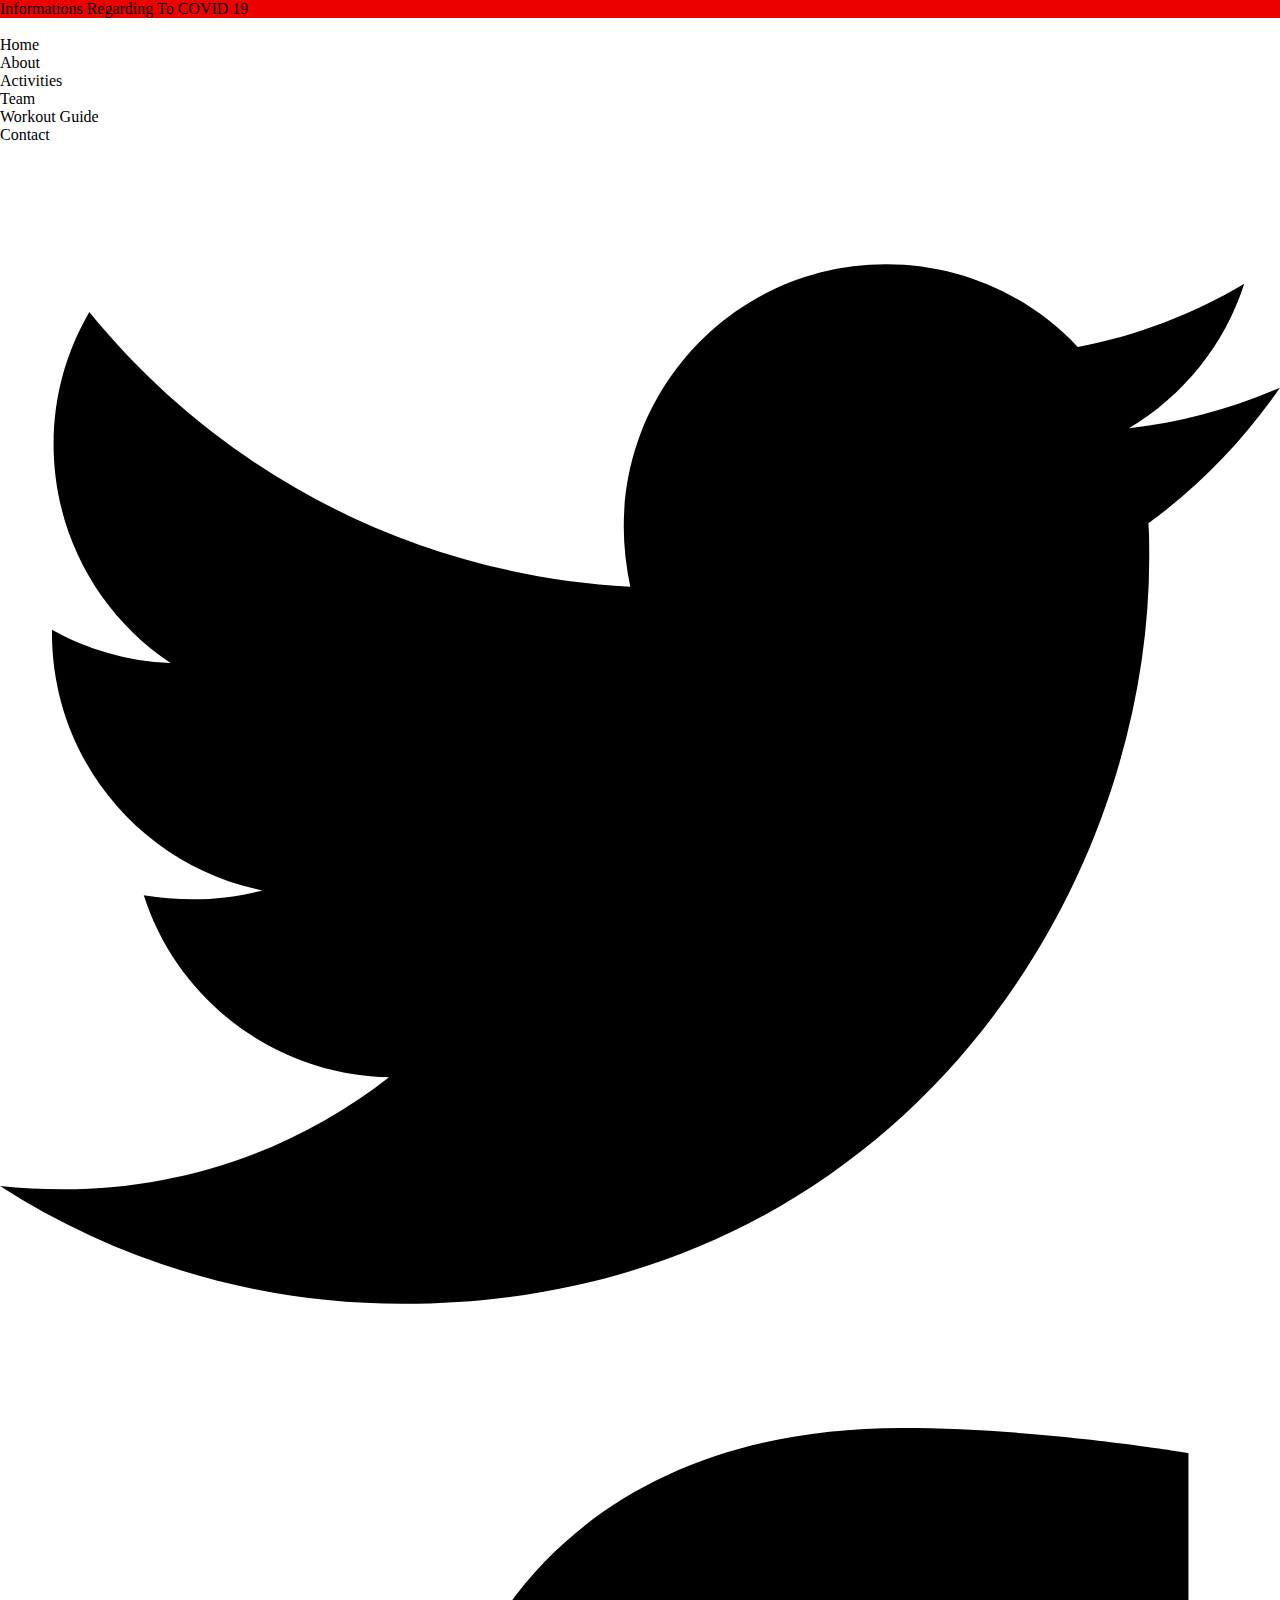
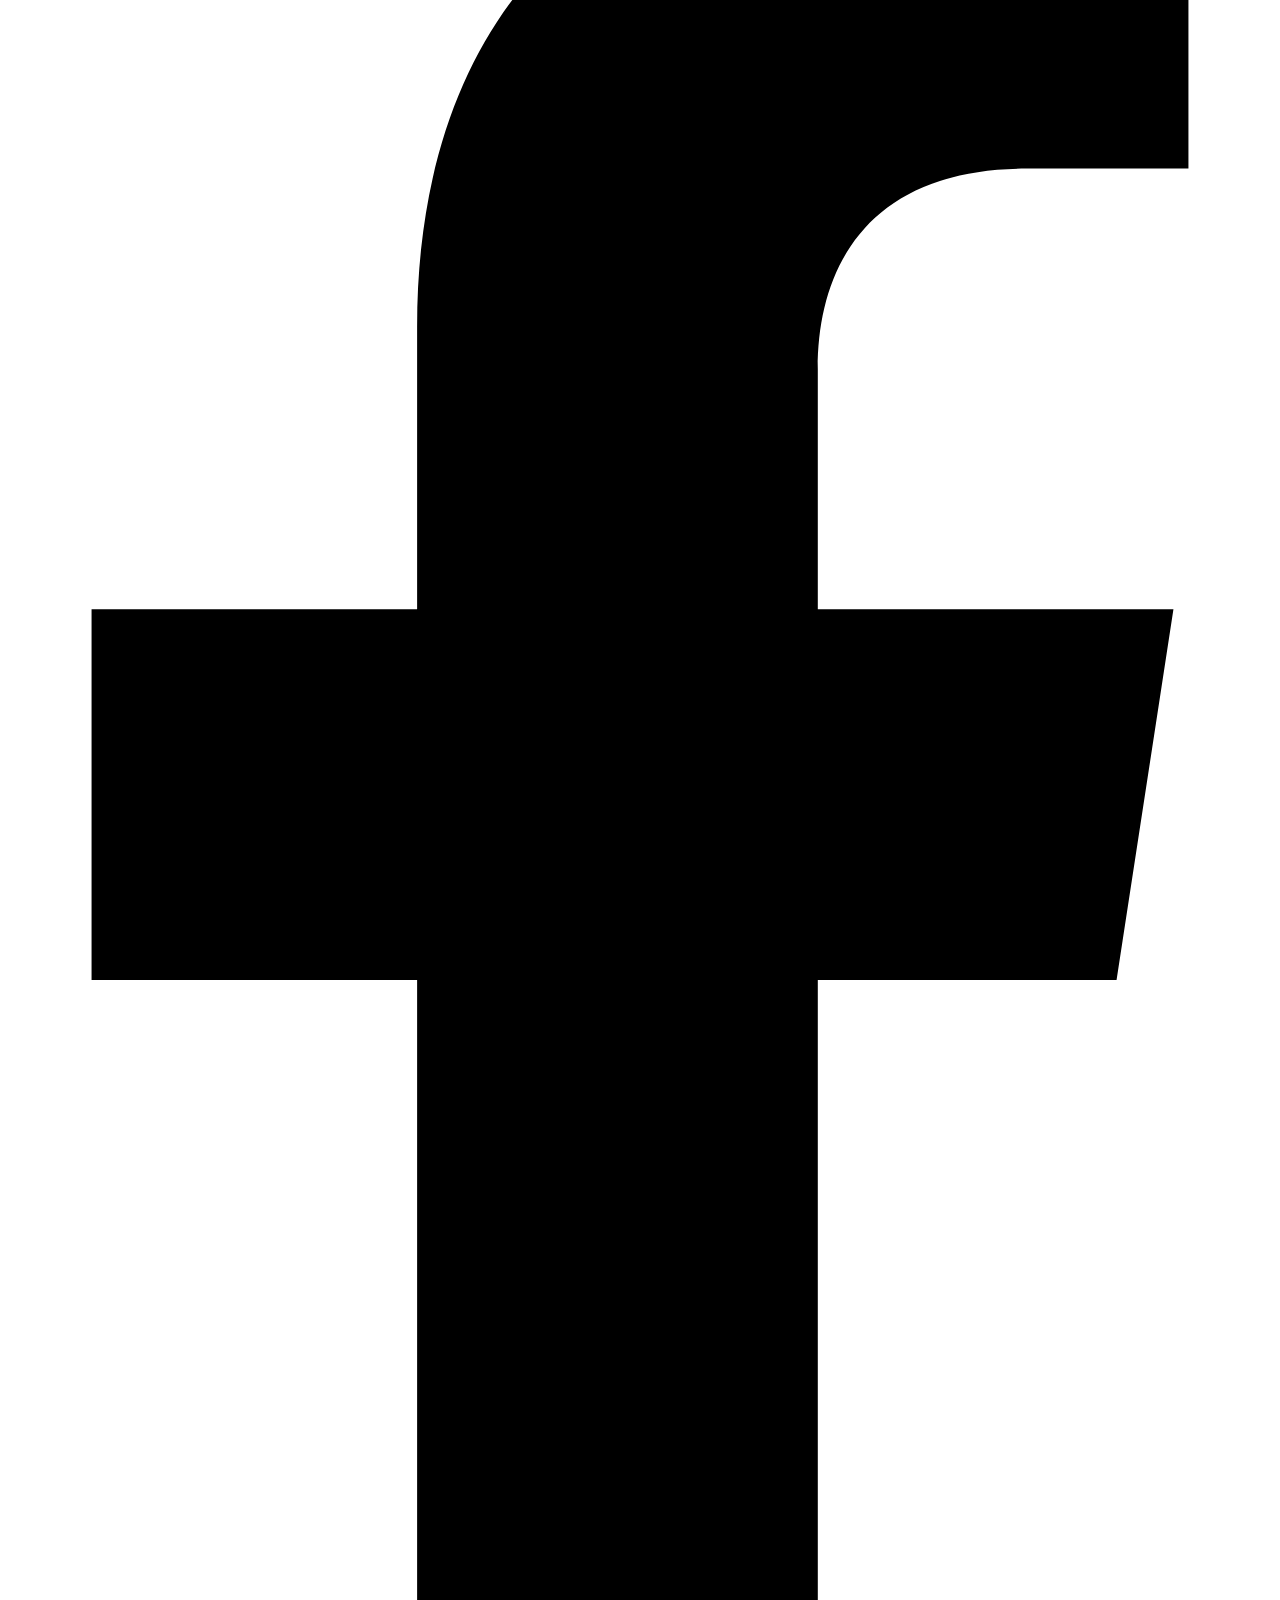
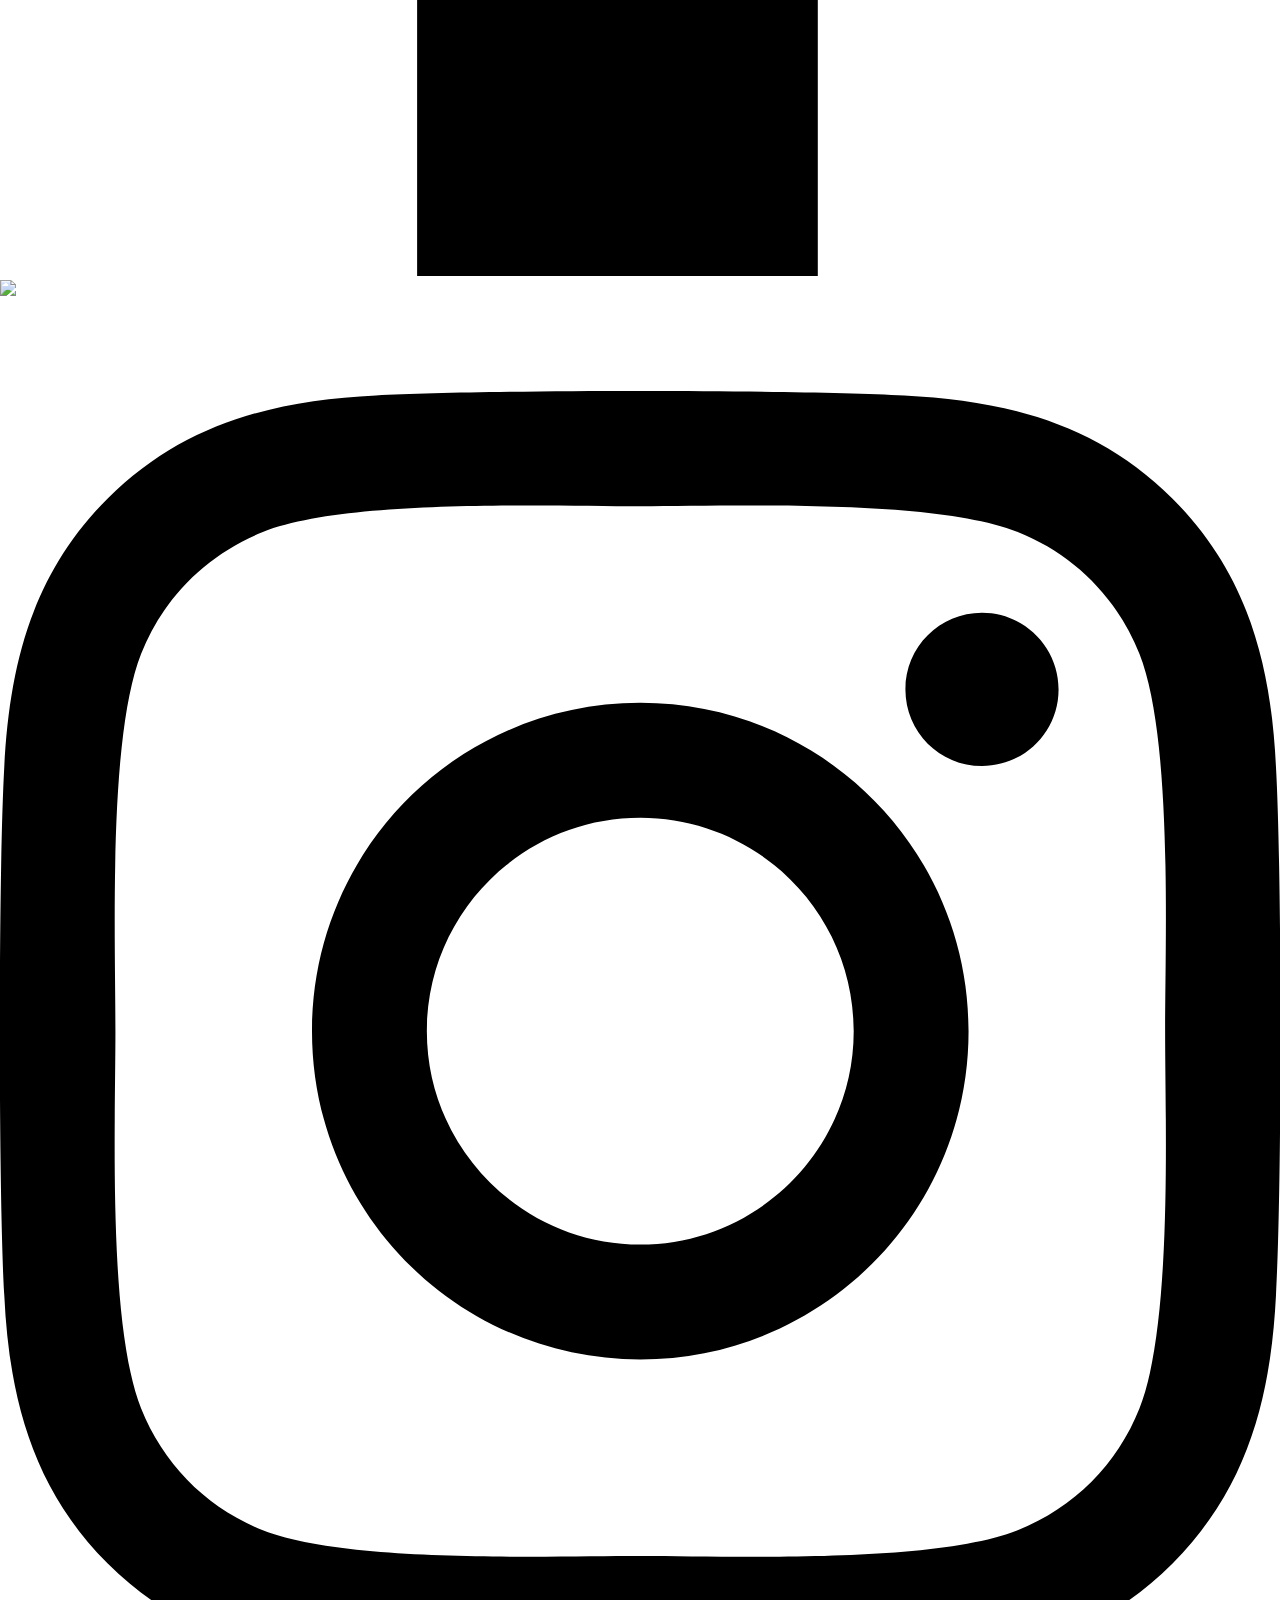
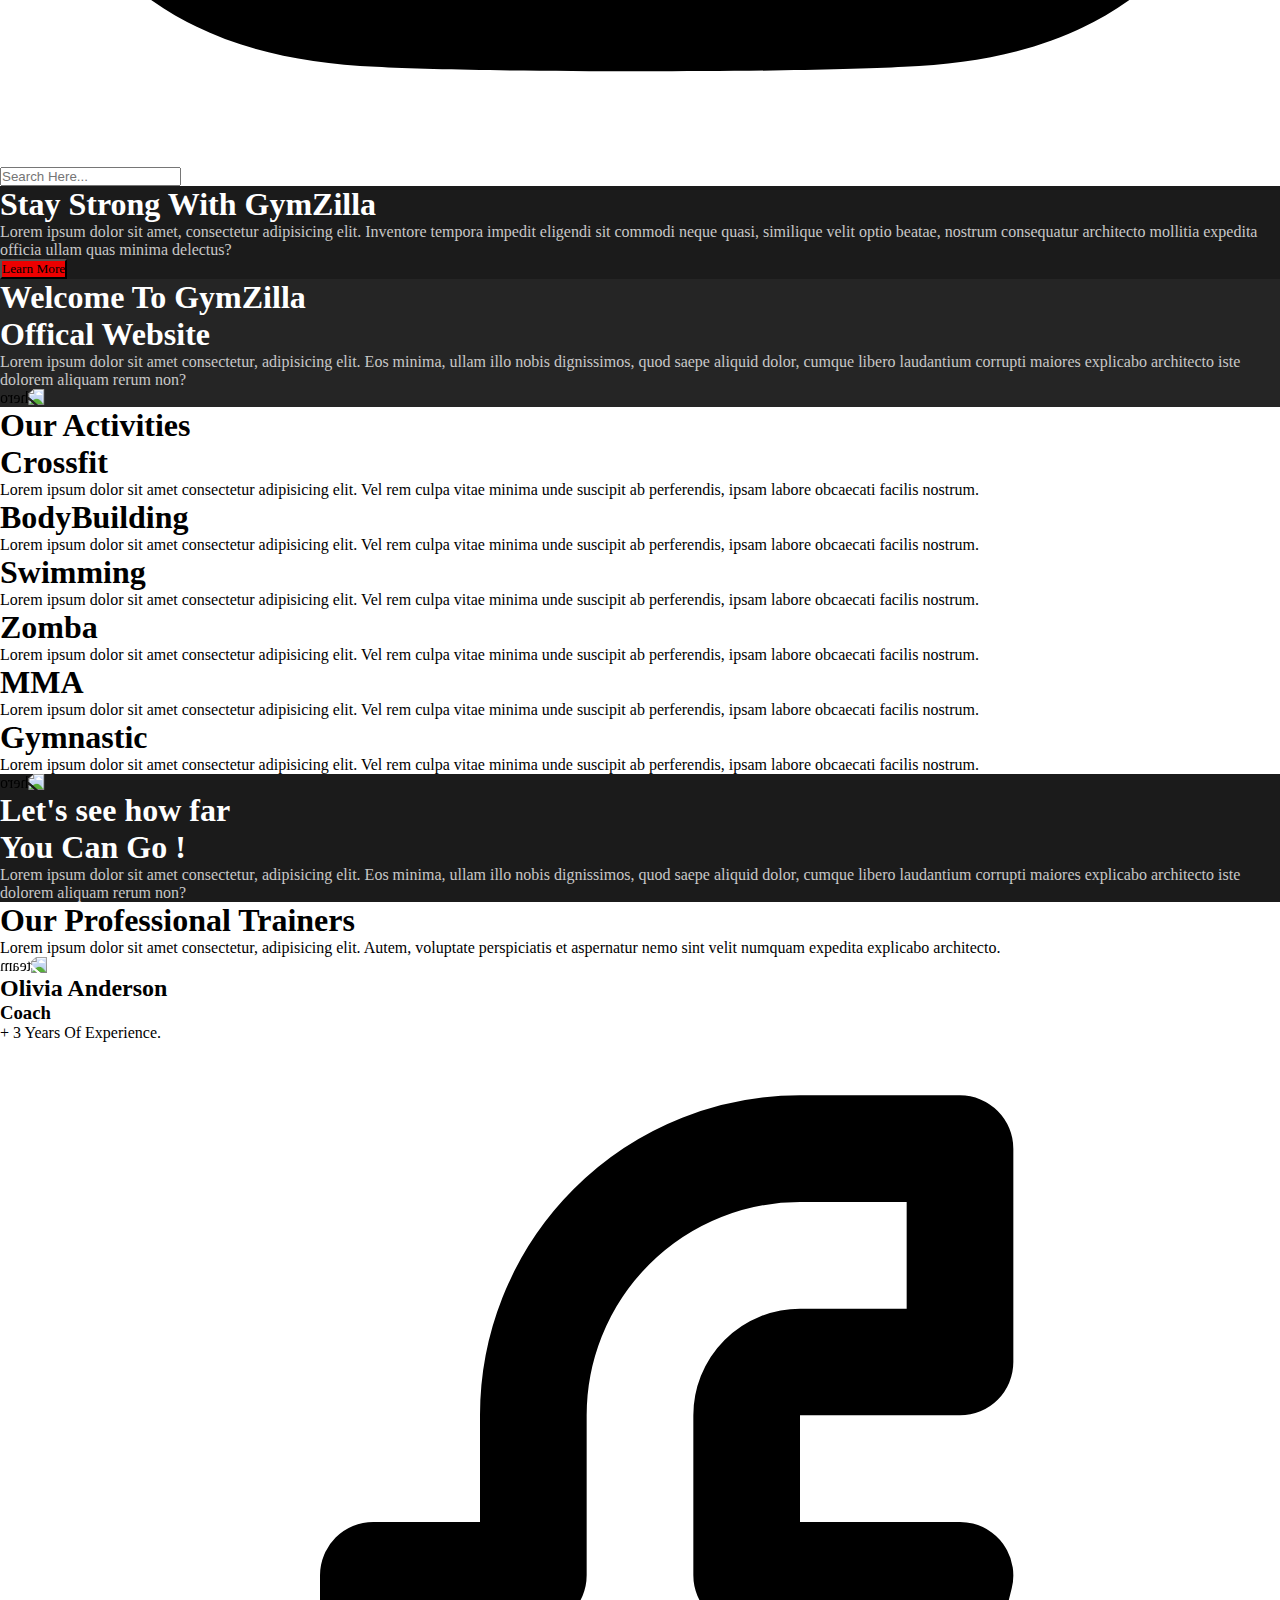
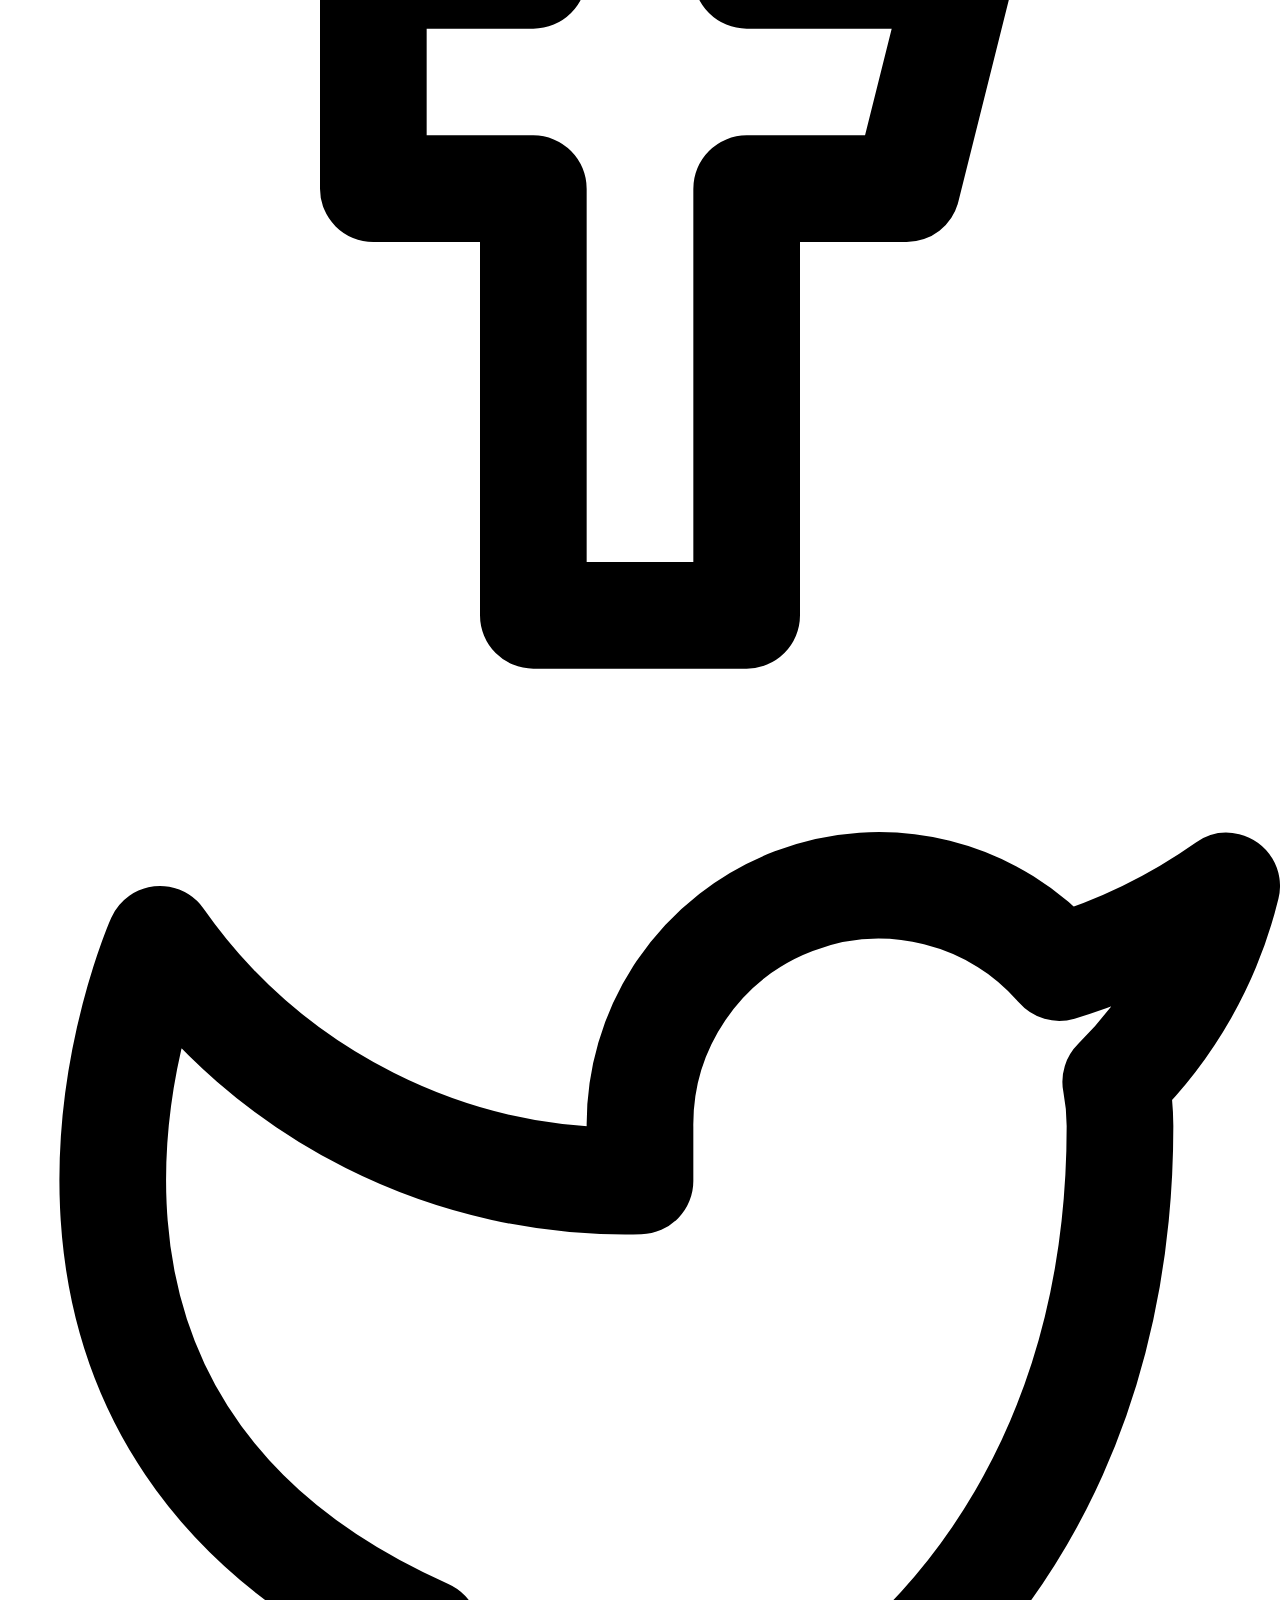
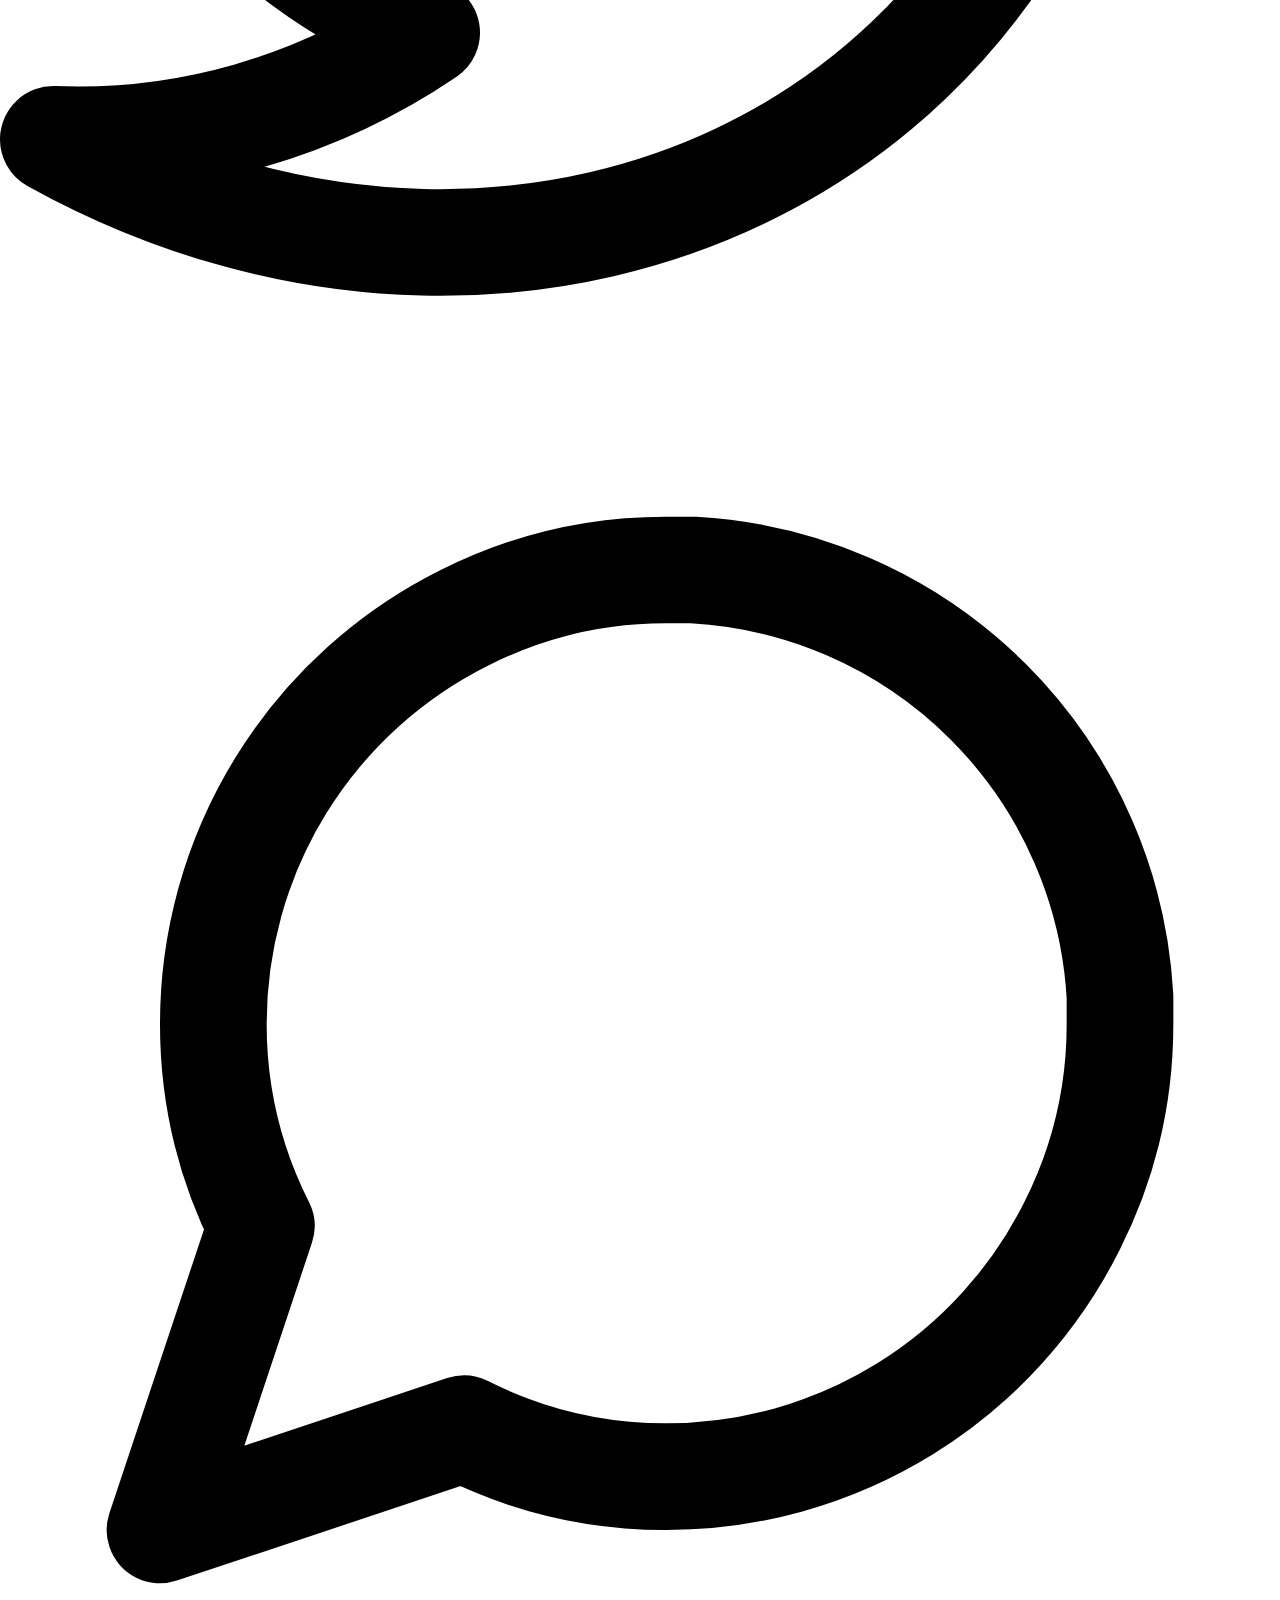
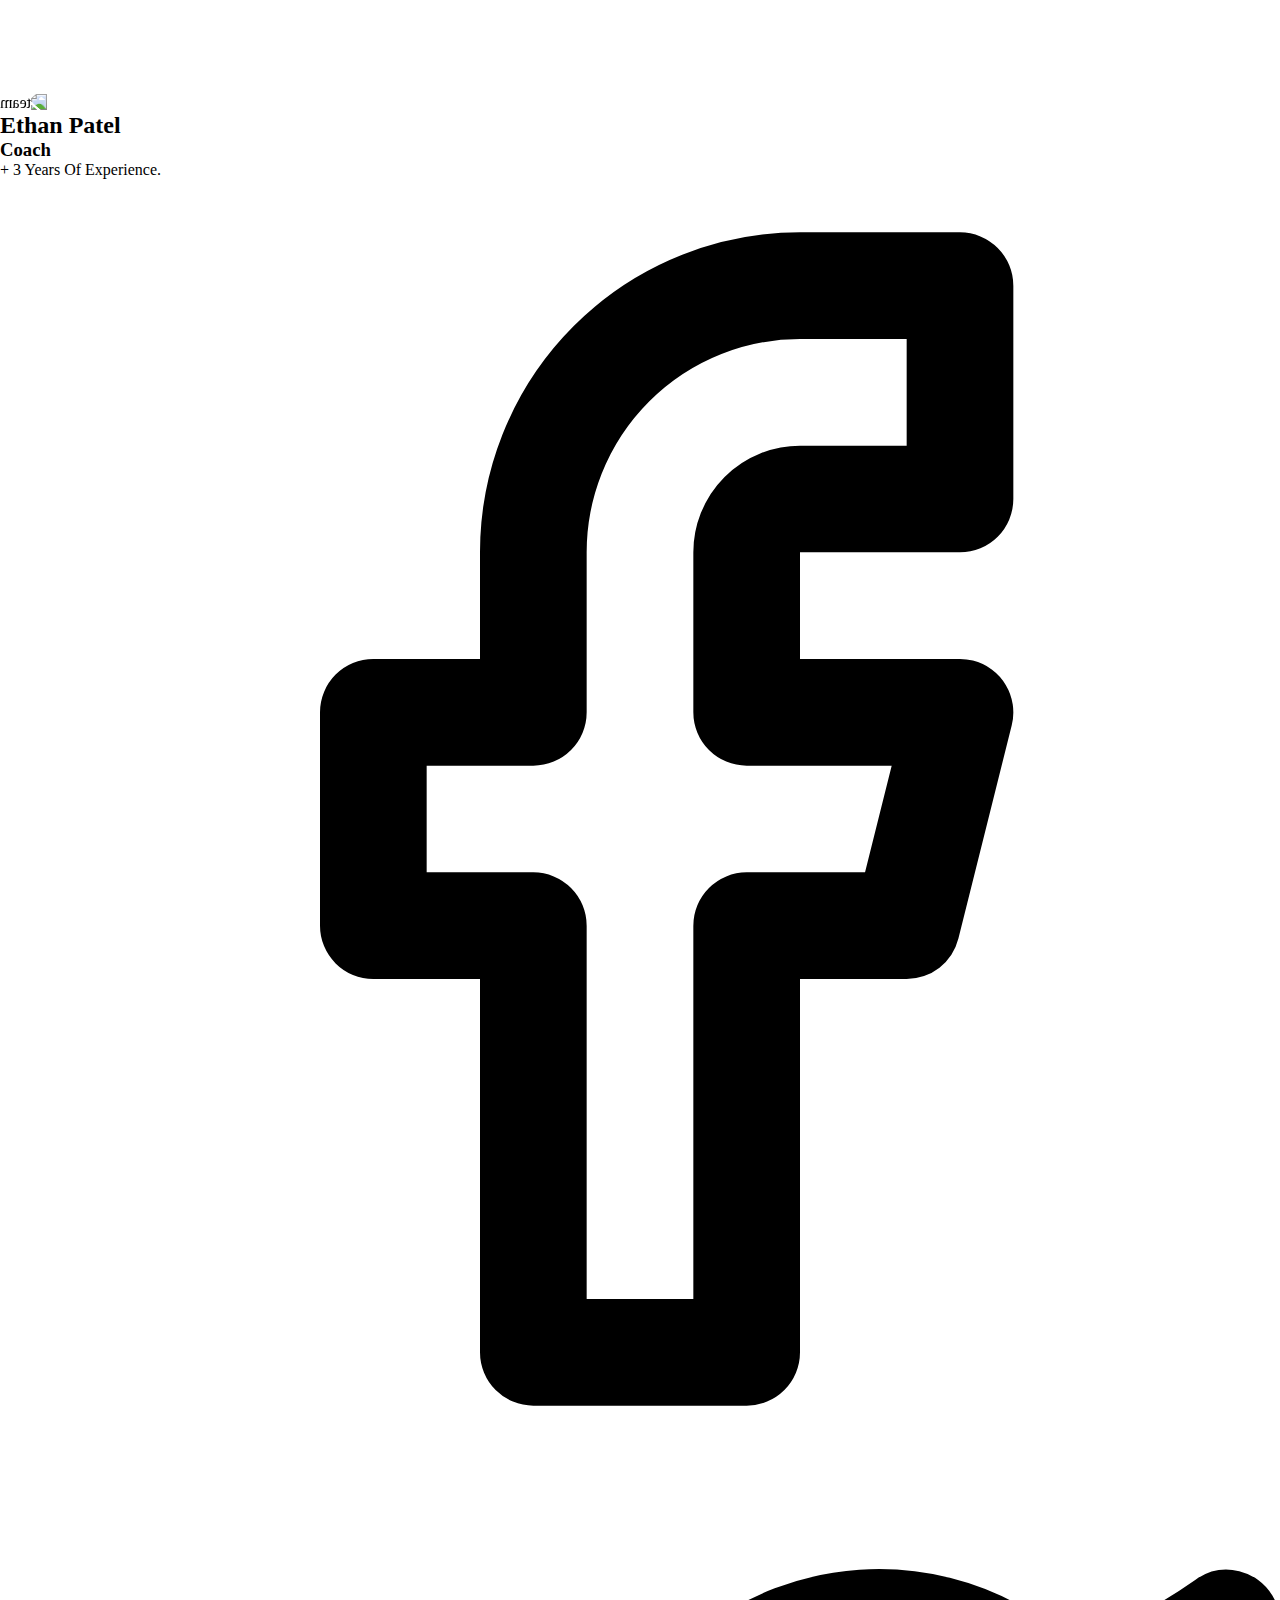
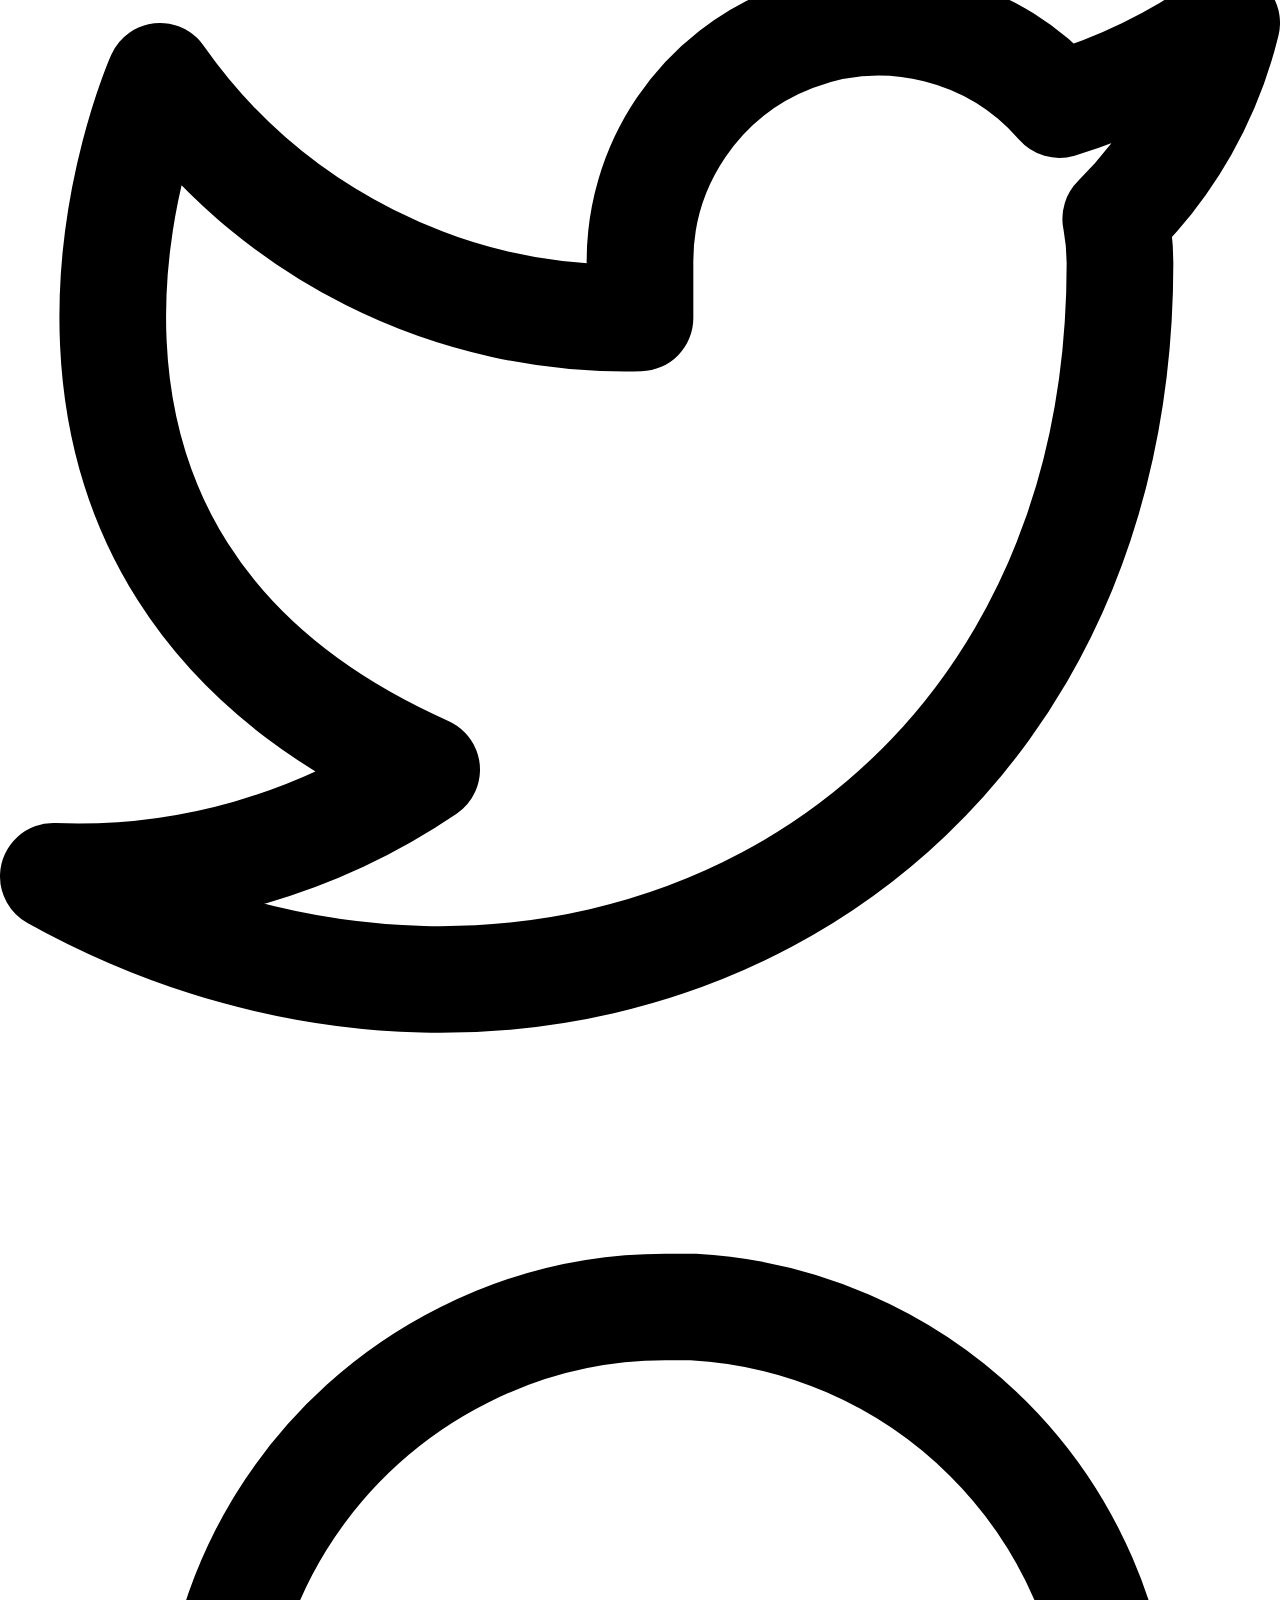
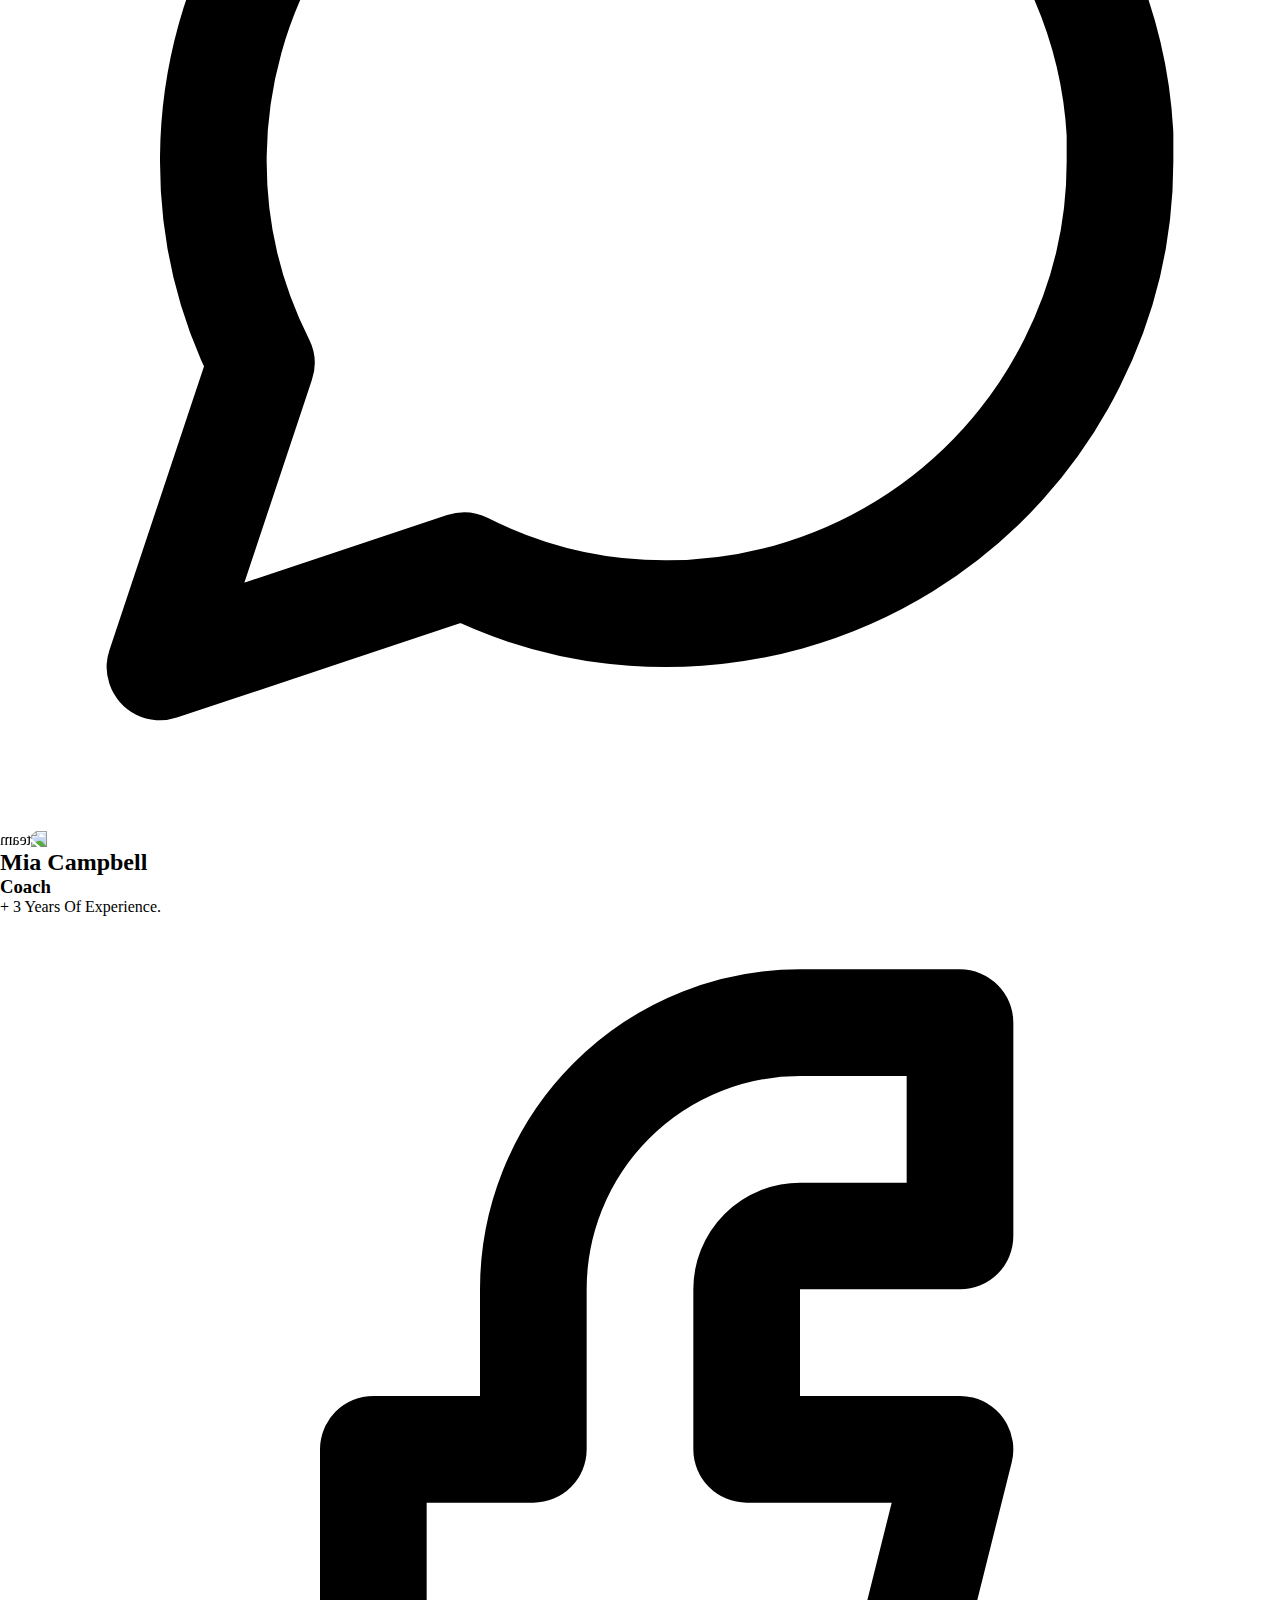
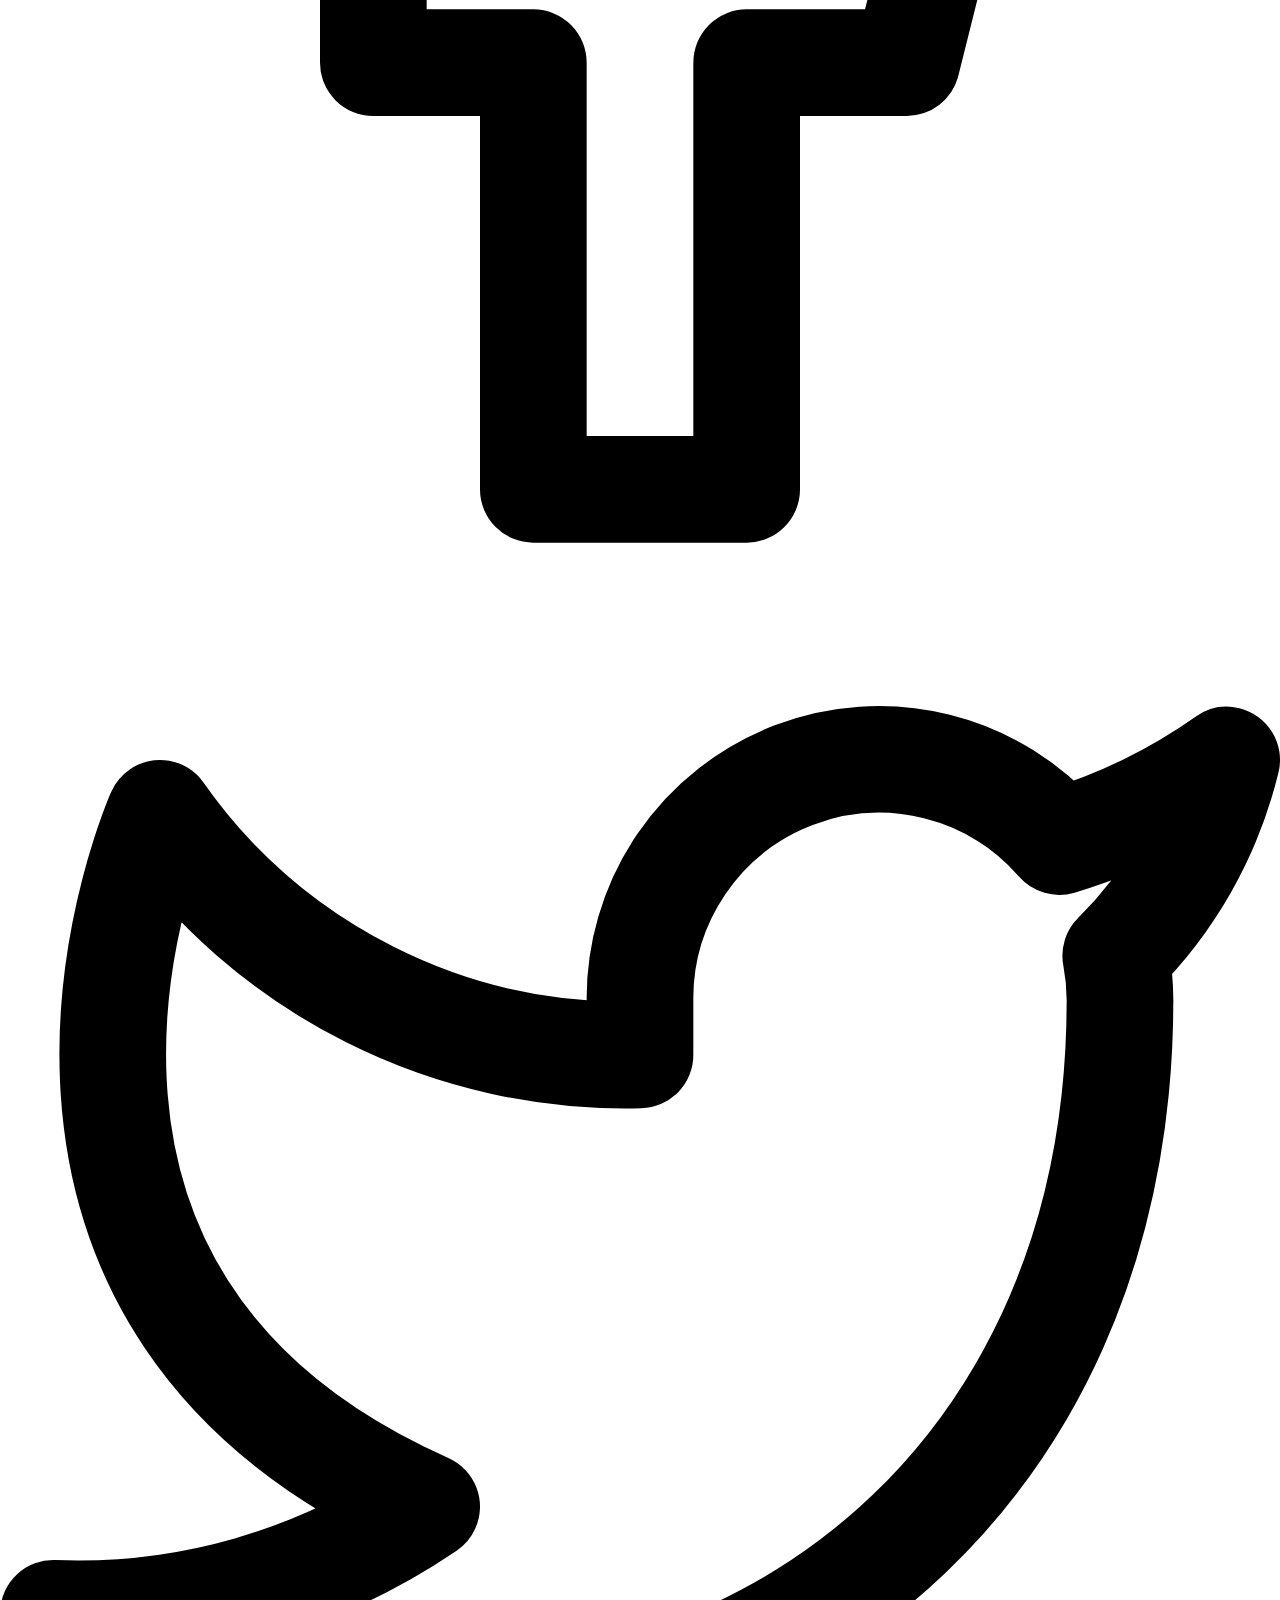
==== index.html @ 4bf2e9fd "Minor Change" ====
<!DOCTYPE html>
<html lang="en">
<head>
    <meta charset="UTF-8">
    <meta http-equiv="X-UA-Compatible" content="IE=edge">
    <meta name="viewport" content="width=device-width, initial-scale=1.0">
    <link rel="preconnect" href="https://fonts.googleapis.com"> 
    <link rel="preconnect" href="https://fonts.gstatic.com" crossorigin>
    <title>GymZilla</title>
    <link rel="stylesheet" href="/assets/css/style.css" type="text/css">
    <link rel="shortcut icon" href="/assets/images/favicon-16x16.png" type="image/x-icon">
    <link rel="shortcut icon" href="/assets/images/favicon-32x32.png" type="image/x-icon">
    
</head>
<body>
<header id="header"></header>

<!--Hero Section-->
<section class="text-gray-600 body-font bg-main srch">
    <div class="container mx-auto flex px-5 py-24 items-center justify-center flex-col h-screen">
      <div class="text-center lg:w-2/3 w-full">
        <h1 class="title-font sm:text-5xl text-3xl mb-4 font-extrabold uppercase text-main">Stay Strong With GymZilla</h1>
        <p class="mb-8 leading-relaxed text-titiary">Lorem ipsum dolor sit amet, consectetur adipisicing elit. Inventore tempora impedit eligendi sit commodi neque quasi, similique velit optio beatae, nostrum consequatur architecto mollitia expedita officia ullam quas minima delectus?</p>
        <div class="flex justify-center">
          <button class="title-font-two inline-flex text-white bg-rare uppercase  border-0 py-2 px-6 focus:outline-none text-lg">Learn More</button>
        </div>
      </div>
    </div>
  </section>
  <!--End -Hero Section-->

  <!--About US -->
  <section class="text-gray-600 body-font bg-secondary srch">
    <div class="container mx-auto flex px-5 md:flex-row flex-col items-center">
      <div class="lg:flex-grow md:w-1/2 lg:pl-24 md:pl-16 flex flex-col md:items-start md:text-left items-center text-center">
        <h1 class="title-font sm:text-6xl text-4xl	 mb-4 font-medium text-main">Welcome To GymZilla
            <br class="hidden lg:inline-block">Offical Website</h1>
        <p class="mb-8 leading-relaxed text-titiary">Lorem ipsum dolor sit amet consectetur, adipisicing elit. Eos minima, ullam illo nobis dignissimos, quod saepe aliquid dolor, cumque libero laudantium corrupti maiores explicabo architecto iste dolorem aliquam rerum non?</p>
      </div>
      <div class="lg:max-w-lg lg:w-full md:w-1/2 w-5/6 mb-10 md:mb-0">
        <img class="object-cover object-center rounded" alt="hero" src="https://images.unsplash.com/photo-1581009146145-b5ef050c2e1e?ixlib=rb-4.0.3&ixid=M3wxMjA3fDB8MHxwaG90by1wYWdlfHx8fGVufDB8fHx8fA%3D%3D&auto=format&fit=crop&w=1470&q=80">
      </div>
    </div>
  </section>
    <!--End - About US -->

  <!--Our Activities -->
  <section class="text-gray-600 body-font srch">
    <div class="container px-5 py-24 mx-auto">
        <h1 class="title-font sm:text-5xl text-center text-black text-3xl mb-5 font-extrabold uppercase text-main">Our Activities</h1>
      <div class="flex flex-wrap -m-4">
        <div class="p-4 lg:w-1/3">
          <div class="h-full bg-gray-100 bg-opacity-75 px-8 pt-16 pb-24 rounded-lg overflow-hidden text-center relative">
            <h1 class="title-font sm:text-2xl text-xl font-medium text-gray-900 mb-3">Crossfit</h1>
            <p class="leading-relaxed mb-3">Lorem ipsum dolor sit amet consectetur adipisicing elit. Vel rem culpa vitae minima unde suscipit ab perferendis, ipsam labore obcaecati facilis nostrum.</p>
          </div>
        </div>
        <div class="p-4 lg:w-1/3">
          <div class="h-full bg-gray-100 bg-opacity-75 px-8 pt-16 pb-24 rounded-lg overflow-hidden text-center relative">
            <h1 class="title-font sm:text-2xl text-xl font-medium text-gray-900 mb-3">BodyBuilding</h1>
            <p class="leading-relaxed mb-3">Lorem ipsum dolor sit amet consectetur adipisicing elit. Vel rem culpa vitae minima unde suscipit ab perferendis, ipsam labore obcaecati facilis nostrum.</p>
            
          </div>
        </div>
        <div class="p-4 lg:w-1/3">
          <div class="h-full bg-gray-100 bg-opacity-75 px-8 pt-16 pb-24 rounded-lg overflow-hidden text-center relative">
            <h1 class="title-font sm:text-2xl text-xl font-medium text-gray-900 mb-3">Swimming</h1>
            <p class="leading-relaxed mb-3">Lorem ipsum dolor sit amet consectetur adipisicing elit. Vel rem culpa vitae minima unde suscipit ab perferendis, ipsam labore obcaecati facilis nostrum.</p>
          </div>
        </div>
      </div>
      <div class="flex flex-wrap -m-4">
        <div class="p-4 lg:w-1/3">
          <div class="h-full bg-gray-100 bg-opacity-75 px-8 pt-16 pb-24 rounded-lg overflow-hidden text-center relative">
            <h1 class="title-font sm:text-2xl text-xl font-medium text-gray-900 mb-3">Zomba</h1>
            <p class="leading-relaxed mb-3">Lorem ipsum dolor sit amet consectetur adipisicing elit. Vel rem culpa vitae minima unde suscipit ab perferendis, ipsam labore obcaecati facilis nostrum.</p>
          </div>
        </div>
        <div class="p-4 lg:w-1/3">
          <div class="h-full bg-gray-100 bg-opacity-75 px-8 pt-16 pb-24 rounded-lg overflow-hidden text-center relative">
            <h1 class="title-font sm:text-2xl text-xl font-medium text-gray-900 mb-3">MMA</h1>
            <p class="leading-relaxed mb-3">Lorem ipsum dolor sit amet consectetur adipisicing elit. Vel rem culpa vitae minima unde suscipit ab perferendis, ipsam labore obcaecati facilis nostrum.</p>
            
          </div>
        </div>
        <div class="p-4 lg:w-1/3">
          <div class="h-full bg-gray-100 bg-opacity-75 px-8 pt-16 pb-24 rounded-lg overflow-hidden text-center relative">
            <h1 class="title-font sm:text-2xl text-xl font-medium text-gray-900 mb-3">Gymnastic</h1>
            <p class="leading-relaxed mb-3">Lorem ipsum dolor sit amet consectetur adipisicing elit. Vel rem culpa vitae minima unde suscipit ab perferendis, ipsam labore obcaecati facilis nostrum.</p>
          </div>
        </div>
      </div>
    </div>
  </section>
   <!-- End - Our Activities -->


<!--Hero Section N°2-->
<section class="text-gray-600 body-font bg-main srch">
    <div class="container mx-auto flex px-5 md:flex-row flex-col items-center">
      <div class="hero-two lg:max-w-lg lg:w-full md:w-1/2 w-5/6 mb-10 md:mb-0">
        <img class="object-cover object-center rounded" alt="hero" src="https://c4.wallpaperflare.com/wallpaper/714/288/863/muscles-gym-dumbbells-bodybuilder-wallpaper-preview.jpg">
      </div>
      <div class="lg:flex-grow md:w-1/2 lg:pl-24 md:pl-16 flex flex-col md:items-start md:text-left items-center text-center">
        <h1 class="title-font sm:text-5xl text-3xl mb-4 font-medium text-main">Let's see how far
          <br class="hidden lg:inline-block">You Can Go !
        </h1>
        <p class="mb-8 leading-relaxed text-titiary">Lorem ipsum dolor sit amet consectetur, adipisicing elit. Eos minima, ullam illo nobis dignissimos, quod saepe aliquid dolor, cumque libero laudantium corrupti maiores explicabo architecto iste dolorem aliquam rerum non?</p>
      </div>
    </div>
  </section>

<!--Our Trainers-->
  <section class="text-gray-600 body-font srch">
    <div class="container px-5 py-24 mx-auto">
      <div class="flex flex-col text-center w-full mb-20">
        <h1 class="title-font sm:text-5xl text-center text-black text-3xl mb-5 font-extrabold uppercase text-main">Our Professional Trainers</h1>
        <p class="lg:w-2/3 mx-auto leading-relaxed text-base">Lorem ipsum dolor sit amet consectetur, adipisicing elit. Autem, voluptate perspiciatis et aspernatur nemo sint velit numquam expedita explicabo architecto.</p>
      </div>
      <div class="flex flex-wrap -m-4">
        <div class="coaches-resp p-4 lg:w-1/4 md:w-1/2">
          <div class="h-full flex flex-col items-center text-center">
            <img alt="team" class="flex-shrink-0 rounded-lg team-img object-cover object-center mb-4" src="https://icon-library.com/images/profile-png-icon/profile-png-icon-2.jpg">
            <div class="w-full">
              <h2 class="title-font font-medium text-lg text-gray-900 m-4">Olivia Anderson</h2>
              <h3 class="text-gray-500 mb-3 uppercase">Coach</h3>
              <p class="mb-4">+ 3 Years Of Experience.</p>
              <span class="inline-flex">
                <a class="text-gray-500">
                  <svg fill="none" stroke="currentColor" stroke-linecap="round" stroke-linejoin="round" stroke-width="2" class="w-5 h-5" viewBox="0 0 24 24">
                    <path d="M18 2h-3a5 5 0 00-5 5v3H7v4h3v8h4v-8h3l1-4h-4V7a1 1 0 011-1h3z"></path>
                  </svg>
                </a>
                <a class="ml-2 text-gray-500">
                  <svg fill="none" stroke="currentColor" stroke-linecap="round" stroke-linejoin="round" stroke-width="2" class="w-5 h-5" viewBox="0 0 24 24">
                    <path d="M23 3a10.9 10.9 0 01-3.14 1.53 4.48 4.48 0 00-7.86 3v1A10.66 10.66 0 013 4s-4 9 5 13a11.64 11.64 0 01-7 2c9 5 20 0 20-11.5a4.5 4.5 0 00-.08-.83A7.72 7.72 0 0023 3z"></path>
                  </svg>
                </a>
                <a class="ml-2 text-gray-500">
                  <svg fill="none" stroke="currentColor" stroke-linecap="round" stroke-linejoin="round" stroke-width="2" class="w-5 h-5" viewBox="0 0 24 24">
                    <path d="M21 11.5a8.38 8.38 0 01-.9 3.8 8.5 8.5 0 01-7.6 4.7 8.38 8.38 0 01-3.8-.9L3 21l1.9-5.7a8.38 8.38 0 01-.9-3.8 8.5 8.5 0 014.7-7.6 8.38 8.38 0 013.8-.9h.5a8.48 8.48 0 018 8v.5z"></path>
                  </svg>
                </a>
              </span>
            </div>
          </div>
        </div>
        <div class="coaches-resp p-4 lg:w-1/4 md:w-1/2">
          <div class="h-full flex flex-col items-center text-center">
            <img alt="team" class="flex-shrink-0 rounded-lg team-img object-cover object-center mb-4" src="https://icon-library.com/images/profile-png-icon/profile-png-icon-2.jpg">
            <div class="w-full">
              <h2 class="title-font font-medium text-lg text-gray-900 m-4">Ethan Patel</h2>
              <h3 class="text-gray-500 mb-3 uppercase">Coach</h3>
              <p class="mb-4">+ 3 Years Of Experience.</p>
              <span class="inline-flex">
                <a class="text-gray-500">
                  <svg fill="none" stroke="currentColor" stroke-linecap="round" stroke-linejoin="round" stroke-width="2" class="w-5 h-5" viewBox="0 0 24 24">
                    <path d="M18 2h-3a5 5 0 00-5 5v3H7v4h3v8h4v-8h3l1-4h-4V7a1 1 0 011-1h3z"></path>
                  </svg>
                </a>
                <a class="ml-2 text-gray-500">
                  <svg fill="none" stroke="currentColor" stroke-linecap="round" stroke-linejoin="round" stroke-width="2" class="w-5 h-5" viewBox="0 0 24 24">
                    <path d="M23 3a10.9 10.9 0 01-3.14 1.53 4.48 4.48 0 00-7.86 3v1A10.66 10.66 0 013 4s-4 9 5 13a11.64 11.64 0 01-7 2c9 5 20 0 20-11.5a4.5 4.5 0 00-.08-.83A7.72 7.72 0 0023 3z"></path>
                  </svg>
                </a>
                <a class="ml-2 text-gray-500">
                  <svg fill="none" stroke="currentColor" stroke-linecap="round" stroke-linejoin="round" stroke-width="2" class="w-5 h-5" viewBox="0 0 24 24">
                    <path d="M21 11.5a8.38 8.38 0 01-.9 3.8 8.5 8.5 0 01-7.6 4.7 8.38 8.38 0 01-3.8-.9L3 21l1.9-5.7a8.38 8.38 0 01-.9-3.8 8.5 8.5 0 014.7-7.6 8.38 8.38 0 013.8-.9h.5a8.48 8.48 0 018 8v.5z"></path>
                  </svg>
                </a>
              </span>
            </div>
          </div>
        </div>
        <div class="coaches-resp p-4 lg:w-1/4 md:w-1/2">
          <div class="h-full flex flex-col items-center text-center">
            <img alt="team" class="flex-shrink-0 rounded-lg team-img object-cover object-center mb-4" src="https://icon-library.com/images/profile-png-icon/profile-png-icon-2.jpg">
            <div class="w-full">
              <h2 class="title-font font-medium text-lg text-gray-900 m-4">Mia Campbell</h2>
              <h3 class="text-gray-500 mb-3 uppercase">Coach</h3>
              <p class="mb-4">+ 3 Years Of Experience.</p>
              <span class="inline-flex">
                <a class="text-gray-500">
                  <svg fill="none" stroke="currentColor" stroke-linecap="round" stroke-linejoin="round" stroke-width="2" class="w-5 h-5" viewBox="0 0 24 24">
                    <path d="M18 2h-3a5 5 0 00-5 5v3H7v4h3v8h4v-8h3l1-4h-4V7a1 1 0 011-1h3z"></path>
                  </svg>
                </a>
                <a class="ml-2 text-gray-500">
                  <svg fill="none" stroke="currentColor" stroke-linecap="round" stroke-linejoin="round" stroke-width="2" class="w-5 h-5" viewBox="0 0 24 24">
                    <path d="M23 3a10.9 10.9 0 01-3.14 1.53 4.48 4.48 0 00-7.86 3v1A10.66 10.66 0 013 4s-4 9 5 13a11.64 11.64 0 01-7 2c9 5 20 0 20-11.5a4.5 4.5 0 00-.08-.83A7.72 7.72 0 0023 3z"></path>
                  </svg>
                </a>
                <a class="ml-2 text-gray-500">
                  <svg fill="none" stroke="currentColor" stroke-linecap="round" stroke-linejoin="round" stroke-width="2" class="w-5 h-5" viewBox="0 0 24 24">
                    <path d="M21 11.5a8.38 8.38 0 01-.9 3.8 8.5 8.5 0 01-7.6 4.7 8.38 8.38 0 01-3.8-.9L3 21l1.9-5.7a8.38 8.38 0 01-.9-3.8 8.5 8.5 0 014.7-7.6 8.38 8.38 0 013.8-.9h.5a8.48 8.48 0 018 8v.5z"></path>
                  </svg>
                </a>
              </span>
            </div>
          </div>
        </div>
        <div class="coaches-resp p-4 lg:w-1/4 md:w-1/2">
          <div class="h-full flex flex-col items-center text-center">
            <img alt="team" class="flex-shrink-0 rounded-lg team-img object-cover object-center mb-4" src="https://icon-library.com/images/profile-png-icon/profile-png-icon-2.jpg">
            <div class="w-full">
              <h2 class="title-font font-medium text-lg text-gray-900 m-4">Noah Rodriguez</h2>
              <h3 class="text-gray-500 mb-3 uppercase">Head Staff</h3>
              <p class="mb-4">+ 3 Years Of Experience.</p>
              <span class="inline-flex">
                <a class="text-gray-500">
                  <svg fill="none" stroke="currentColor" stroke-linecap="round" stroke-linejoin="round" stroke-width="2" class="w-5 h-5" viewBox="0 0 24 24">
                    <path d="M18 2h-3a5 5 0 00-5 5v3H7v4h3v8h4v-8h3l1-4h-4V7a1 1 0 011-1h3z"></path>
                  </svg>
                </a>
                <a class="ml-2 text-gray-500">
                  <svg fill="none" stroke="currentColor" stroke-linecap="round" stroke-linejoin="round" stroke-width="2" class="w-5 h-5" viewBox="0 0 24 24">
                    <path d="M23 3a10.9 10.9 0 01-3.14 1.53 4.48 4.48 0 00-7.86 3v1A10.66 10.66 0 013 4s-4 9 5 13a11.64 11.64 0 01-7 2c9 5 20 0 20-11.5a4.5 4.5 0 00-.08-.83A7.72 7.72 0 0023 3z"></path>
                  </svg>
                </a>
                <a class="ml-2 text-gray-500">
                  <svg fill="none" stroke="currentColor" stroke-linecap="round" stroke-linejoin="round" stroke-width="2" class="w-5 h-5" viewBox="0 0 24 24">
                    <path d="M21 11.5a8.38 8.38 0 01-.9 3.8 8.5 8.5 0 01-7.6 4.7 8.38 8.38 0 01-3.8-.9L3 21l1.9-5.7a8.38 8.38 0 01-.9-3.8 8.5 8.5 0 014.7-7.6 8.38 8.38 0 013.8-.9h.5a8.48 8.48 0 018 8v.5z"></path>
                  </svg>
                </a>
              </span>
            </div>
          </div>
        </div>
      </div>
    </div>
  </section>
  <!--End - Our Trainers-->

<!-- Our Gallery -->
<section class="text-gray-600 body-font bg-main srch">
  <h1 class="title-font sm:text-5xl text-center text-3xl mb-5 font-extrabold uppercase pt-12 text-main">Take A Look At Our <br>Inspiring Gallery</h1>
  <div class="container px-5 py-8 pb-24 mx-auto flex flex-wrap">
    <div class="flex flex-wrap md:-m-2 -m-1">
      <div class="flex flex-wrap w-1/2">
        <div class="md:p-2 p-1 w-1/2">
          <img alt="gallery" class="w-full object-cover h-full object-center block rounded" src="https://cdn.shopify.com/s/files/1/1633/7705/articles/natural_bodybuilding_2000x.jpg?v=1664546008">
        </div>
        <div class="md:p-2 p-1 w-1/2">
          <img alt="gallery" class="w-full object-cover h-full object-center block rounded" src="https://media.istockphoto.com/id/465383082/photo/female-swimmer-at-the-swimming-pool.jpg?s=612x612&w=0&k=20&c=tcTwN2rTvUBK4wddan_GUCxrXX6bBoU-hyrVMvmT0BM=">
        </div>
        <div class="md:p-2 p-1 w-full">
          <img alt="gallery" class="w-full h-full object-cover object-center block rounded" src="https://cdn.futura-sciences.com/buildsv6/images/largeoriginal/e/7/f/e7fbc23e2d_117035_crossfit.jpg">
        </div>
      </div>
      <div class="flex flex-wrap w-1/2">
        <div class="md:p-2 p-1 w-full">
          <img alt="gallery" class="w-full h-full object-cover object-center block rounded" src="https://cdn.shopify.com/s/files/1/0327/8461/3514/articles/bodybuilding-equiupments-you-must-have_1024x.jpg?v=1593538908">
        </div>
        <div class="md:p-2 p-1 w-1/2">
          <img alt="gallery" class="w-full object-cover h-full object-center block rounded" src="https://dance.arts.uci.edu/sites/default/files/styles/aspect_ratio_-_1920px_portrait/public/dance-beg_0.jpg?itok=bh05kSvs">
        </div>
        <div class="md:p-2 p-1 w-1/2">
          <img alt="gallery" class="w-full object-cover h-full object-center block rounded" src="https://i1.wp.com/sportytell.com/wp-content/uploads/2020/10/Jacksons-MMA.jpg?fit=1000%2C667&ssl=1">
        </div>
      </div>
    </div>
  </div>
</section>
<!-- End - Our Gallery -->

  <!-- Calculate Body Mass Index -->

  <section class="text-gray-600 body-font relative srch">
    <div class="container px-5 py-24 mx-auto flex sm:flex-nowrap flex-wrap">
      <div class="resultBMI  md:w-1/2 overflow-hidden sm:mr-10 block items-end justify-start relative">
      <img class="mx-auto" src="/assets/images/Untitled.png" alt="">
    </div>
      <div class="lg:w-1/3 md:w-1/2 bg-white flex flex-col h-96	md:ml-auto w-full h-40 md:py-8 mt-8 md:mt-0">
        <h2 class="text-gray-900 text-lg mb-1 font-medium title-font">CALCULATE YOUR BMI </h2>
        <p class="leading-relaxed mb-5 text-gray-600 capitalize">Calculate your body mass index (BMI) and discover your ideal weight</p>
        <form>
          <div class="relative mb-4">
            <label for="age" class="leading-7 text-sm text-gray-600">Your Age</label>
            <input type="number" id="age" class="w-full bg-white rounded border border-gray-300 focus:border-indigo-500 focus:ring-2 focus:ring-indigo-200 text-base outline-none text-gray-700 py-1 px-3 leading-8 transition-colors duration-200 ease-in-out" required>
           </div>
          <div class="relative mb-4">
            <label for="name" class="leading-7 text-sm text-gray-600">Your Height (CM)</label>
            <input type="number" id="height" required class="w-full bg-white rounded border border-gray-300 focus:border-indigo-500 focus:ring-2 focus:ring-indigo-200 text-base outline-none text-gray-700 py-1 px-3 leading-8 transition-colors duration-200 ease-in-out">
          </div>
          <div class="relative mb-4">
            <label for="name" class="leading-7 text-sm text-gray-600">Your Weight (KG)</label>
            <input type="number" id="weight" required class="w-full bg-white rounded border border-gray-300 focus:border-indigo-500 focus:ring-2 focus:ring-indigo-200 text-base outline-none text-gray-700 py-1 px-3 leading-8 transition-colors duration-200 ease-in-out">
          </div>
          <!-- <button onclick="calculateBmi()" class="title-font-two w-full text-center block text-white bg-rare  border-0 py-2 px-6 focus:outline-none text-lg">Calculate BMI</button> -->
          <button onclick="calculateBmi(event)" class="title-font-two w-full text-center uppercase block text-white bg-rare border-0 py-2 px-6 focus:outline-none text-lg">Calculate BMI</button>
        </form>
      </div>
    </div>
  </section>

<!--Contact & Location -->
<section class="text-gray-600 body-font relative">
    <div class="absolute inset-0 bg-gray-300">
      <!-- <iframe width="100%" height="100%" frameborder="0" marginheight="0" marginwidth="0" title="map" scrolling="no" src="https://maps.google.com/maps?width=100%&height=600&hl=en&q=%C4%B0zmir+(My%20Business%20Name)&ie=UTF8&t=&z=14&iwloc=B&output=embed" style="filter: grayscale(1) contrast(1.2) opacity(0.4);"></iframe> -->
      <iframe  width="100%" height="100%" frameborder="0" marginheight="0" marginwidth="0" title="map" scrolling="no" src="https://www.google.com/maps/embed?pb=!1m18!1m12!1m3!1d32628.278701680047!2d8.711844409802637!3d36.17093900954404!2m3!1f0!2f0!3f0!3m2!1i1024!2i768!4f13.1!3m3!1m2!1s0x125595448316a4e1%3A0x3a84333aaa019bef!2sTunisia!5e0!3m2!1sen!2stn!4v1685978105815!5m2!1sen!2stn"  style="filter: grayscale(1) contrast(1.2) opacity(0.4);"></iframe>
    </div>
    <div class="container px-5 py-24 mx-auto flex">
      <div class="lg:w-1/3 md:w-1/2 bg-white rounded-lg p-8 flex flex-col md:ml-auto w-full mt-10 md:mt-0 relative z-10 shadow-md">
        <h2 class="text-gray-900 text-lg mb-1 font-medium title-font">Do you have a question ?</h2>
        <div class="relative mb-4">
          <label for="email" class="leading-7 text-sm text-gray-600">Email</label>
          <input type="email" id="email" name="email" class="w-full bg-white rounded border border-gray-300 focus:border-indigo-500 focus:ring-2 focus:ring-indigo-200 text-base outline-none text-gray-700 py-1 px-3 leading-8 transition-colors duration-200 ease-in-out">
        </div>
        <div class="relative mb-4">
          <label for="message" class="leading-7 text-sm text-gray-600">Message</label>
          <textarea id="message" name="message" class="w-full bg-white rounded border border-gray-300 focus:border-indigo-500 focus:ring-2 focus:ring-indigo-200 h-32 text-base outline-none text-gray-700 py-1 px-3 resize-none leading-6 transition-colors duration-200 ease-in-out"></textarea>
        </div>
        <button class="title-font-two  text-main text-center bg-rare border-0 py-2 px-6 focus:outline-none text-lg uppercase">Send Message</button>
        <p class="text-xs text-gray-500 mt-3 uppercase">We will reach you as soon as possible.</p>
      </div>
    </div>
  </section>
 
<!--Footer-->
  <footer id="footer"></footer>

    <script src="/assets/js/main.js"></script>
    <script src="https://cdn.tailwindcss.com"></script>
    <script src="https://code.jquery.com/jquery-3.6.0.slim.min.js"></script>
  </body>
</html>
---- assets/css/style.css ----
@import url("https://fonts.cdnfonts.com/css/proxima-nova-2");

:root {
  --bg-rare: #ed0000;
  --main-bg-color: #1b1b1b;
  --secondary-bg-color: #252525;
  --titary-bg-color: #c8c8c8;
  --main-text: #ffff;
  --dark-text: #000;
  --secondary-text: #ed0000;
  --titiary-text: #c8c8c8;
}
@font-face {
  font-family: Gemsbuck;
  src: url(/assets/fonts/GemsBold.ttf);
}
@font-face {
  font-family: GemsbuckBoldOblique;
  src: url(/assets/fonts/GemsBoldOblique.ttf);
}

@font-face {
  font-family: ProximaNovaBlack;
  src: url(/assets/fonts/ProximaBlack.otf);
}
@font-face {
  font-family: ProximaNovaBold;
  src: url(/assets/fonts/ProximaBold.otf);
}
@font-face {
  font-family: ProximaNovaThin;
  src: url(/assets/fonts/ProximaThin.otf);
}

* {
  margin: 0;
  padding: 0;
  box-sizing: border-box;
}
html {
  scroll-behavior: smooth;
}
.bg-rare {
  background-color: var(--bg-rare);
}
.bg-main {
  background-color: var(--main-bg-color);
}
.bg-secondary {
  background-color: var(--secondary-bg-color);
}
.bg-titary {
  background-color: var(--titary-bg-color);
}
.text-main {
  color: var(--main-text);
}
.text-secondary {
  color: var(--secondary-text);
}
.text-titiary {
  color: var(--titiary-text);
}
.text-black {
  color: var(--dark-text);
}

a {
  text-decoration: none;
  color: initial;
}
.title-font,
.text-style-gemsbuck,
.credit {
  font-family: Gemsbuck;
}
.title-font-two,
.text-style-proximaB {
  font-family: ProximaNovaBold;
}

.object-cover {
  -webkit-transform: scaleX(-1);
  transform: scaleX(-1);
  width: 100%;
}

.team-img {
  width: 200px;
  height: 200px;
}
@media screen and (max-width: 720px) {
  .title-font,
  .hero-two {
    padding-top: 2rem;
  }
  .coaches-resp {
    display: block;
    margin: 0 auto;
  }
  .object-cover {
    border-radius: 10%;
  }
}
.resultBMI {
  height: 443px;
  margin-top: 3rem;
}
.resultBMI h1 {
  position: absolute;
  text-align: center;
  text-transform: uppercase;
  font-weight: 700;
  font-size: 2rem;
  font-family: Gemsbuck;
  color: #000000;

  width: 100%;
}
.result-image {
  display: block;
  margin: 10% auto;
  width: 290px;
}
.spanBMI {
  margin: 7rem;
  font-size: 3rem;
}
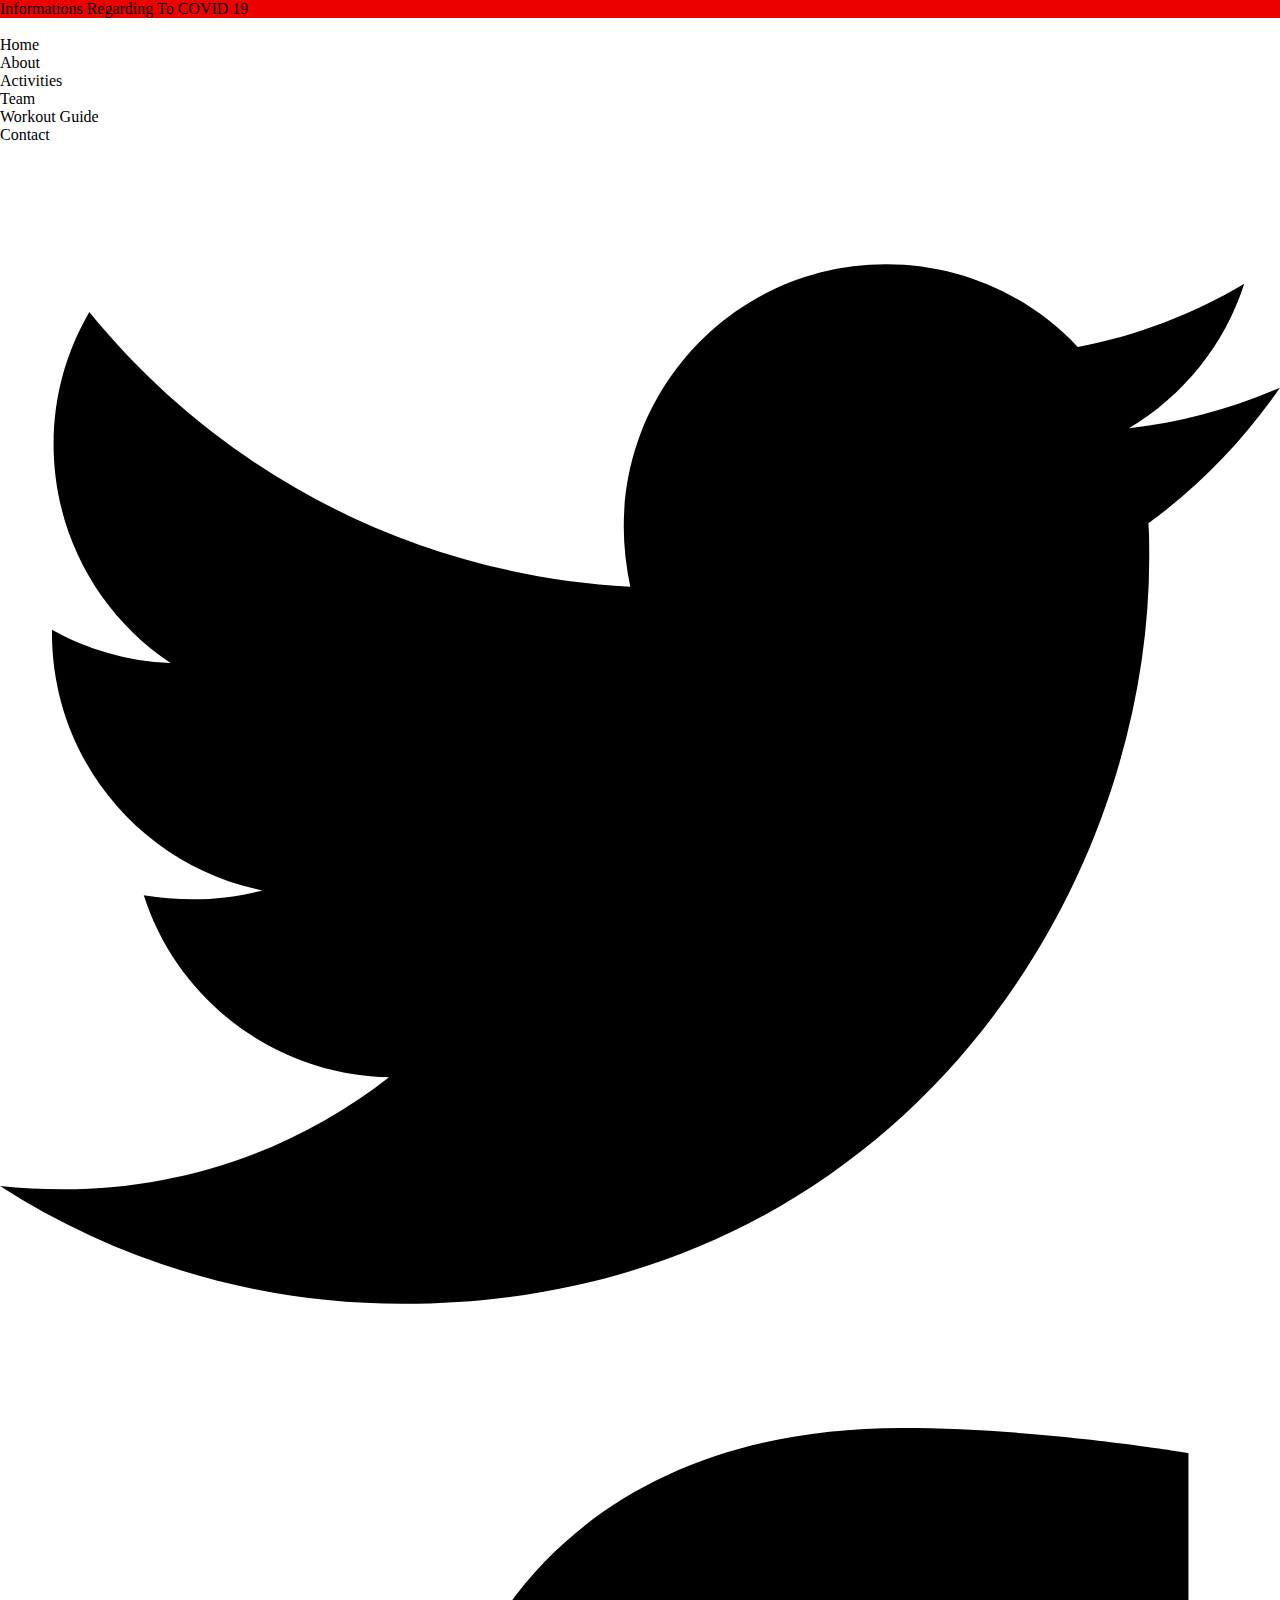
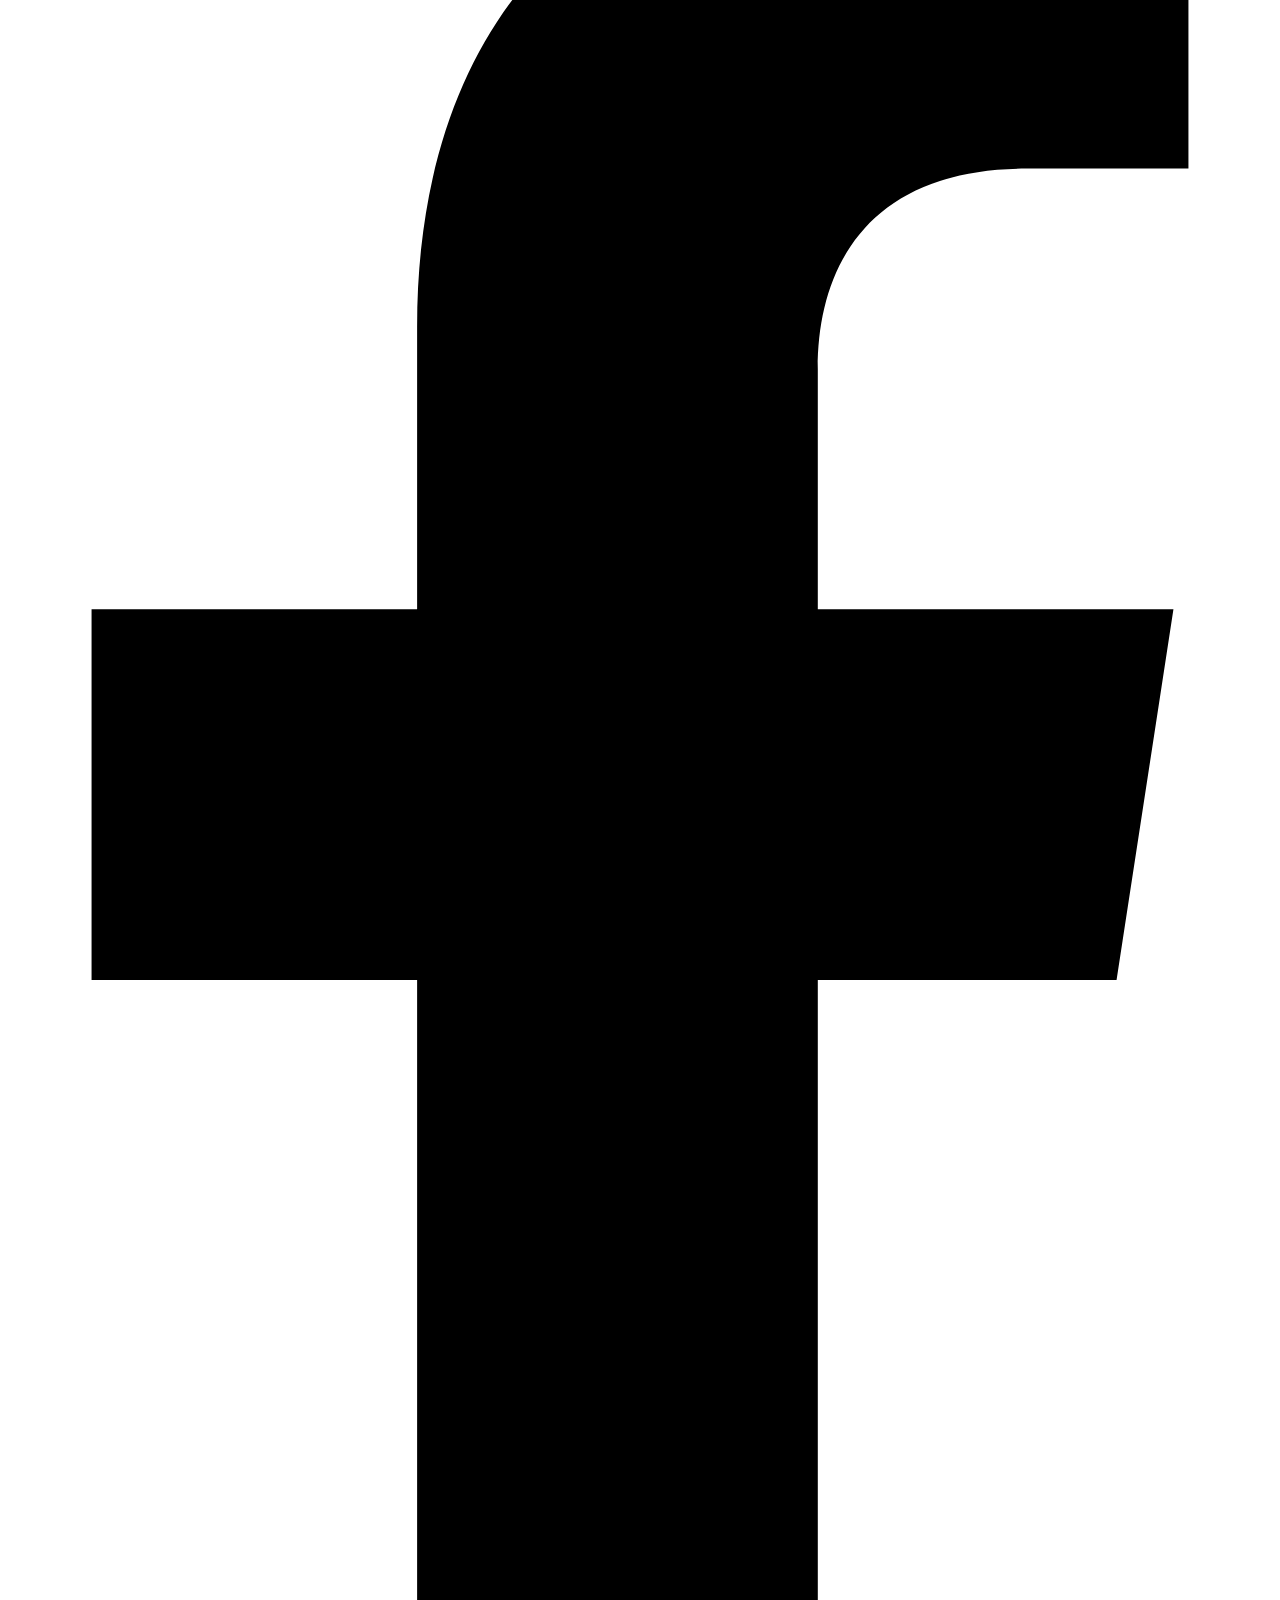
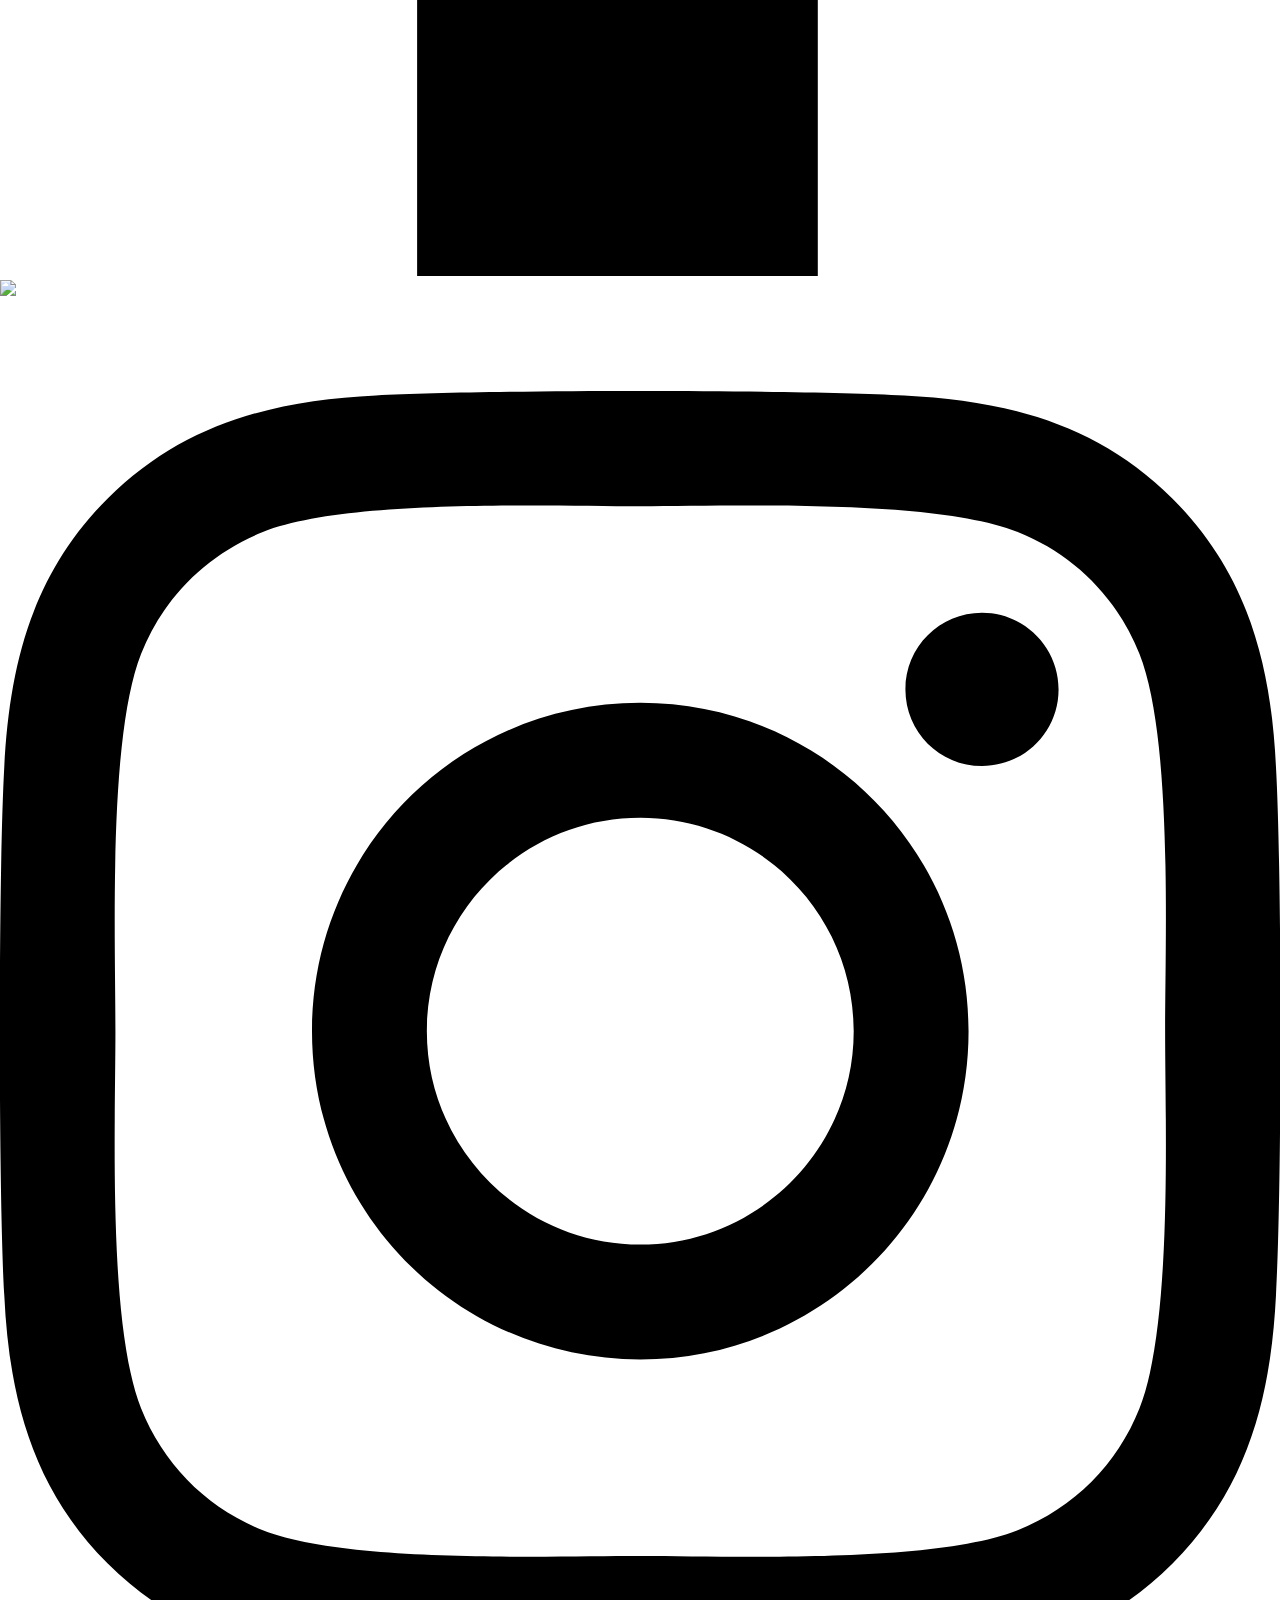
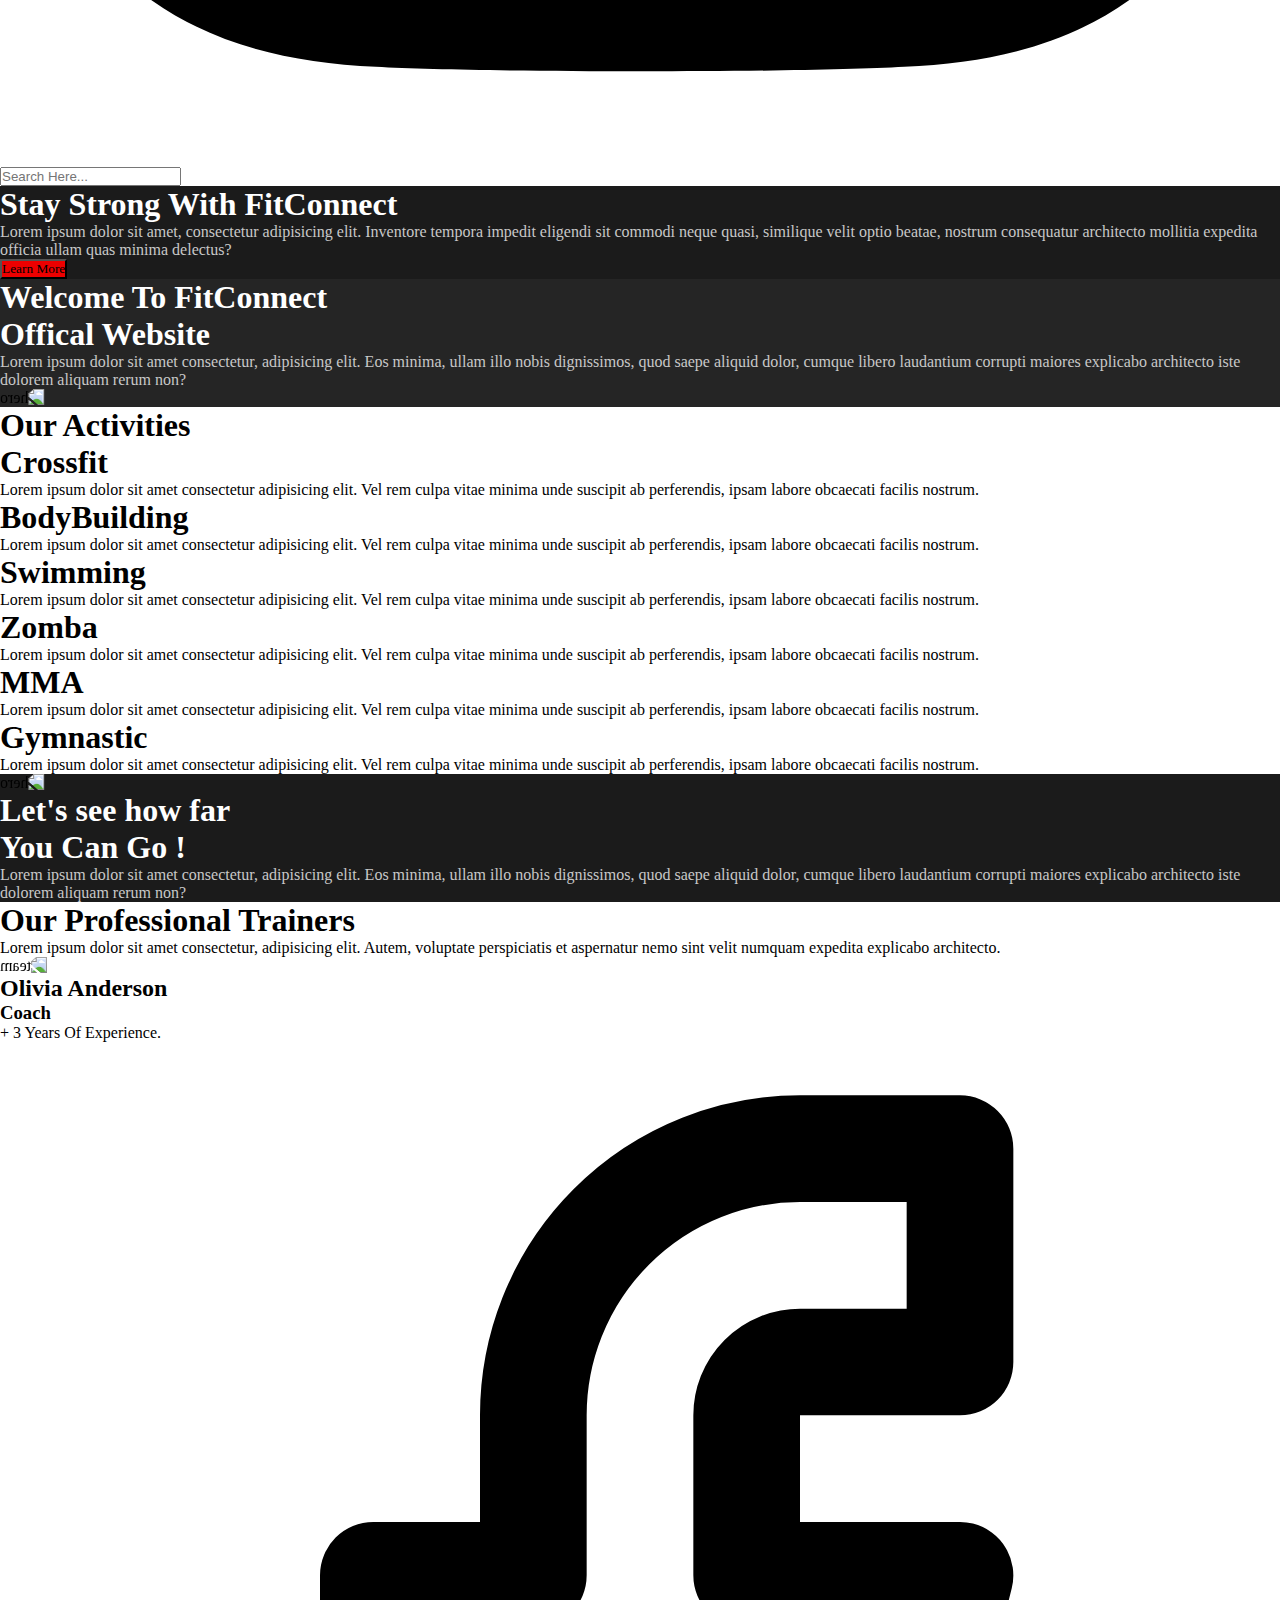
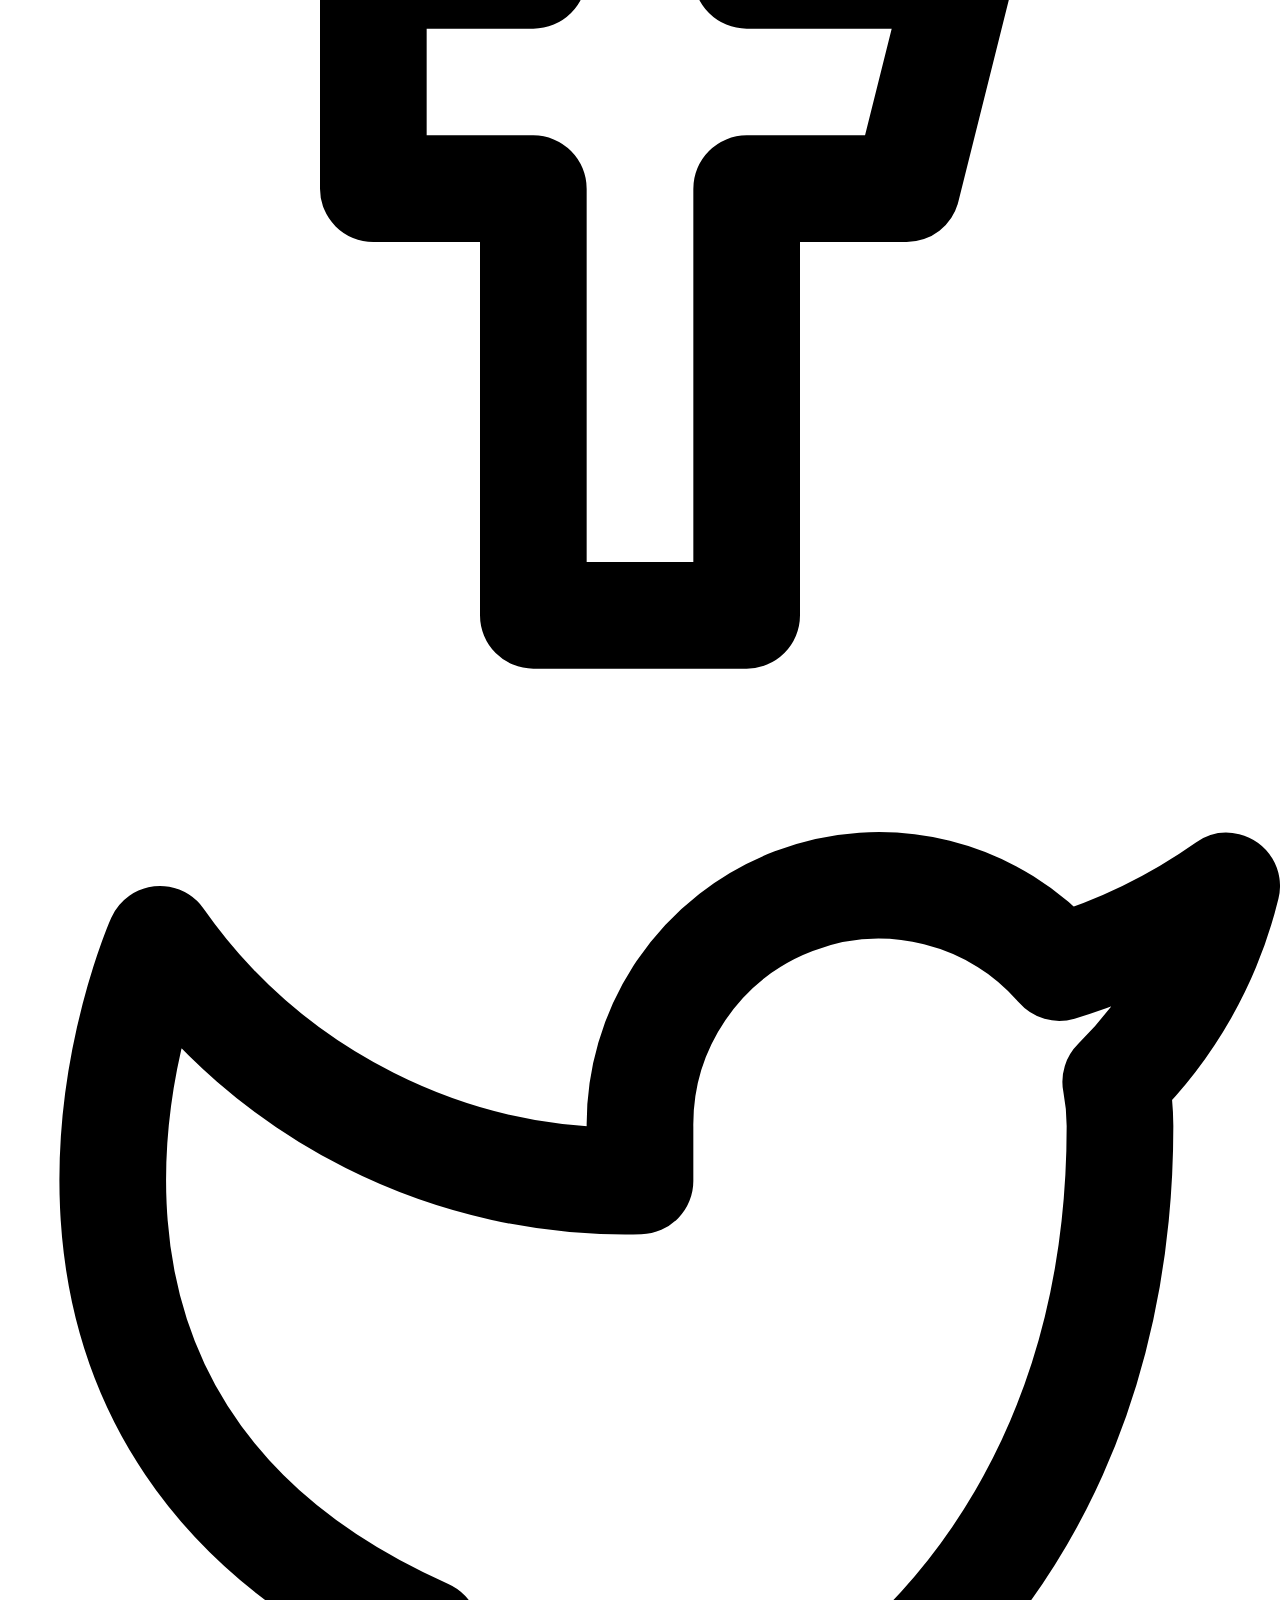
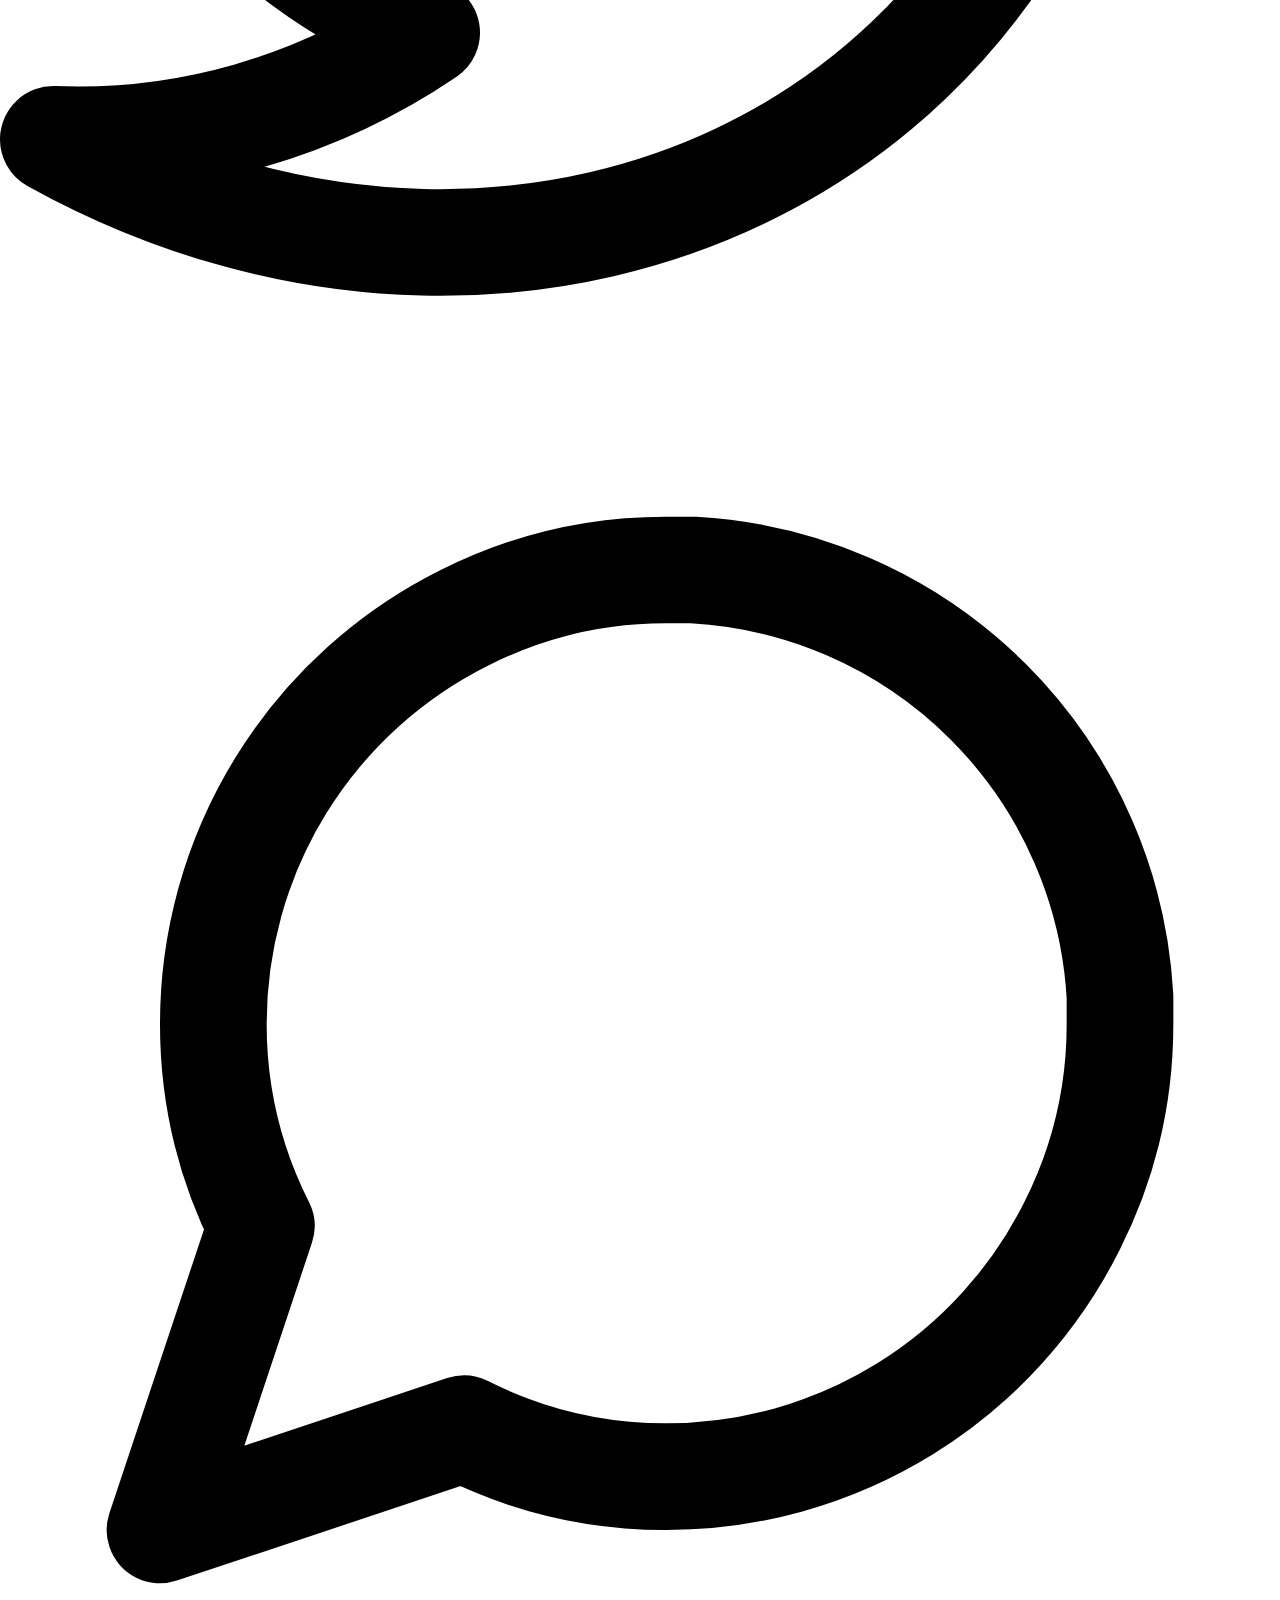
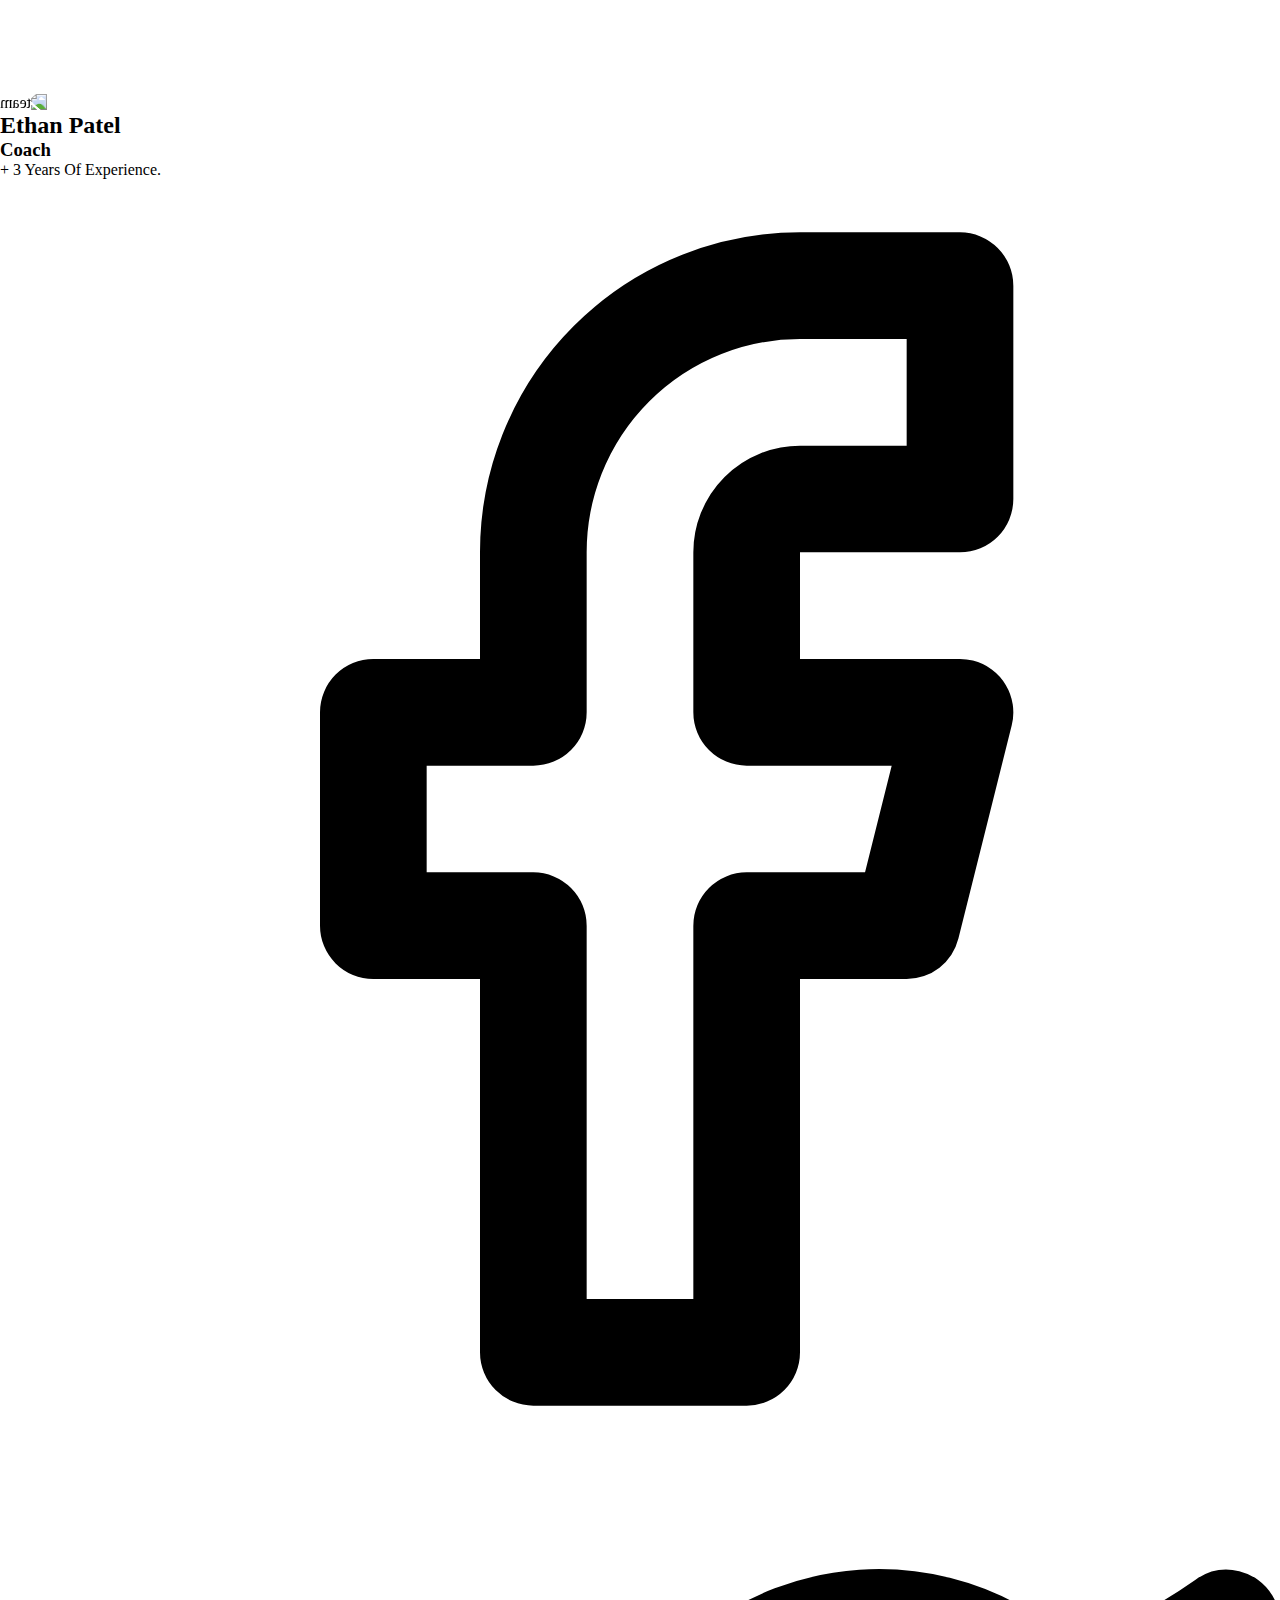
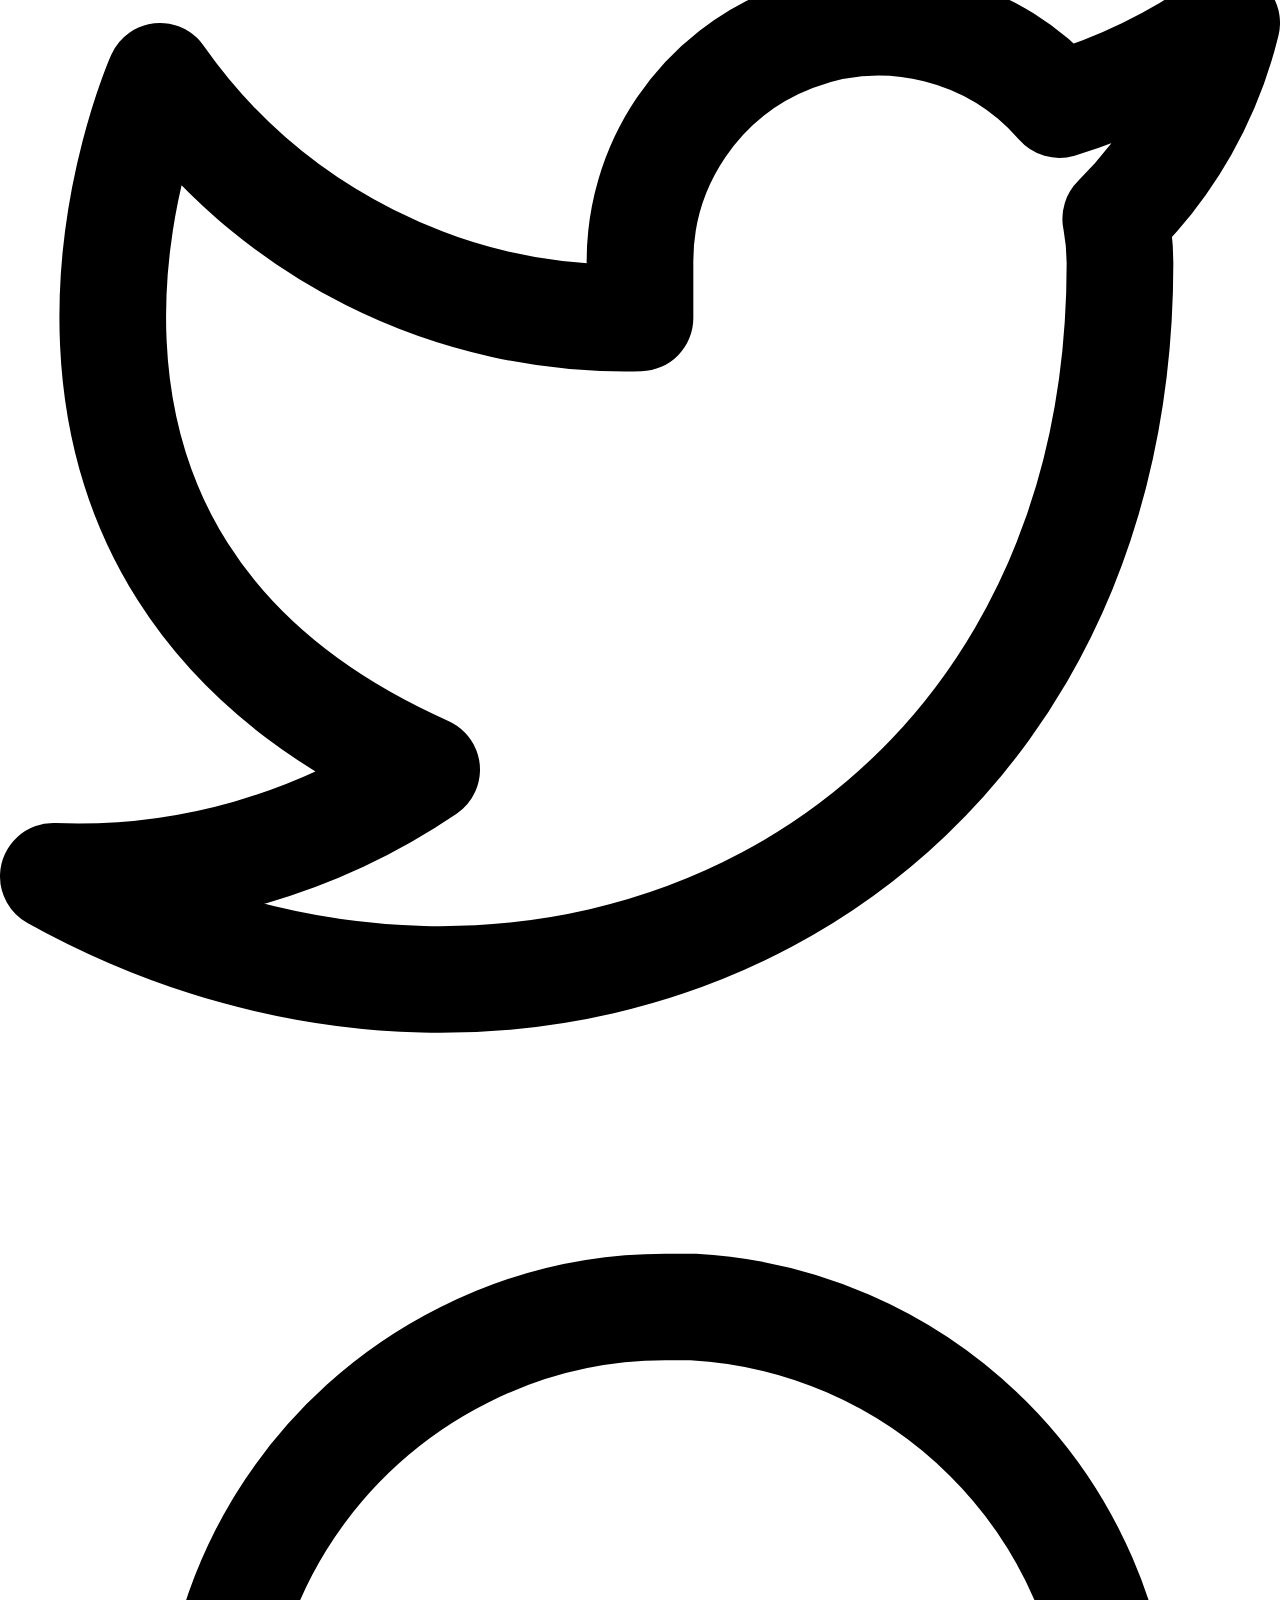
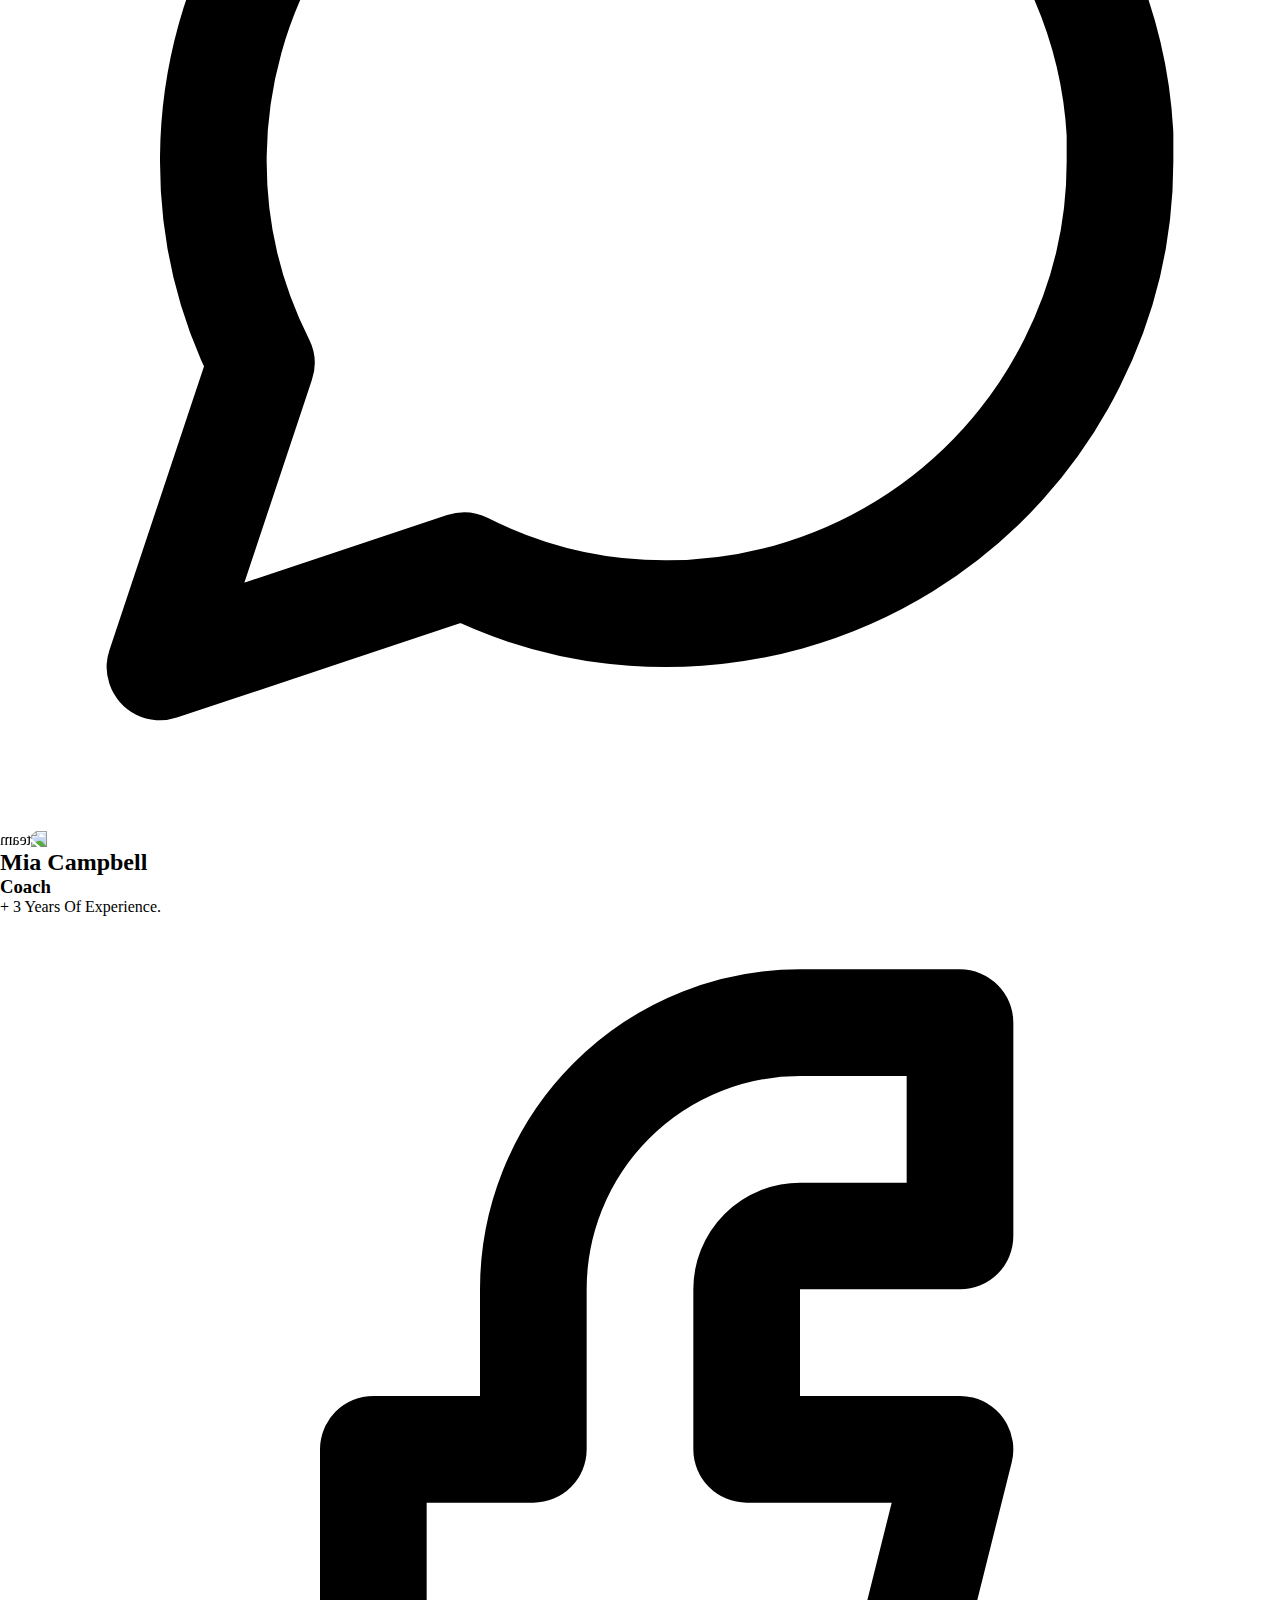
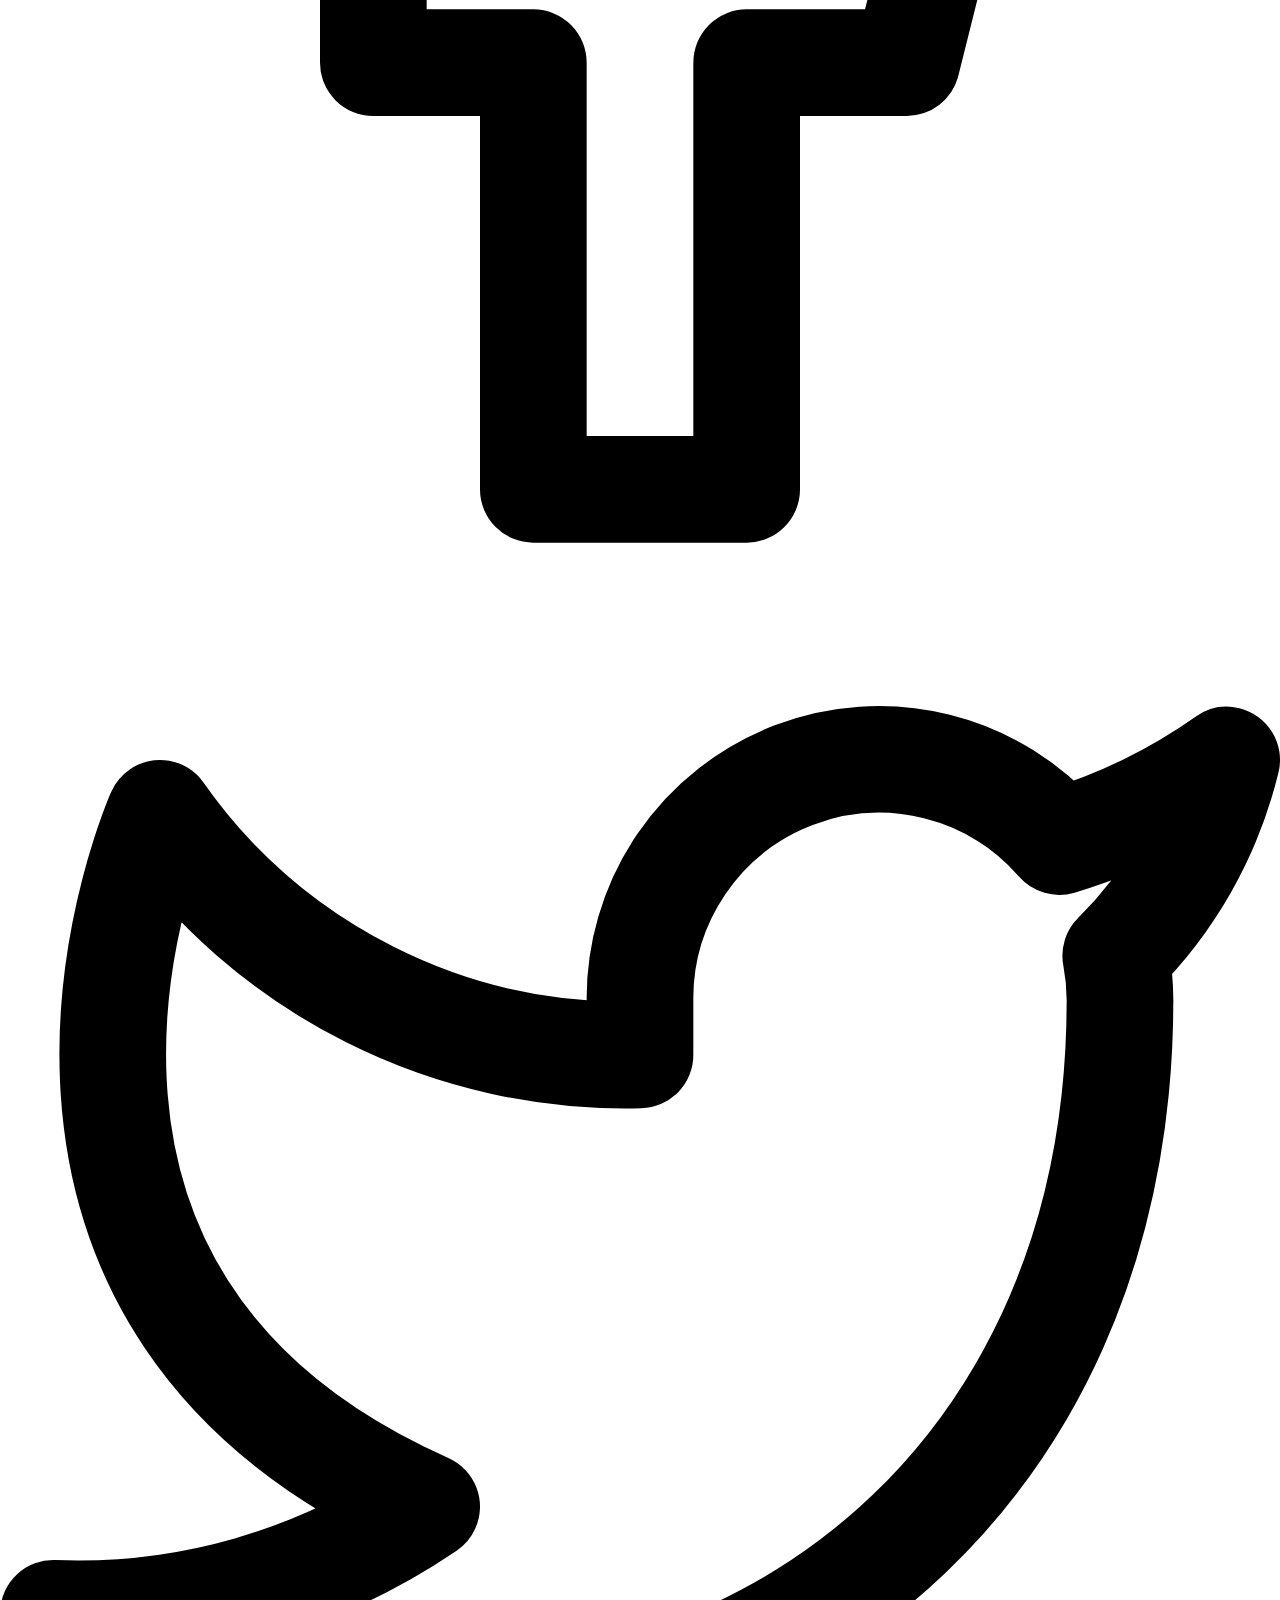
==== commit b35be55e: "Update index.html" ====
--- a/index.html
+++ b/index.html
@@ -6,7 +6,7 @@
     <meta name="viewport" content="width=device-width, initial-scale=1.0">
     <link rel="preconnect" href="https://fonts.googleapis.com"> 
     <link rel="preconnect" href="https://fonts.gstatic.com" crossorigin>
-    <title>GymZilla</title>
+    <title>FitConnect</title>
     <link rel="stylesheet" href="/assets/css/style.css" type="text/css">
     <link rel="shortcut icon" href="/assets/images/favicon-16x16.png" type="image/x-icon">
     <link rel="shortcut icon" href="/assets/images/favicon-32x32.png" type="image/x-icon">
@@ -19,7 +19,7 @@
 <section class="text-gray-600 body-font bg-main srch">
     <div class="container mx-auto flex px-5 py-24 items-center justify-center flex-col h-screen">
       <div class="text-center lg:w-2/3 w-full">
-        <h1 class="title-font sm:text-5xl text-3xl mb-4 font-extrabold uppercase text-main">Stay Strong With GymZilla</h1>
+        <h1 class="title-font sm:text-5xl text-3xl mb-4 font-extrabold uppercase text-main">Stay Strong With FitConnect</h1>
         <p class="mb-8 leading-relaxed text-titiary">Lorem ipsum dolor sit amet, consectetur adipisicing elit. Inventore tempora impedit eligendi sit commodi neque quasi, similique velit optio beatae, nostrum consequatur architecto mollitia expedita officia ullam quas minima delectus?</p>
         <div class="flex justify-center">
           <button class="title-font-two inline-flex text-white bg-rare uppercase  border-0 py-2 px-6 focus:outline-none text-lg">Learn More</button>
@@ -33,7 +33,7 @@
   <section class="text-gray-600 body-font bg-secondary srch">
     <div class="container mx-auto flex px-5 md:flex-row flex-col items-center">
       <div class="lg:flex-grow md:w-1/2 lg:pl-24 md:pl-16 flex flex-col md:items-start md:text-left items-center text-center">
-        <h1 class="title-font sm:text-6xl text-4xl	 mb-4 font-medium text-main">Welcome To GymZilla
+        <h1 class="title-font sm:text-6xl text-4xl	 mb-4 font-medium text-main">Welcome To FitConnect
             <br class="hidden lg:inline-block">Offical Website</h1>
         <p class="mb-8 leading-relaxed text-titiary">Lorem ipsum dolor sit amet consectetur, adipisicing elit. Eos minima, ullam illo nobis dignissimos, quod saepe aliquid dolor, cumque libero laudantium corrupti maiores explicabo architecto iste dolorem aliquam rerum non?</p>
       </div>
@@ -323,4 +323,4 @@
     <script src="https://cdn.tailwindcss.com"></script>
     <script src="https://code.jquery.com/jquery-3.6.0.slim.min.js"></script>
   </body>
-</html>+</html>
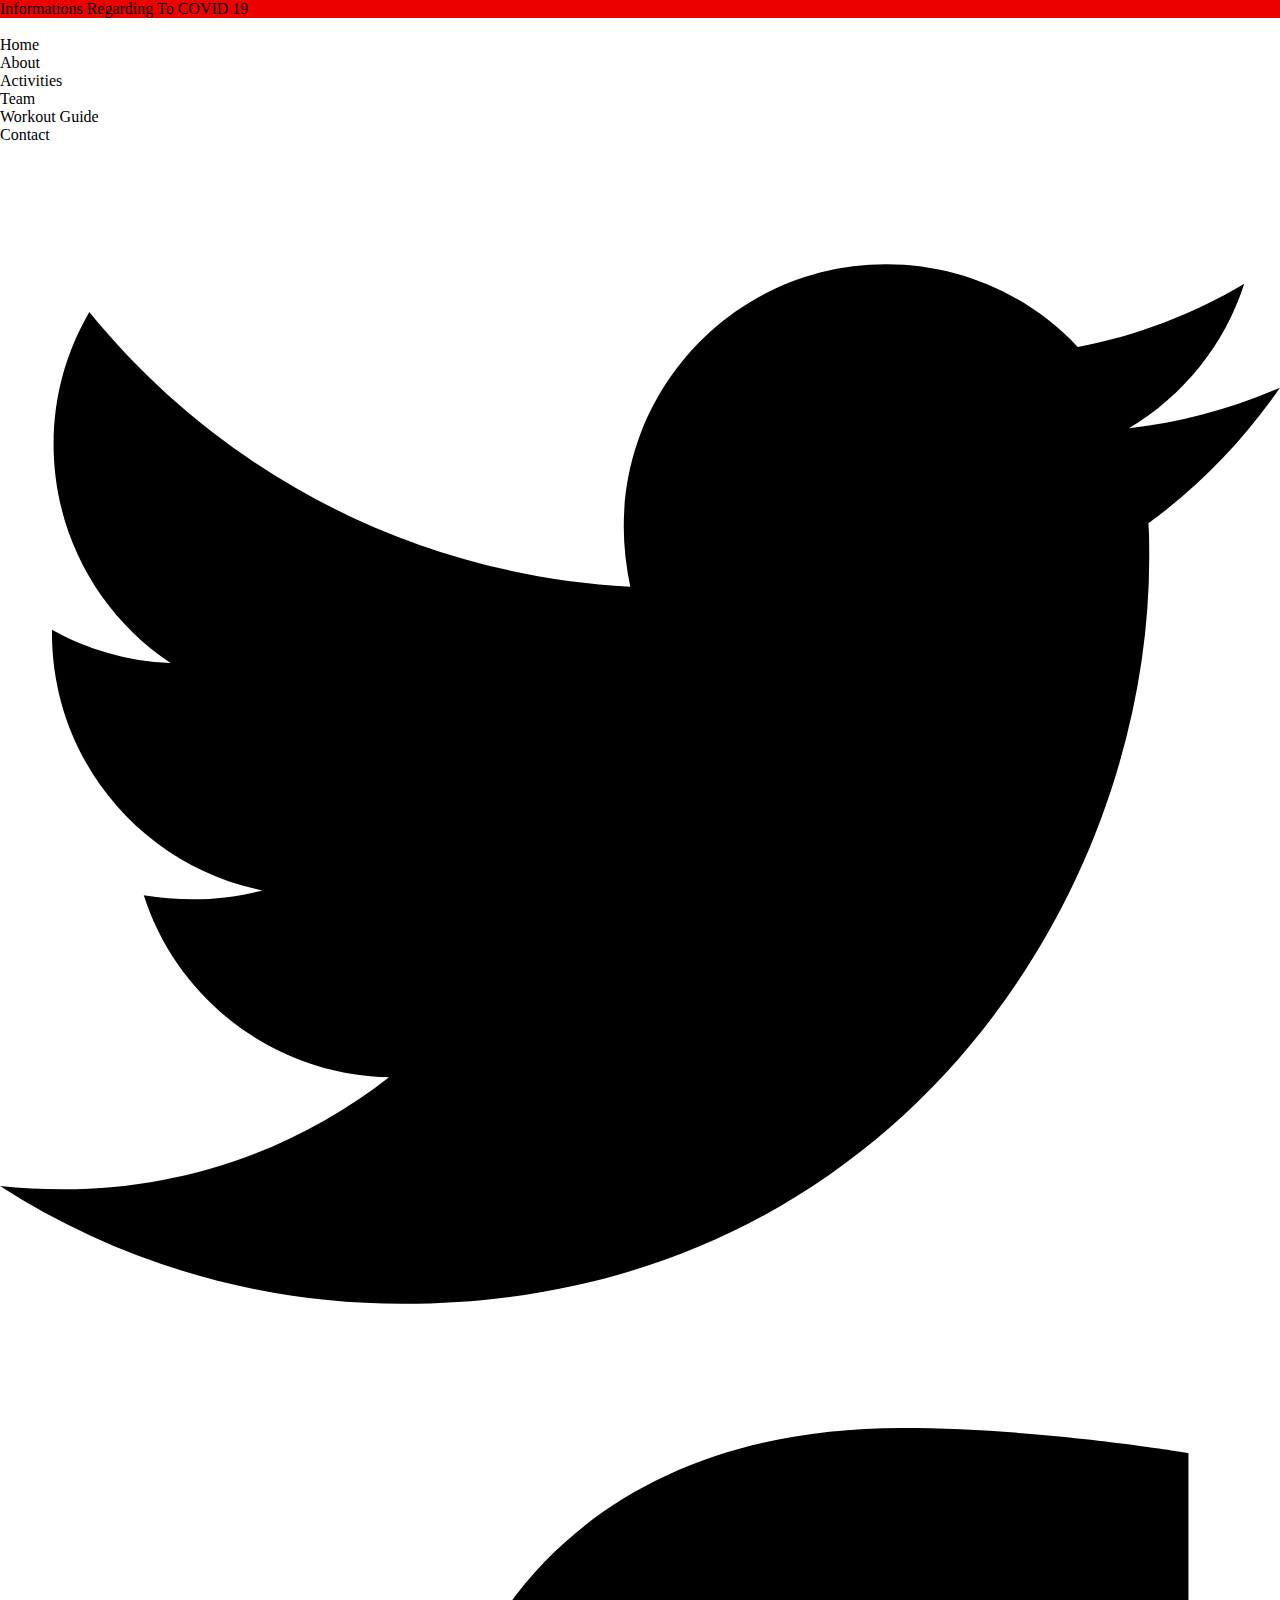
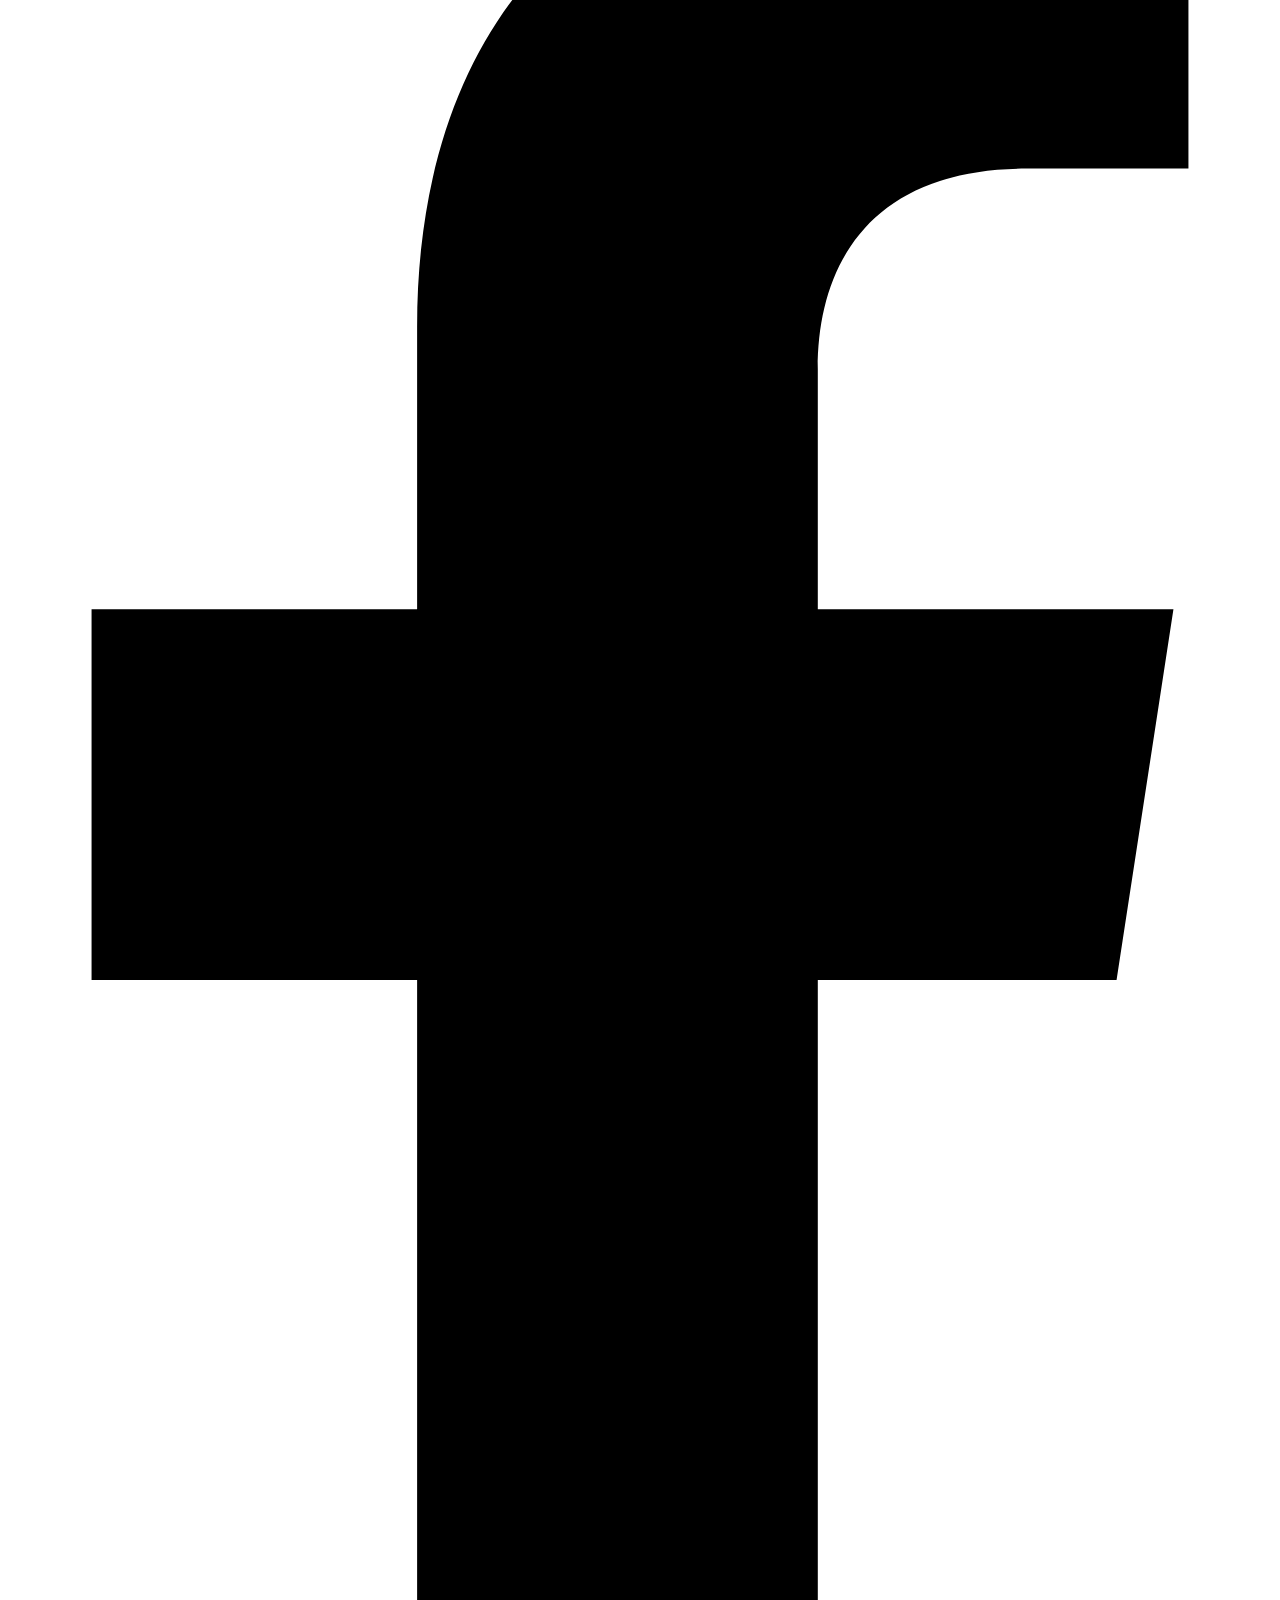
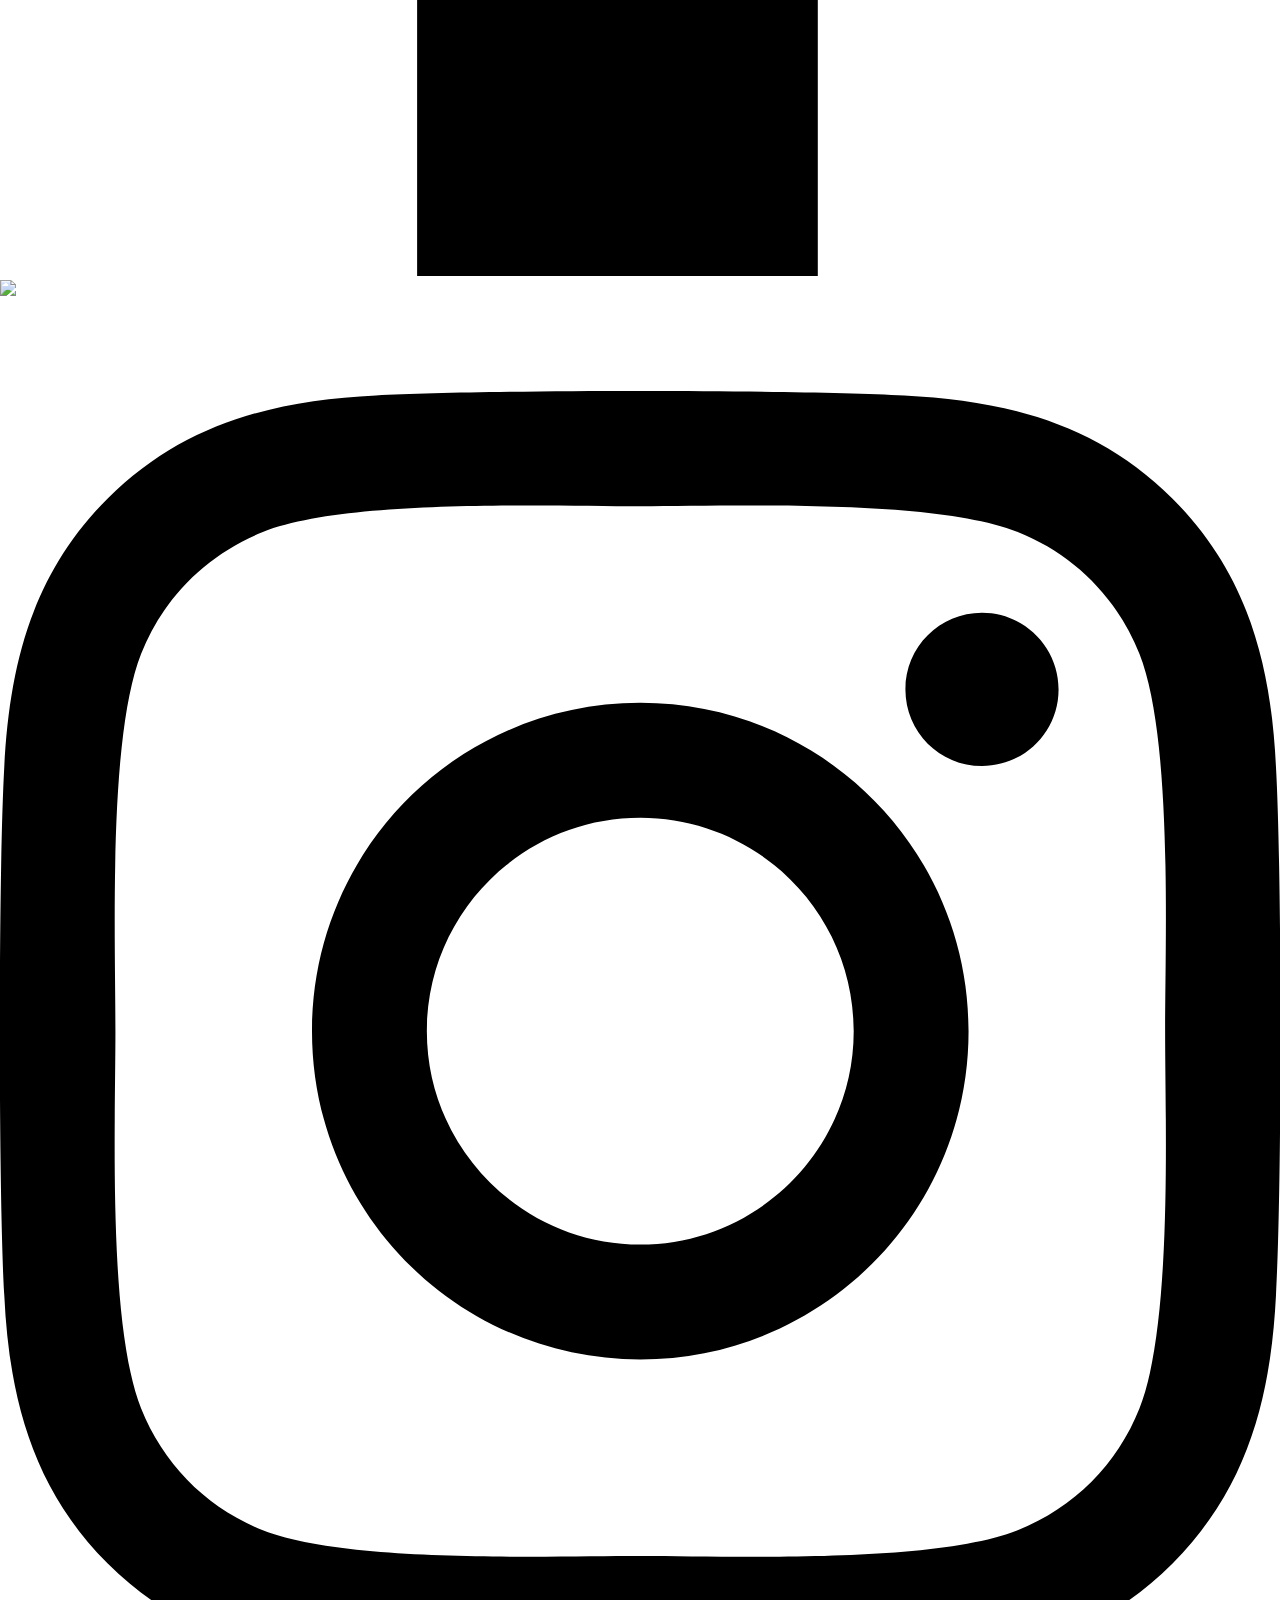
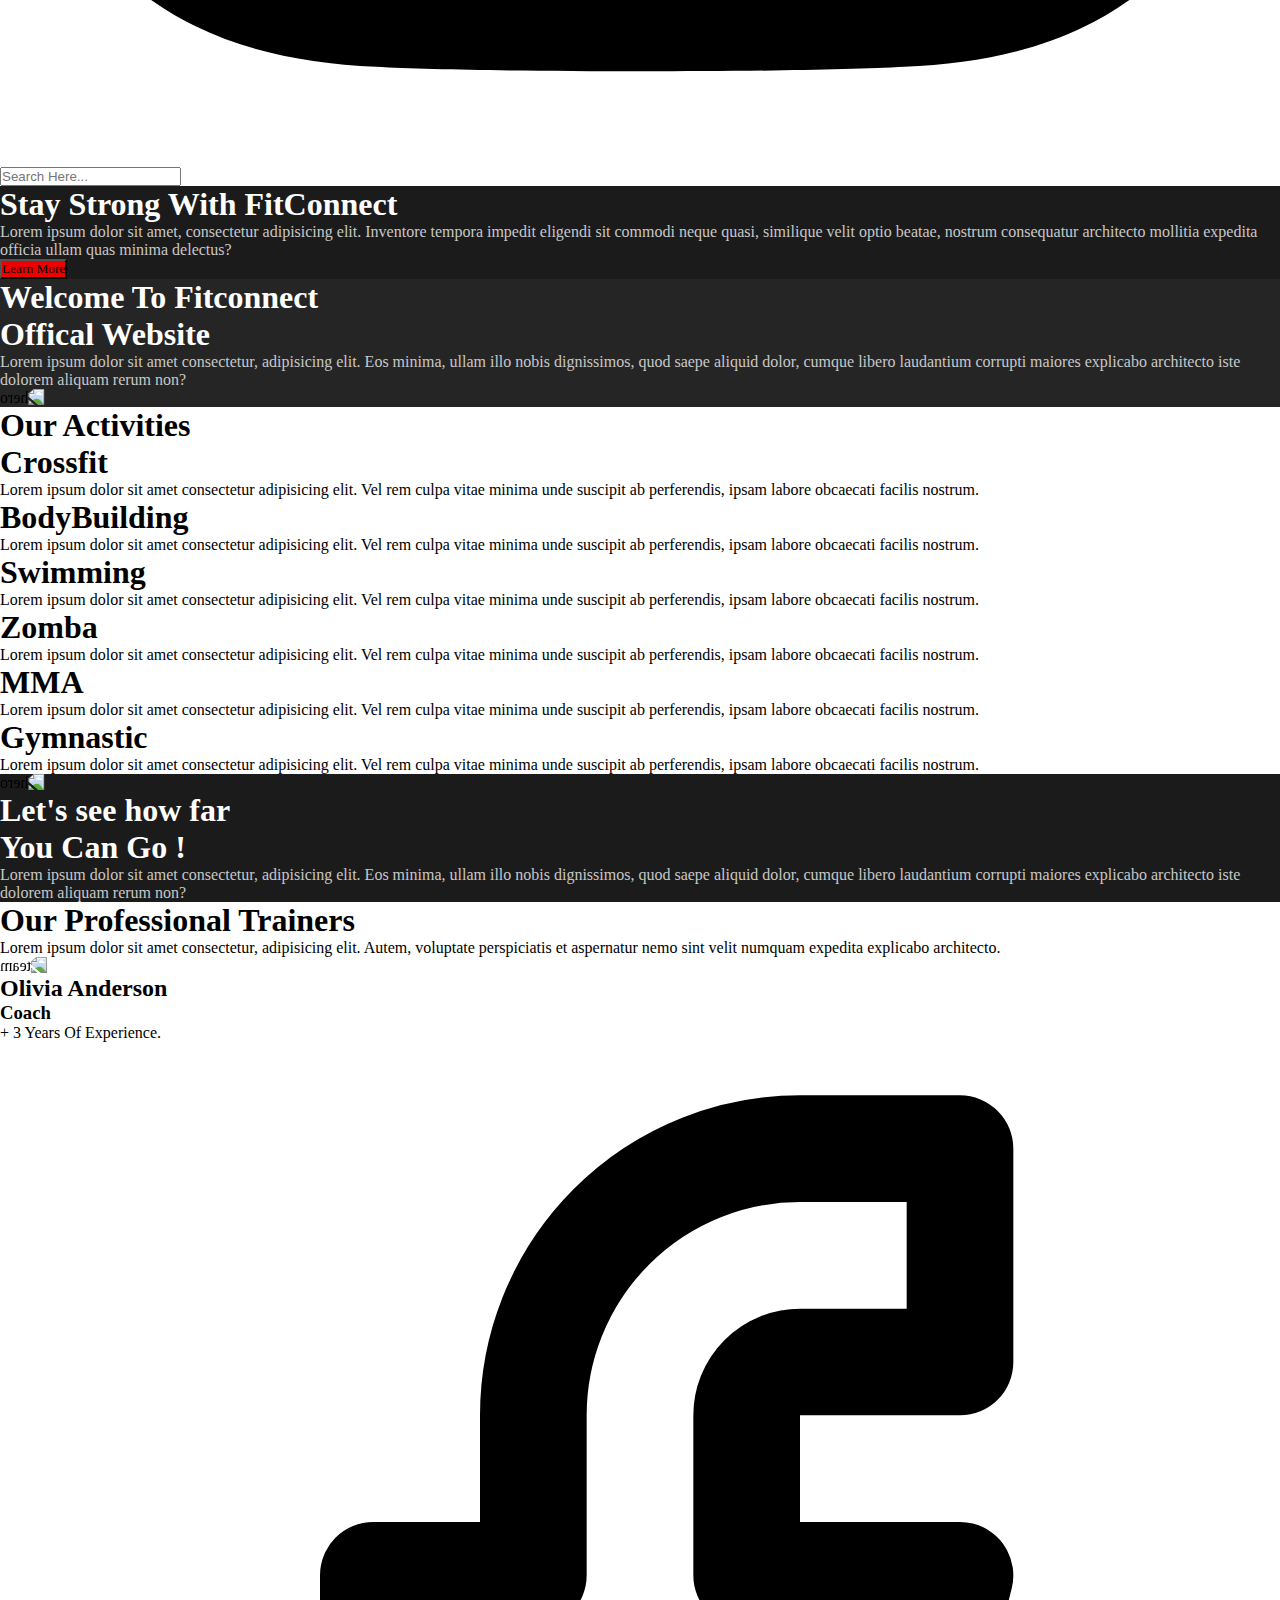
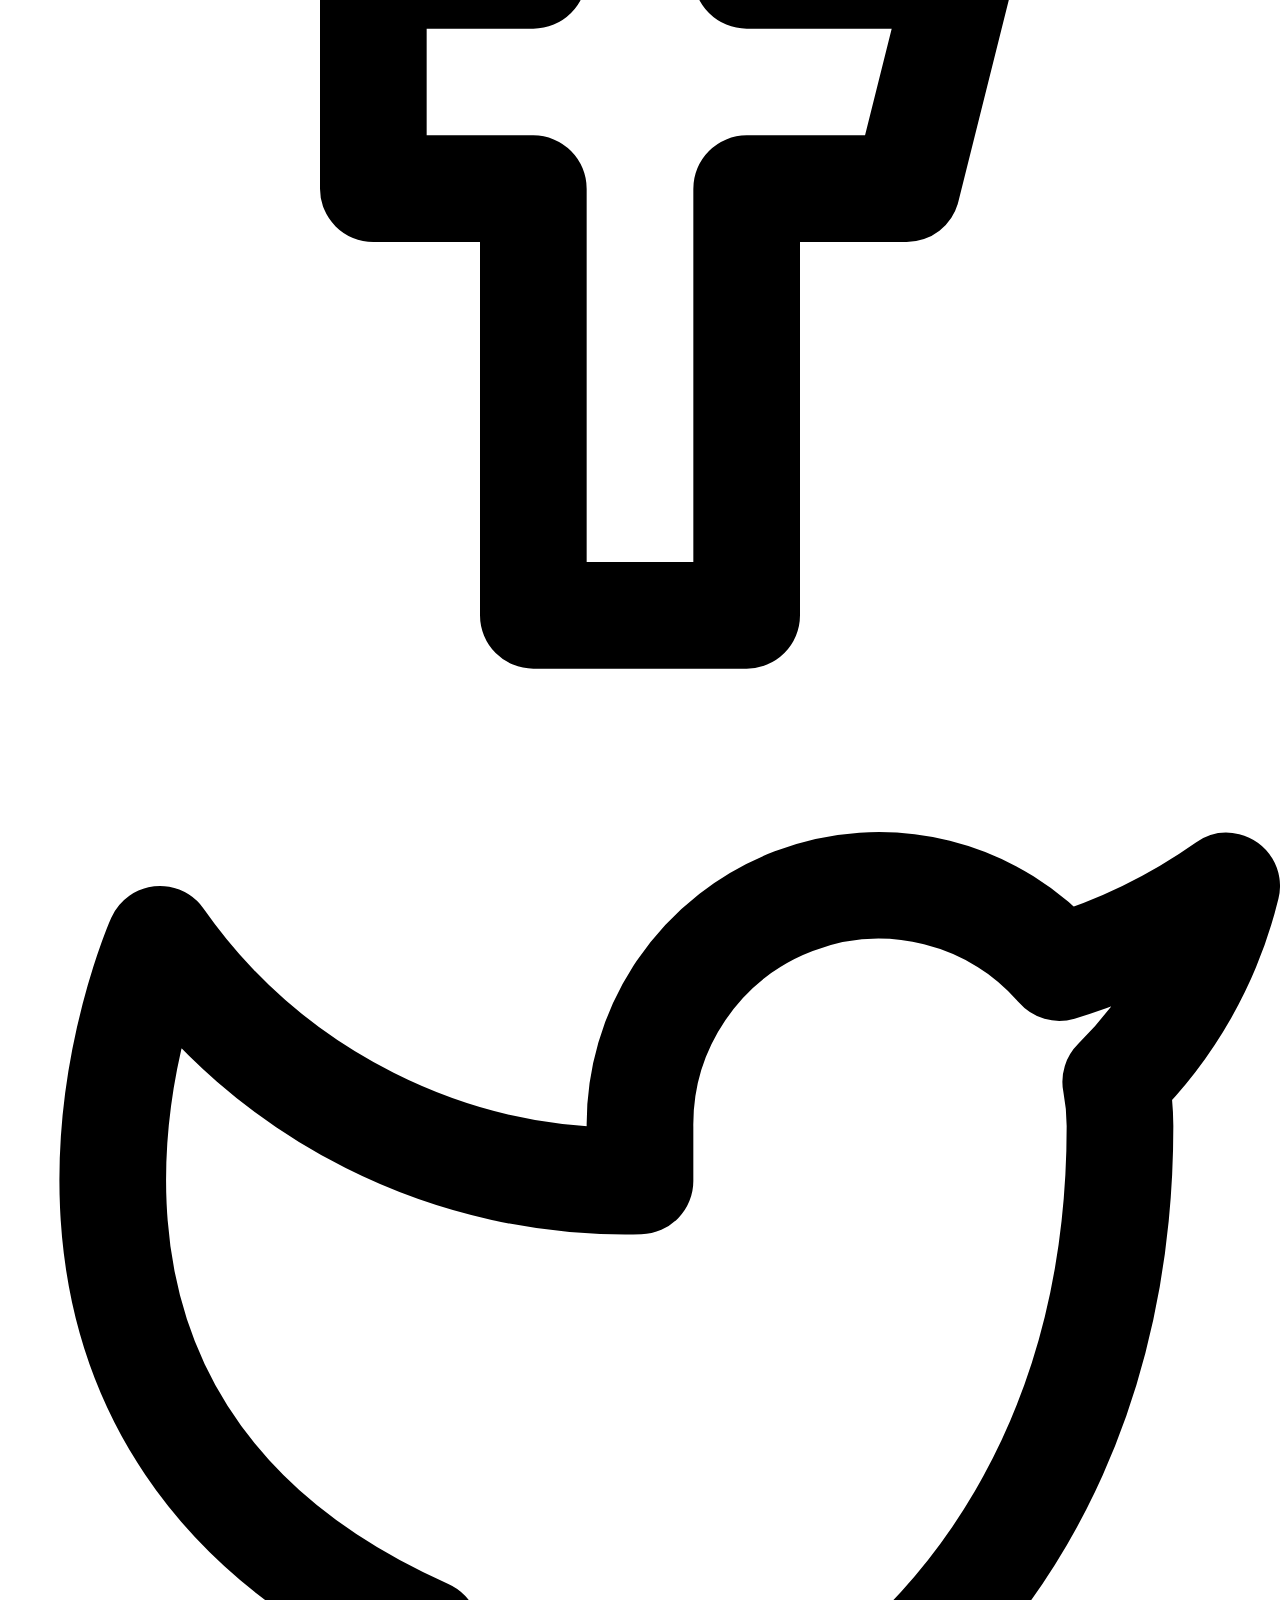
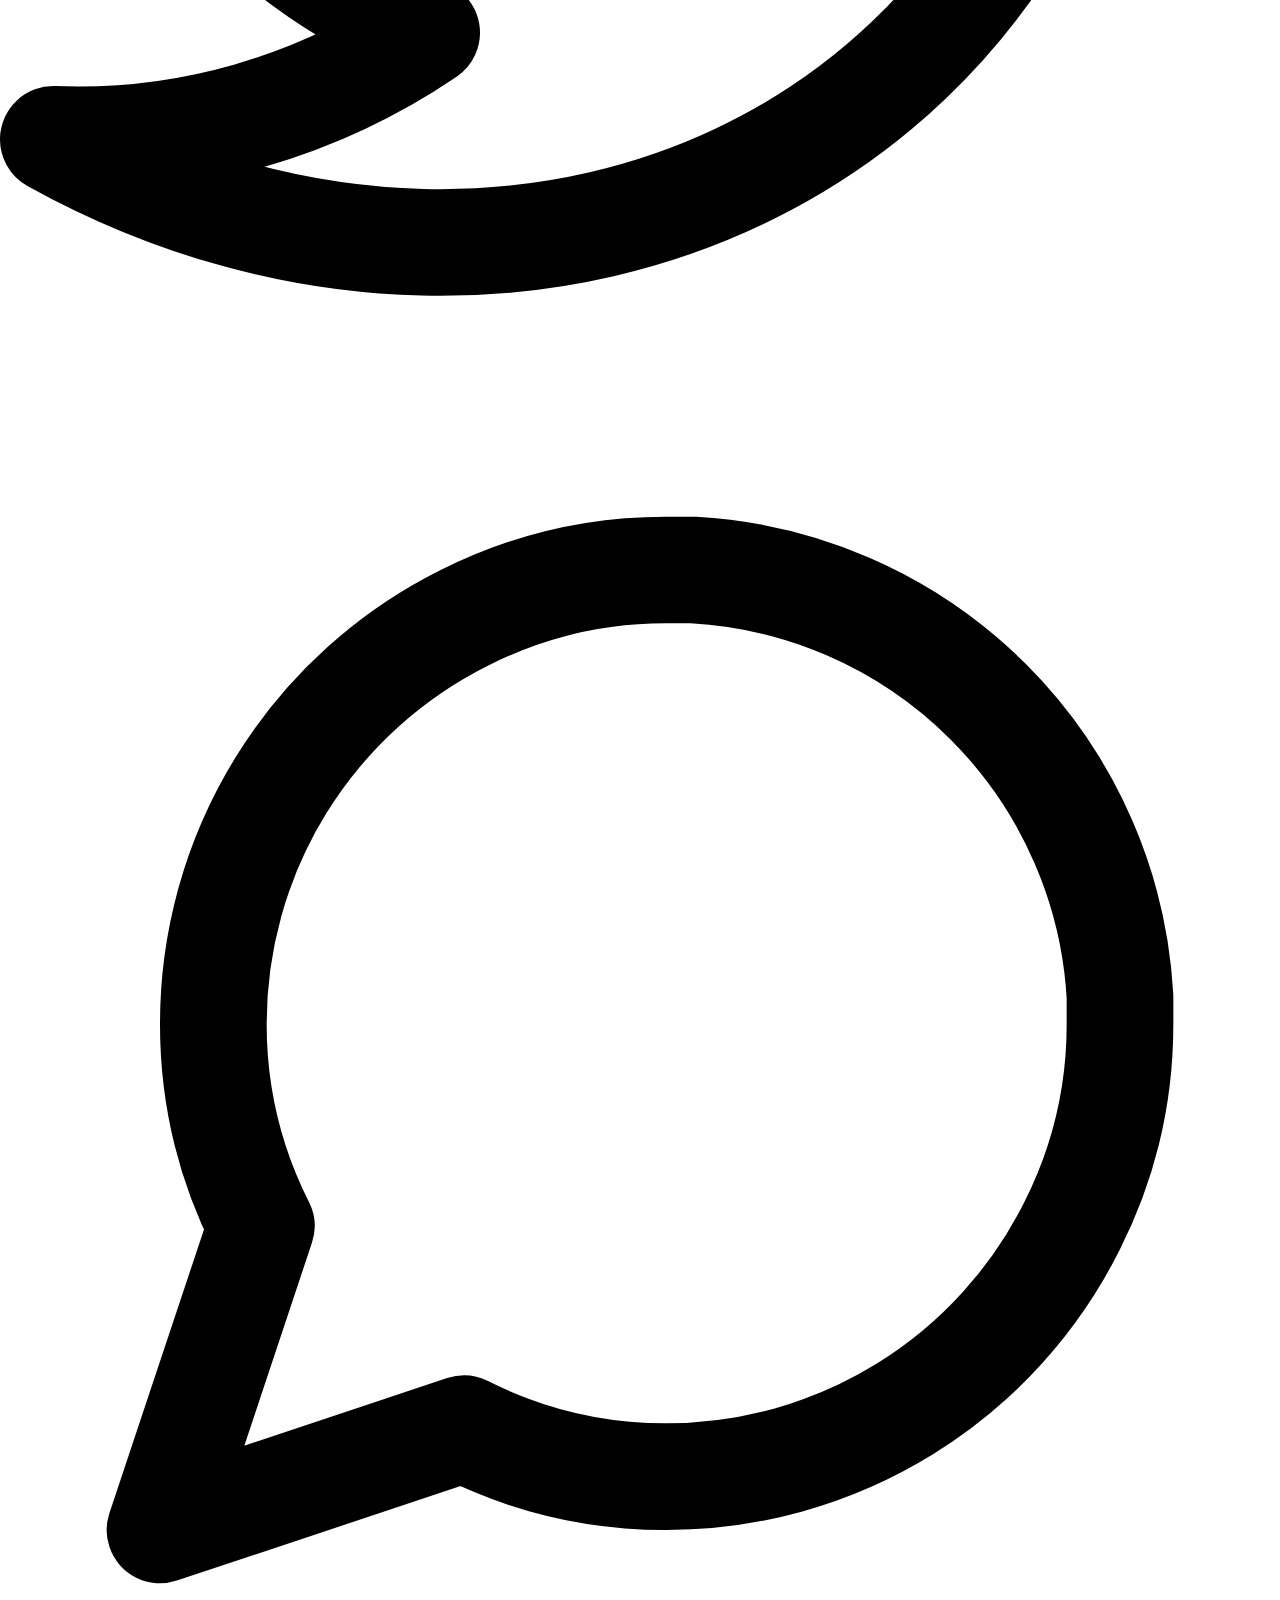
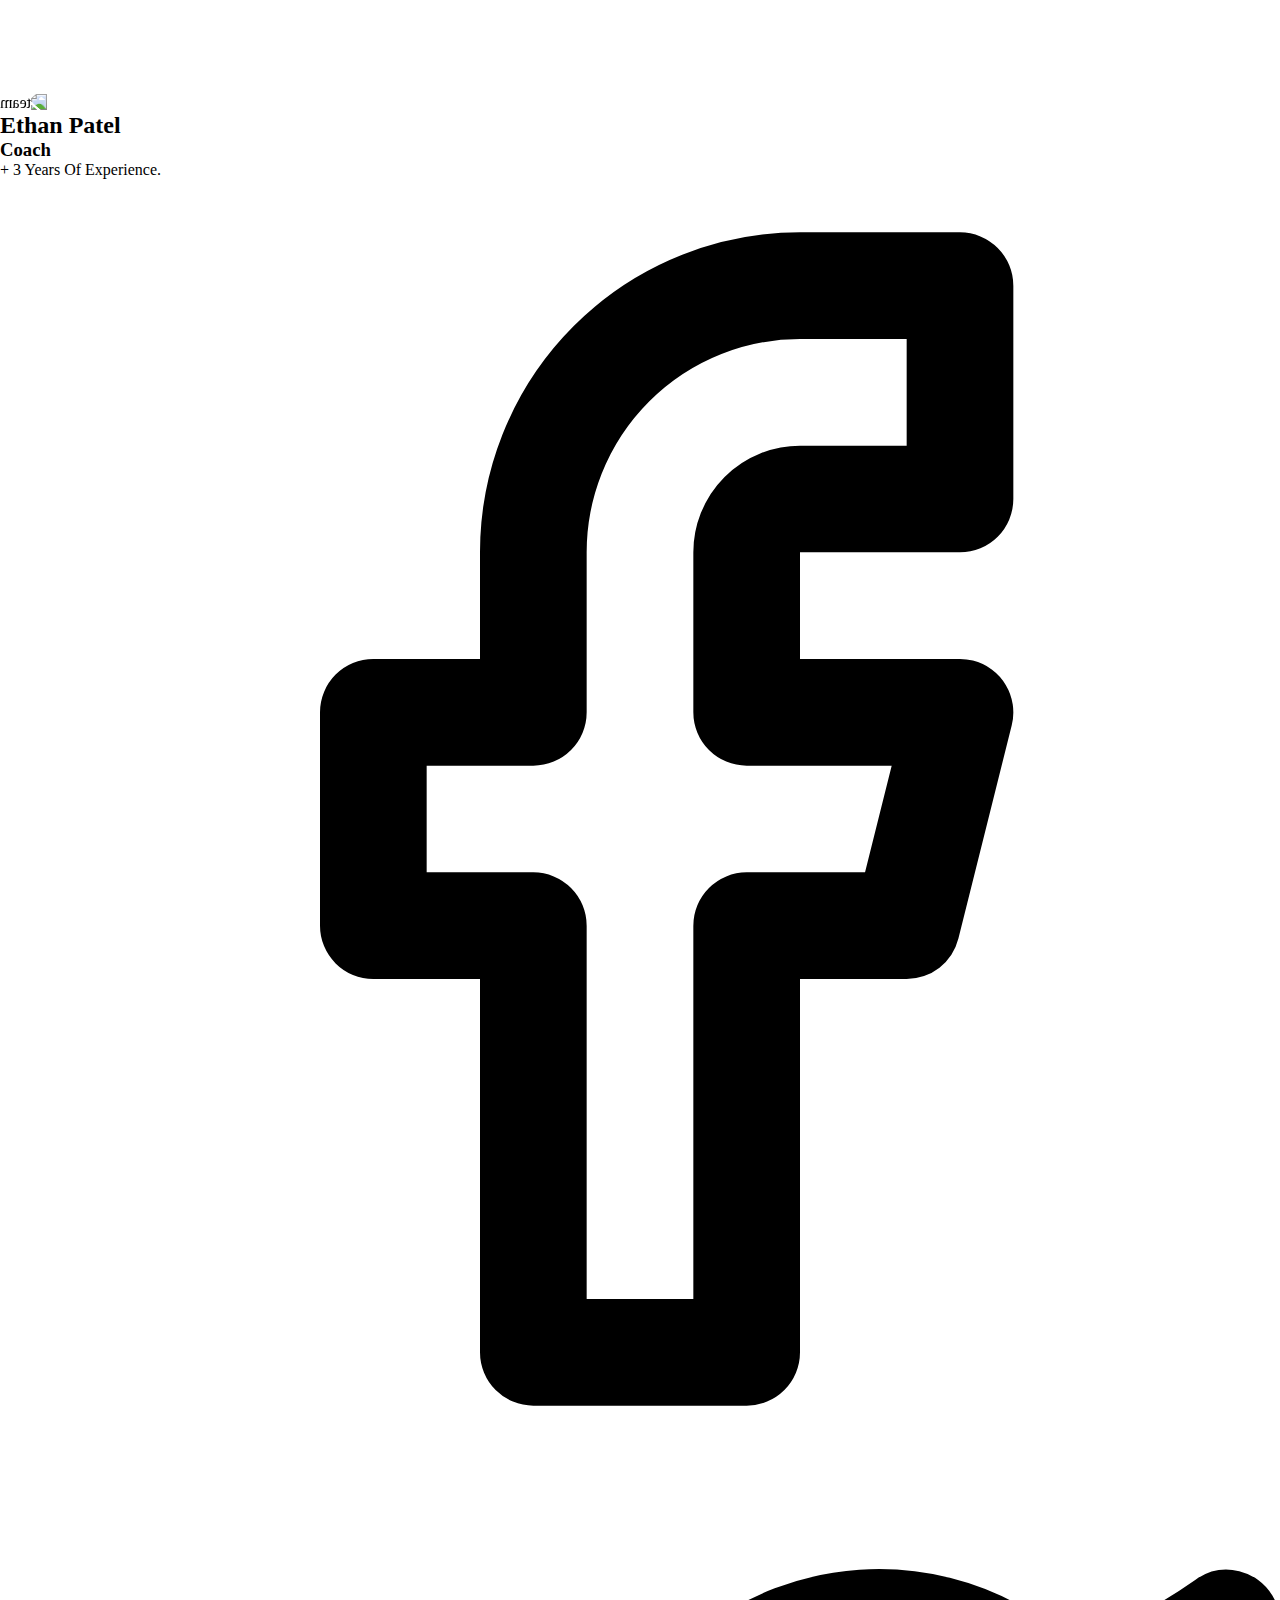
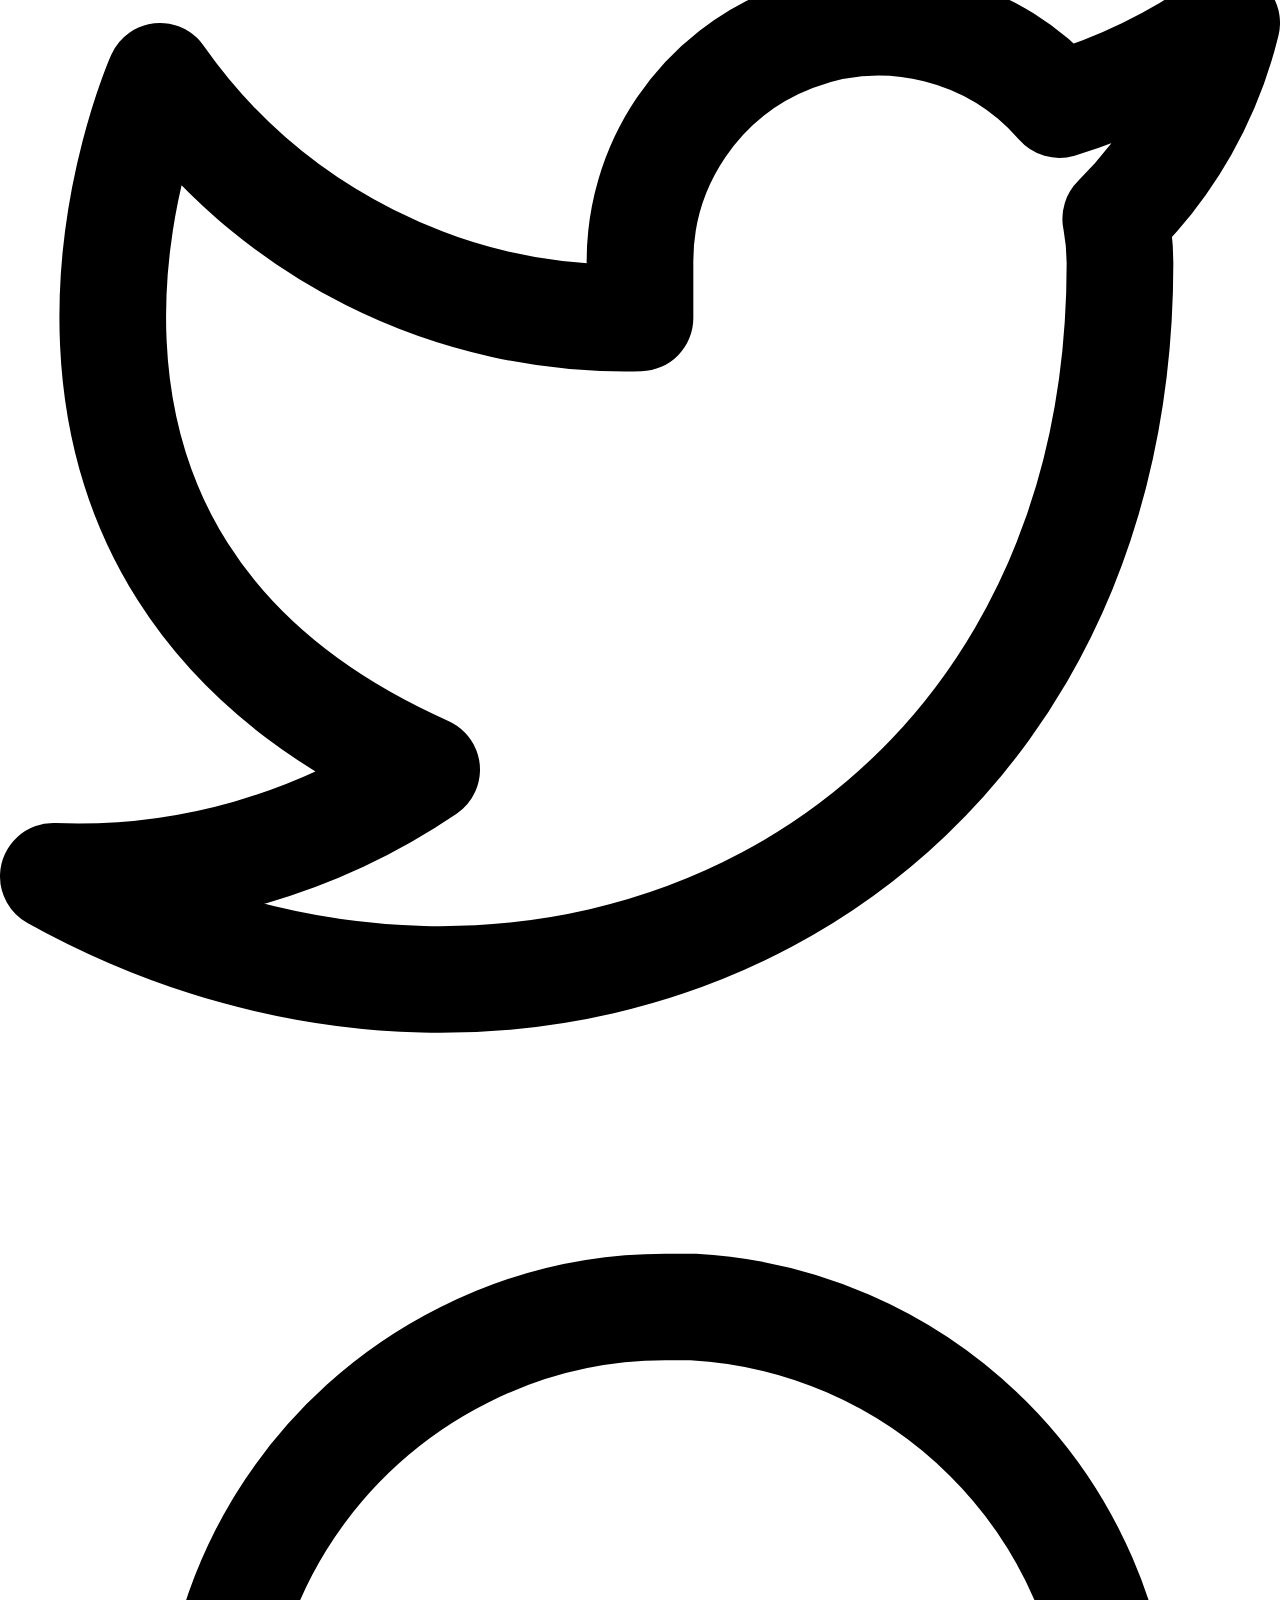
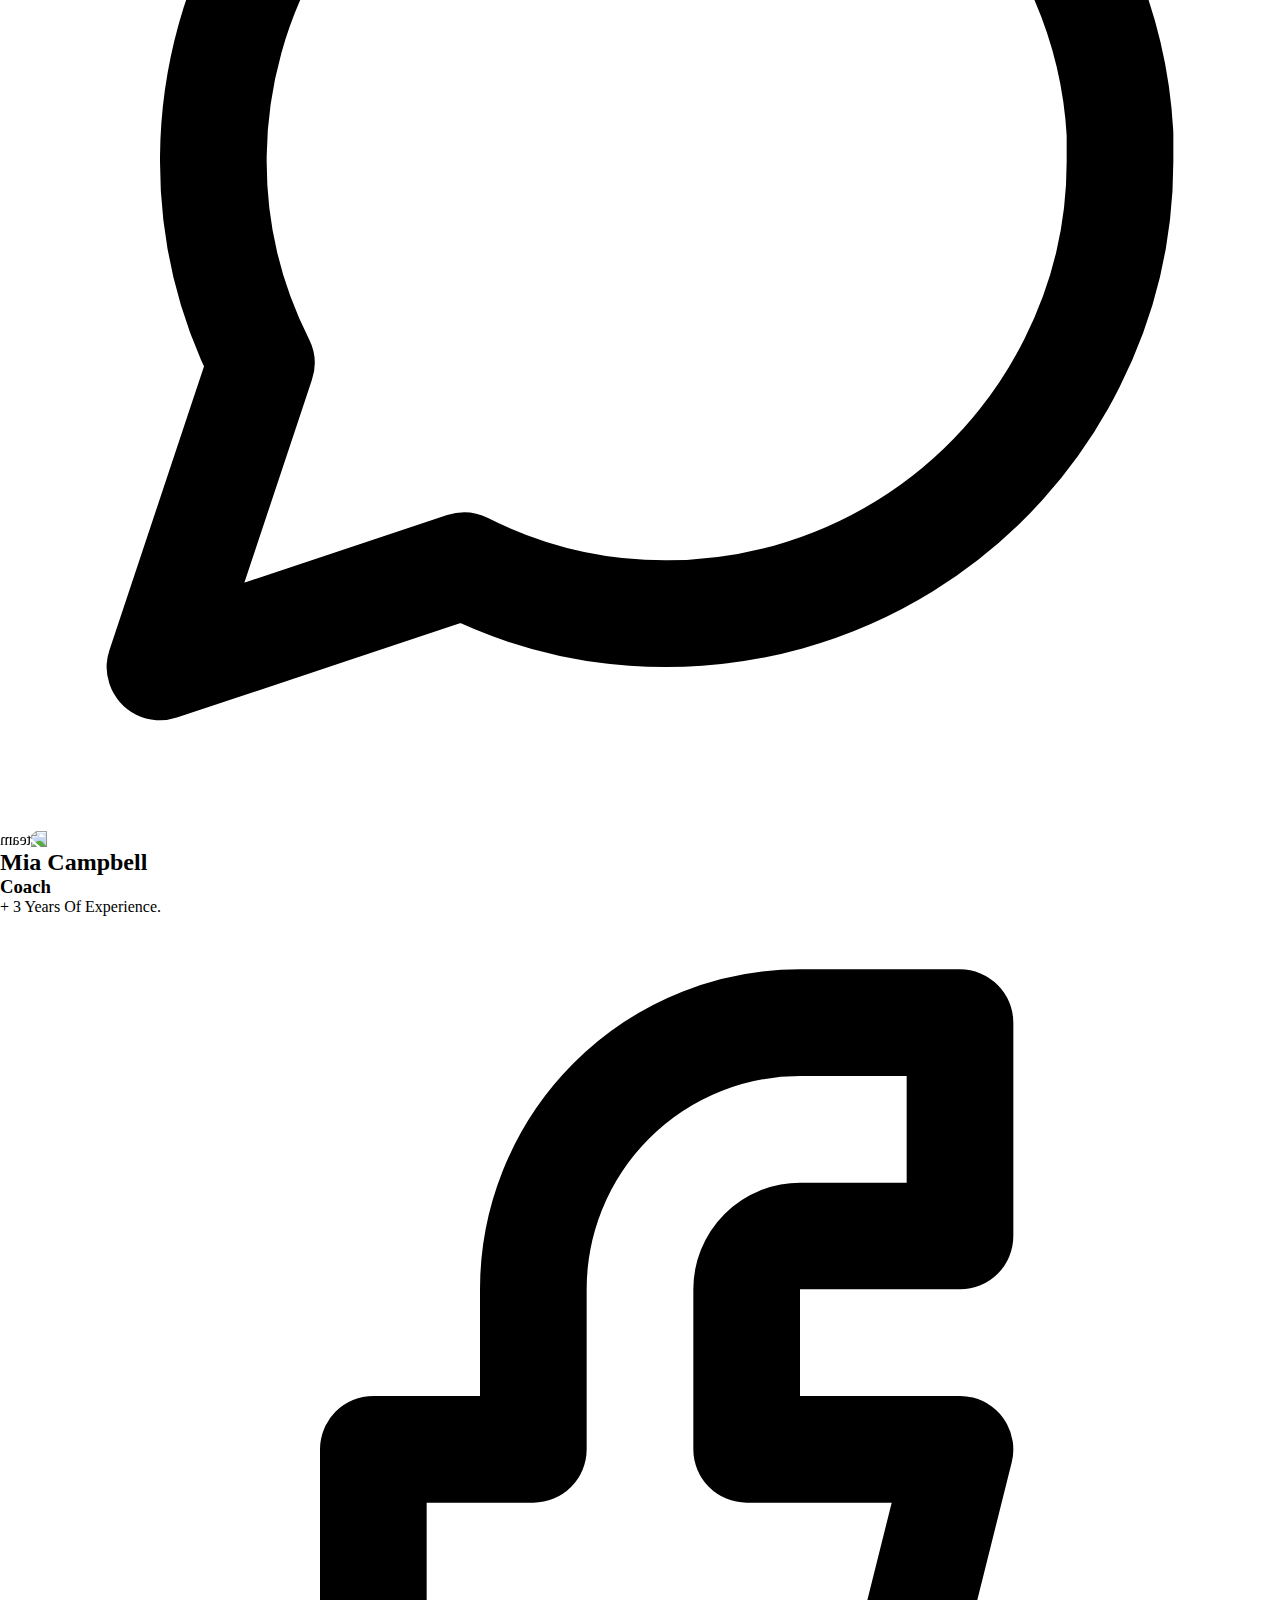
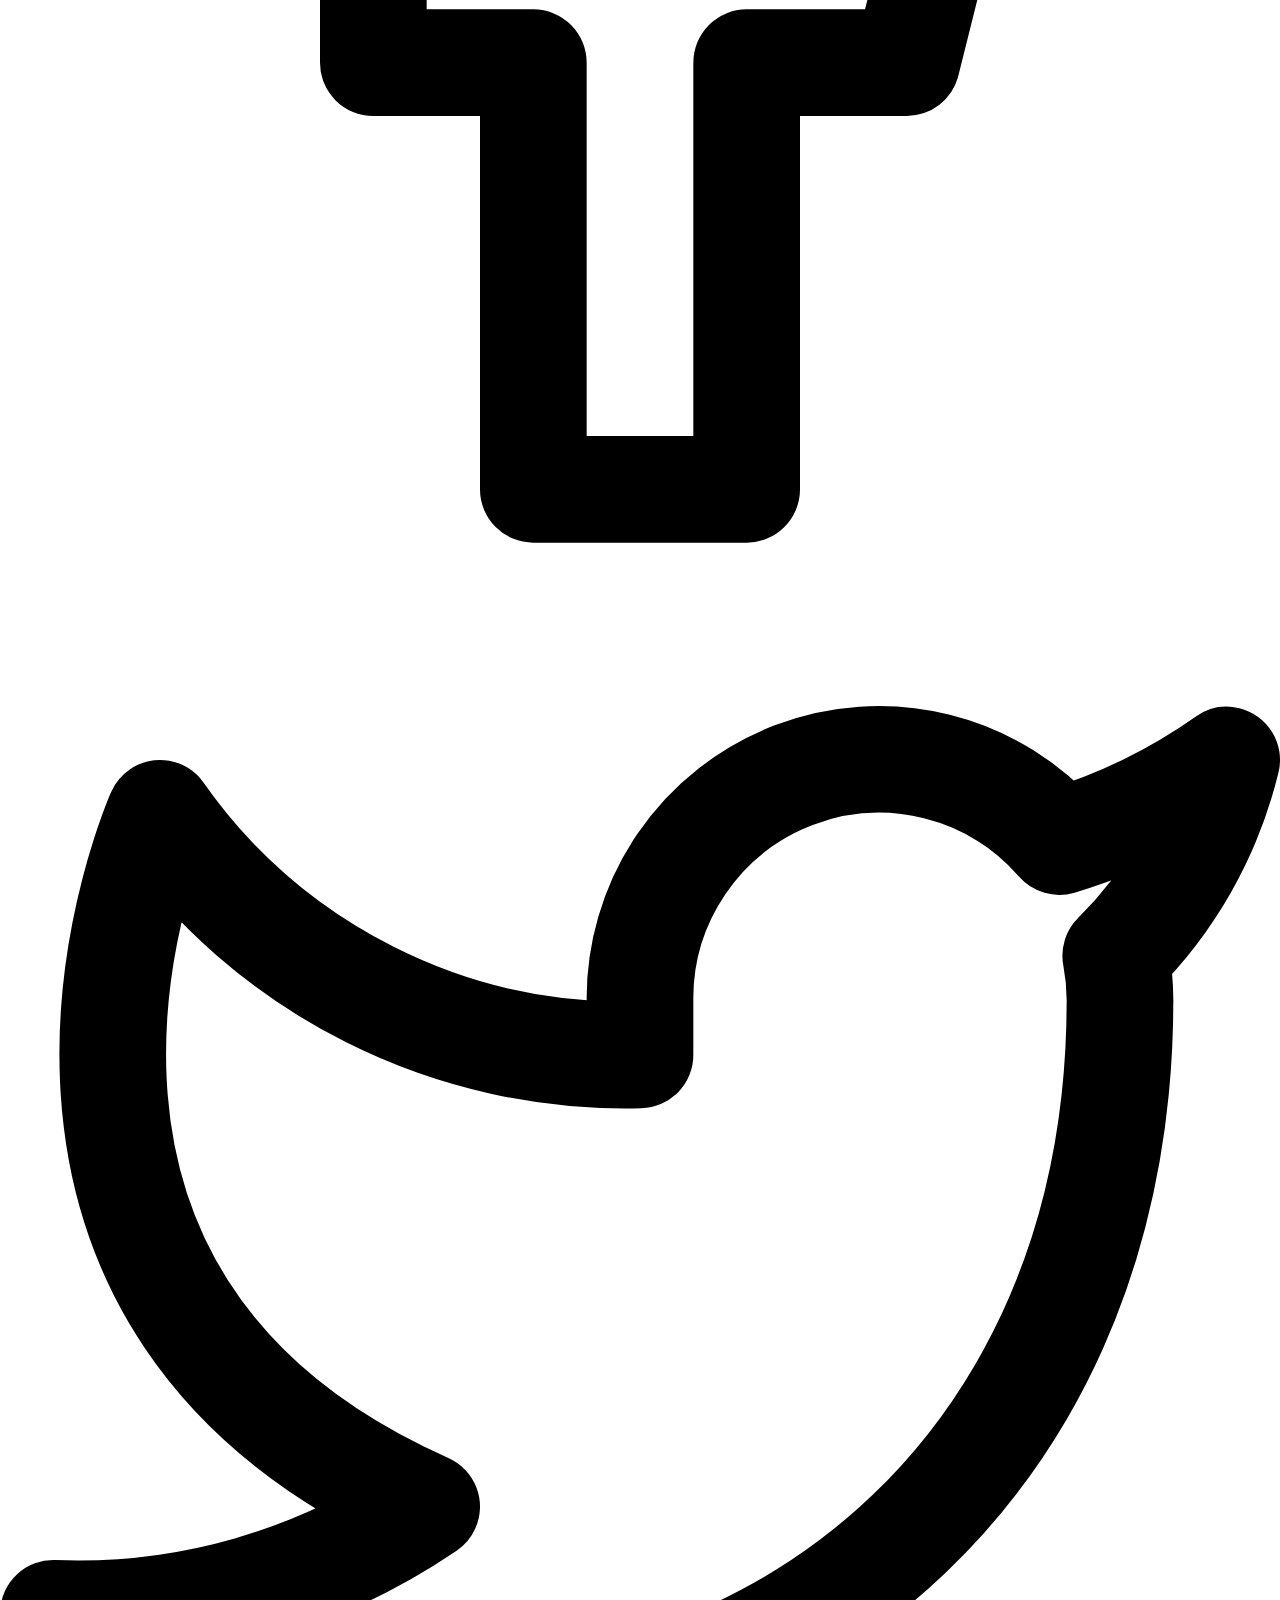
==== commit a7704a7a: "Update index.html" ====
--- a/index.html
+++ b/index.html
@@ -33,7 +33,7 @@
   <section class="text-gray-600 body-font bg-secondary srch">
     <div class="container mx-auto flex px-5 md:flex-row flex-col items-center">
       <div class="lg:flex-grow md:w-1/2 lg:pl-24 md:pl-16 flex flex-col md:items-start md:text-left items-center text-center">
-        <h1 class="title-font sm:text-6xl text-4xl	 mb-4 font-medium text-main">Welcome To FitConnect
+        <h1 class="title-font sm:text-6xl text-4xl	 mb-4 font-medium text-main">Welcome To Fitconnect
             <br class="hidden lg:inline-block">Offical Website</h1>
         <p class="mb-8 leading-relaxed text-titiary">Lorem ipsum dolor sit amet consectetur, adipisicing elit. Eos minima, ullam illo nobis dignissimos, quod saepe aliquid dolor, cumque libero laudantium corrupti maiores explicabo architecto iste dolorem aliquam rerum non?</p>
       </div>
